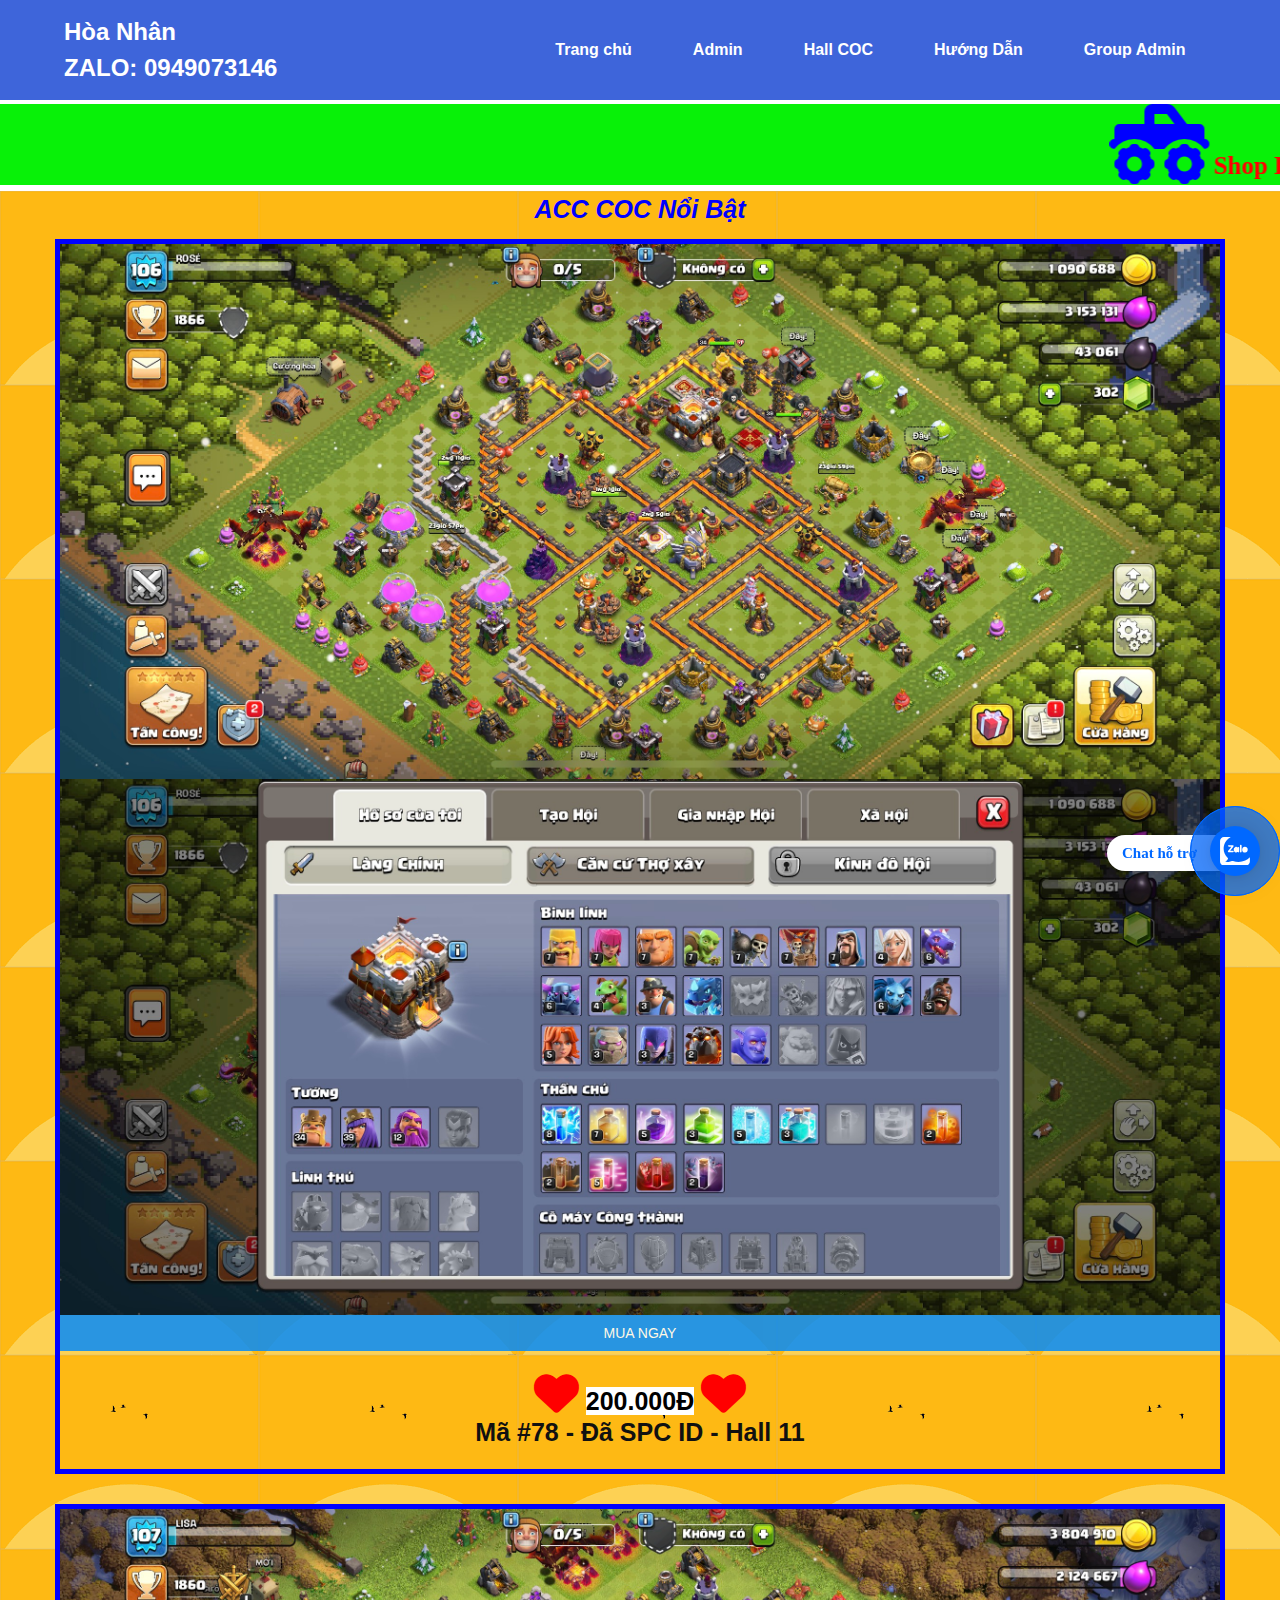
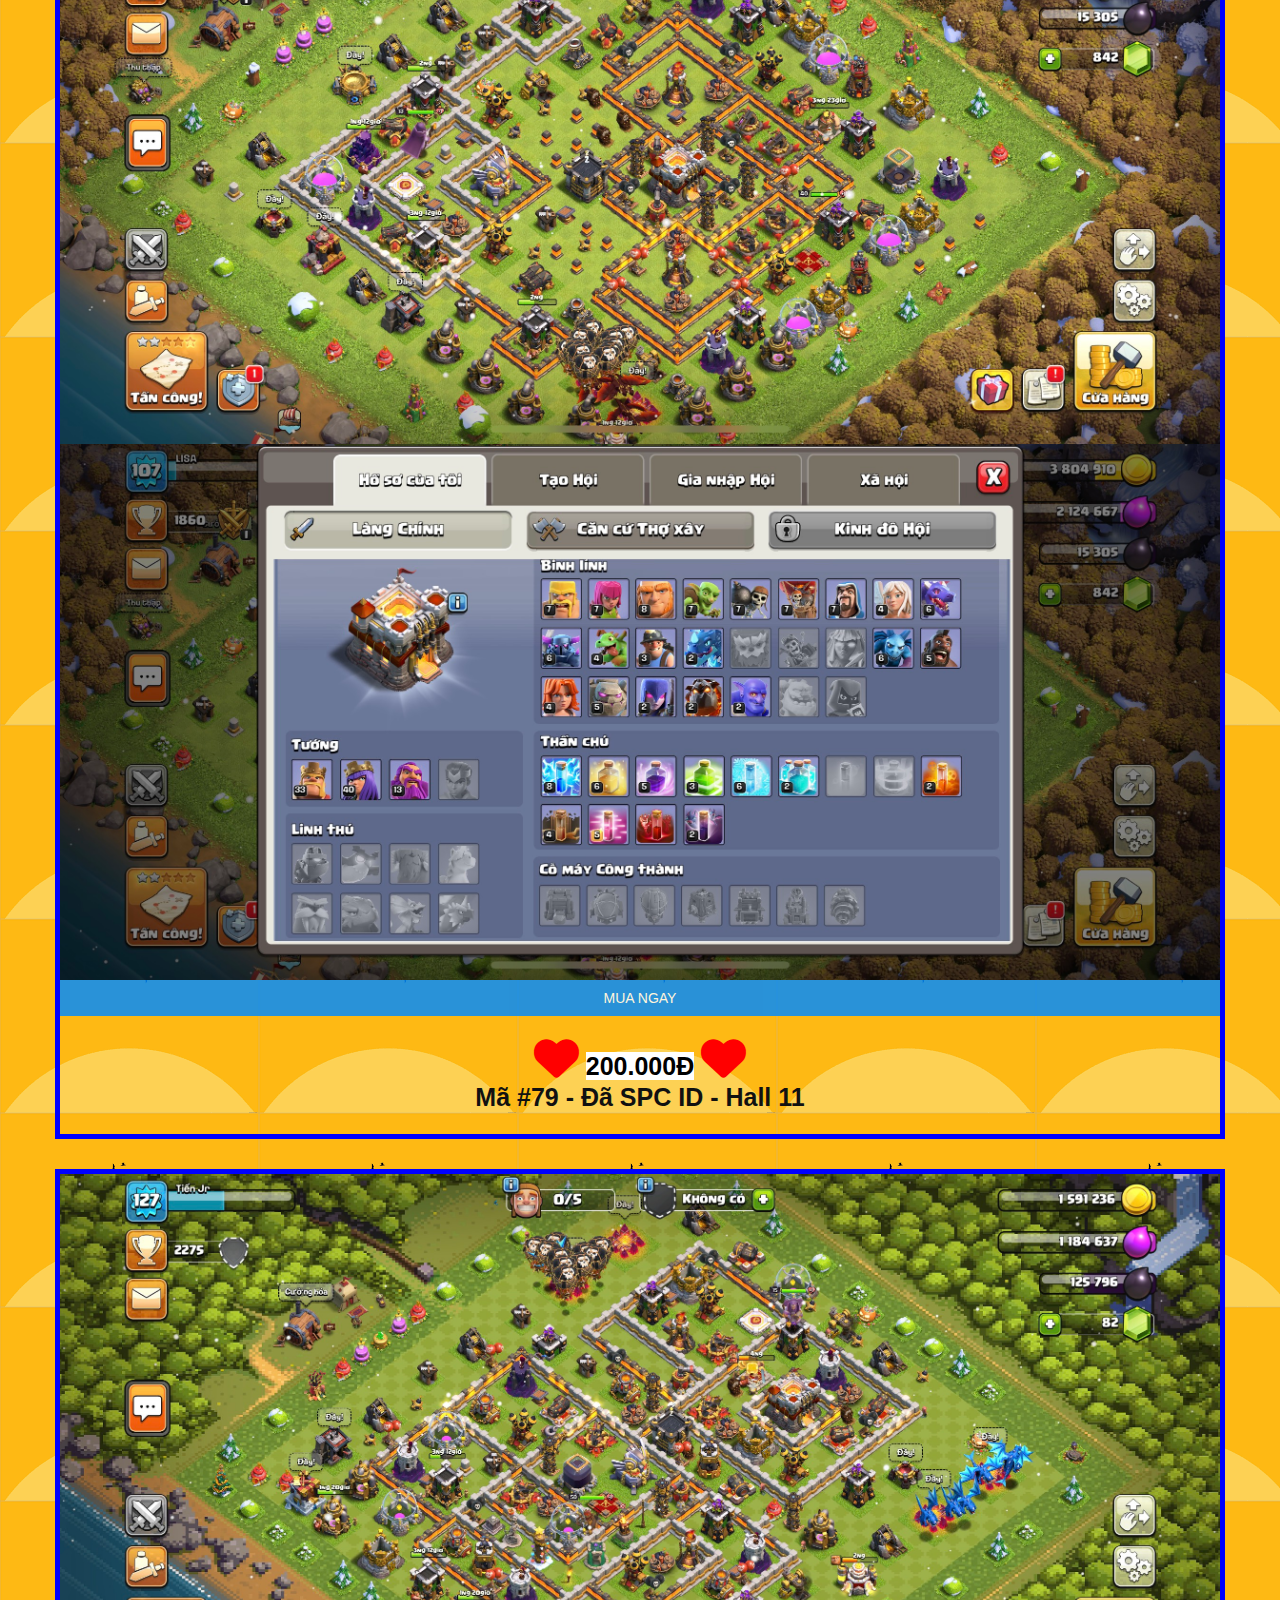
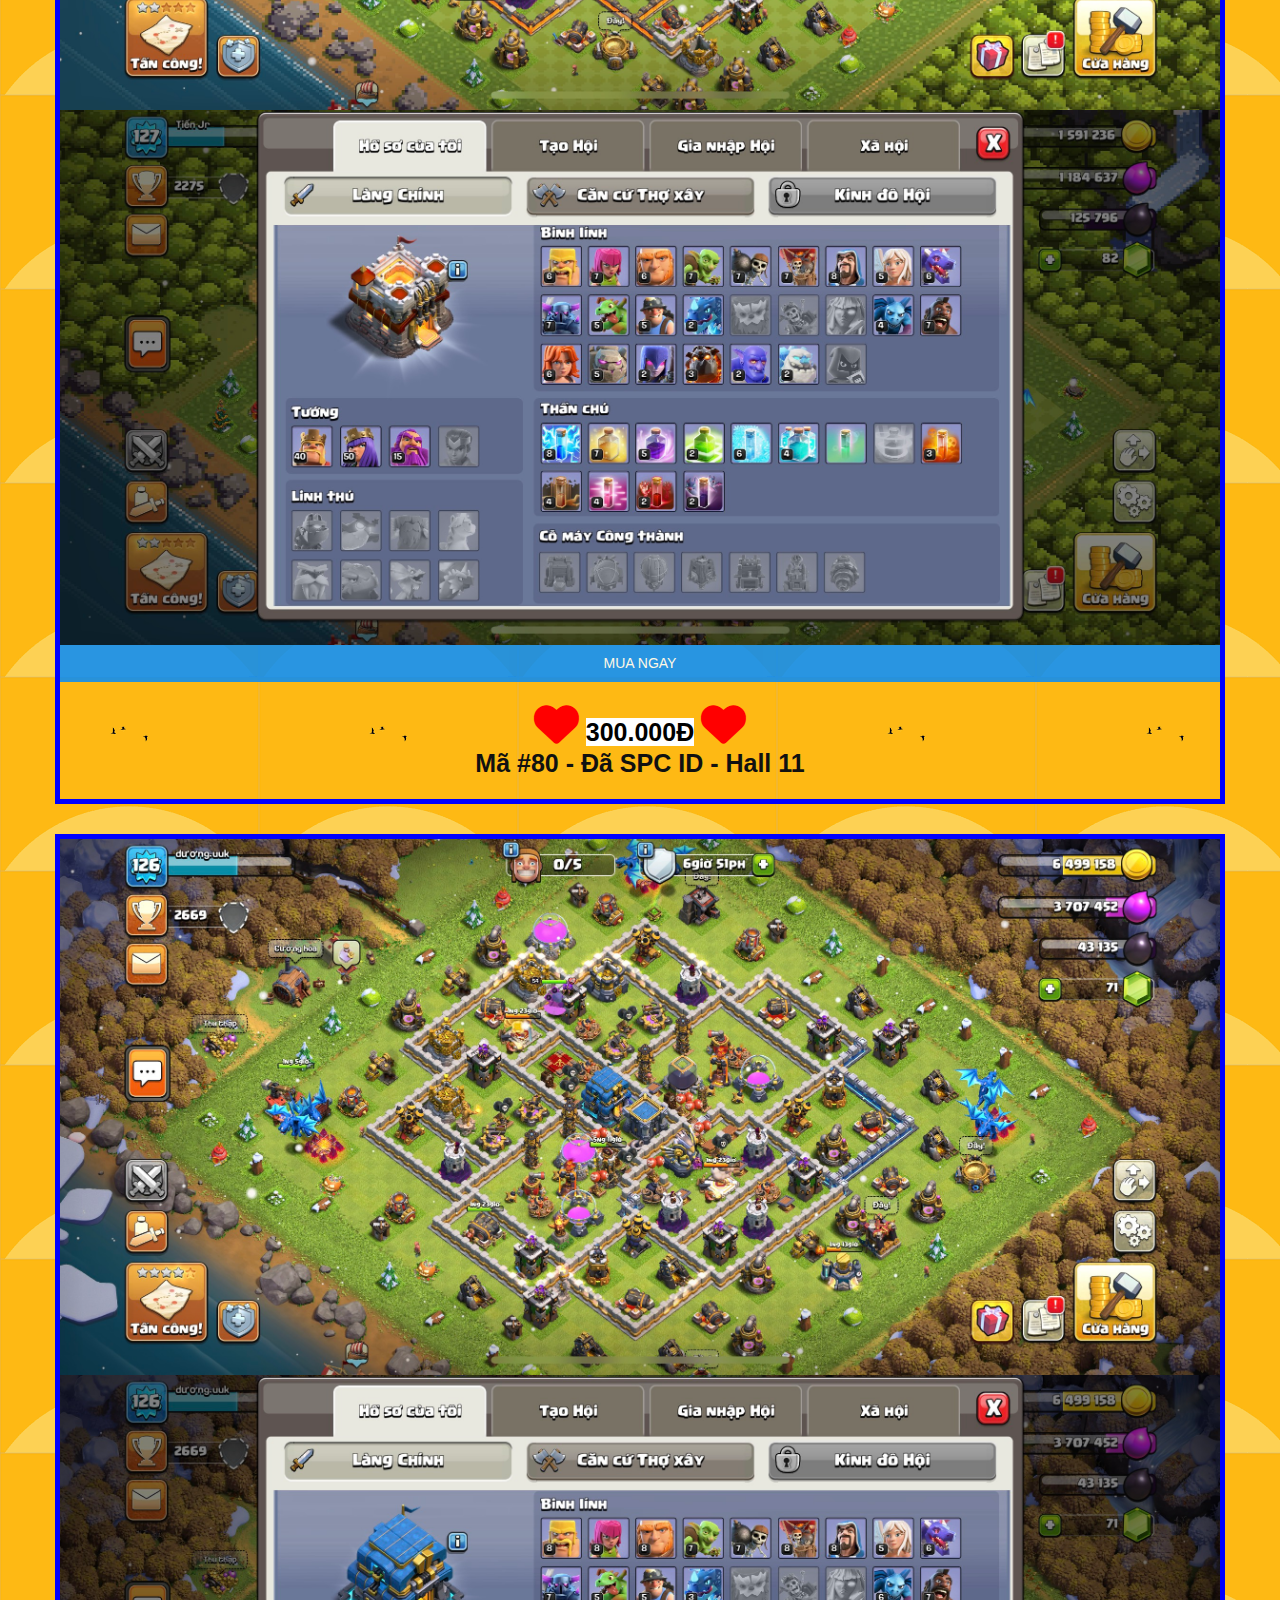
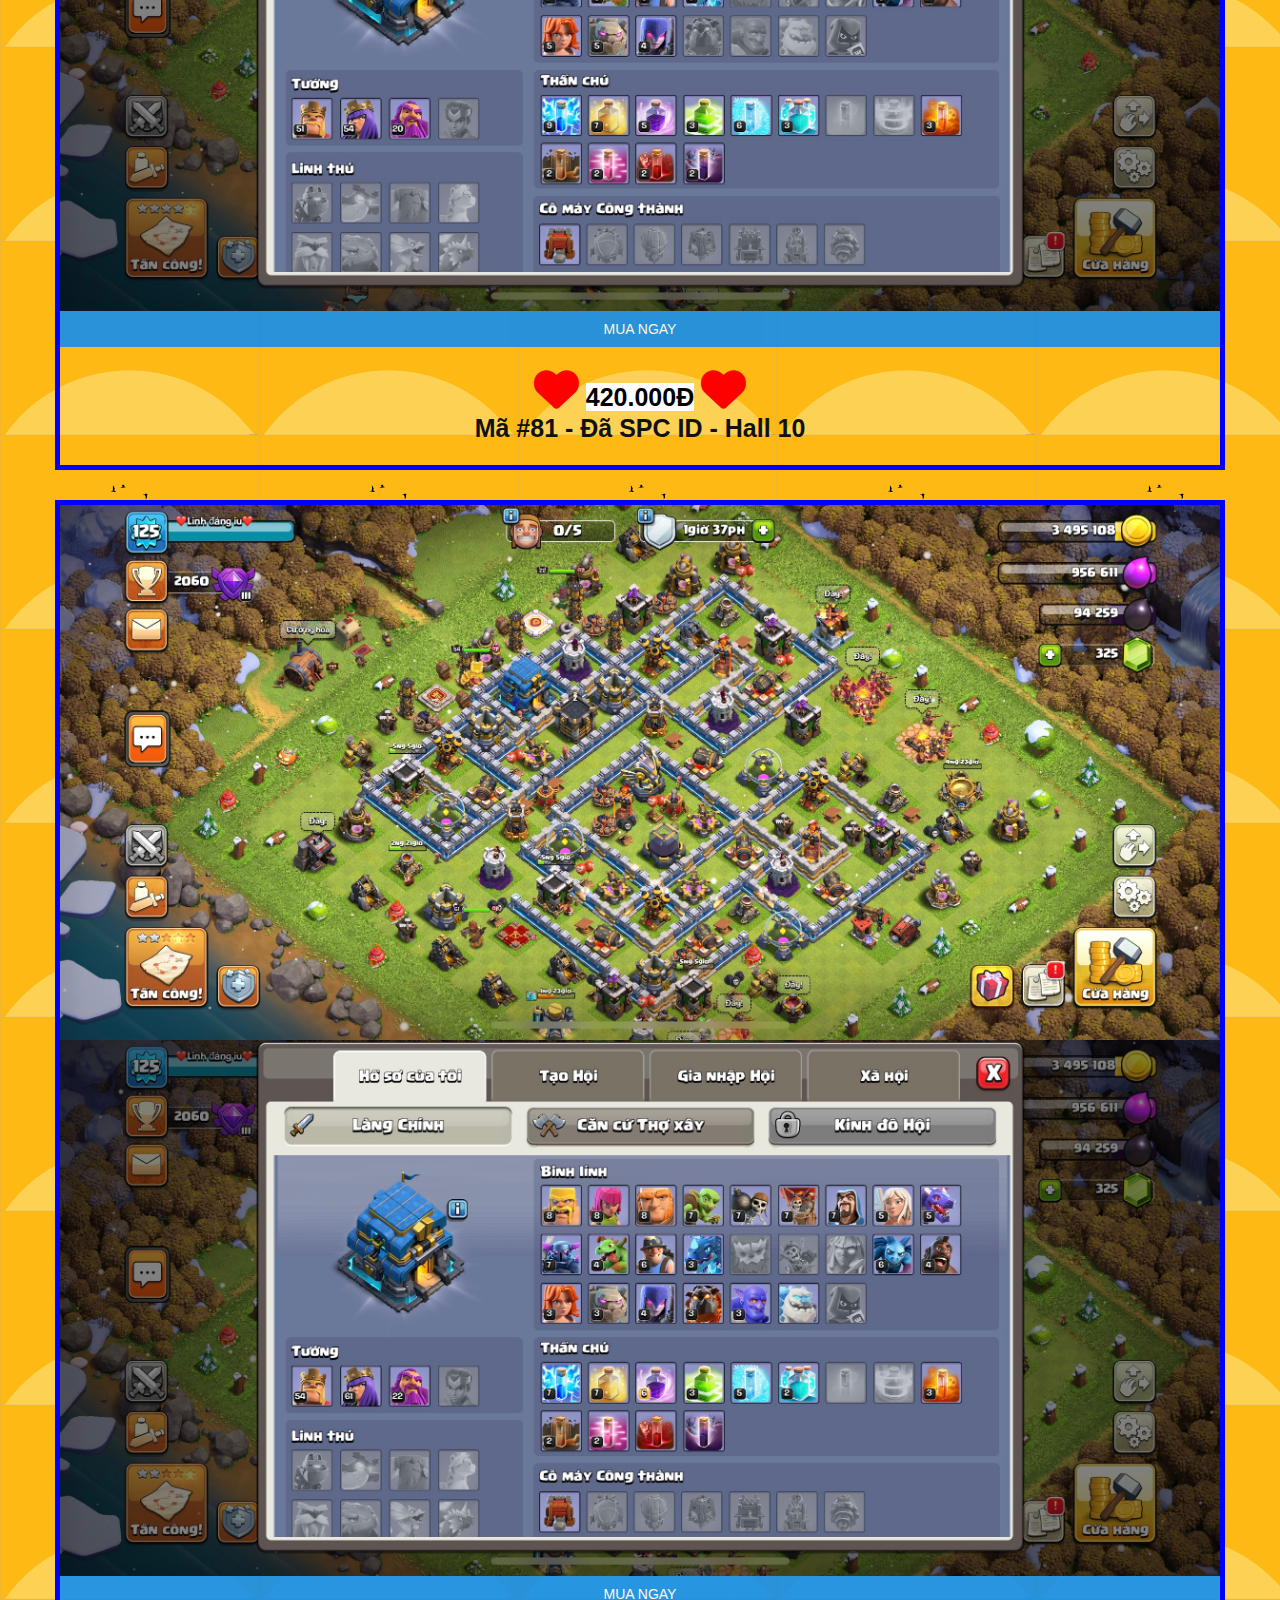
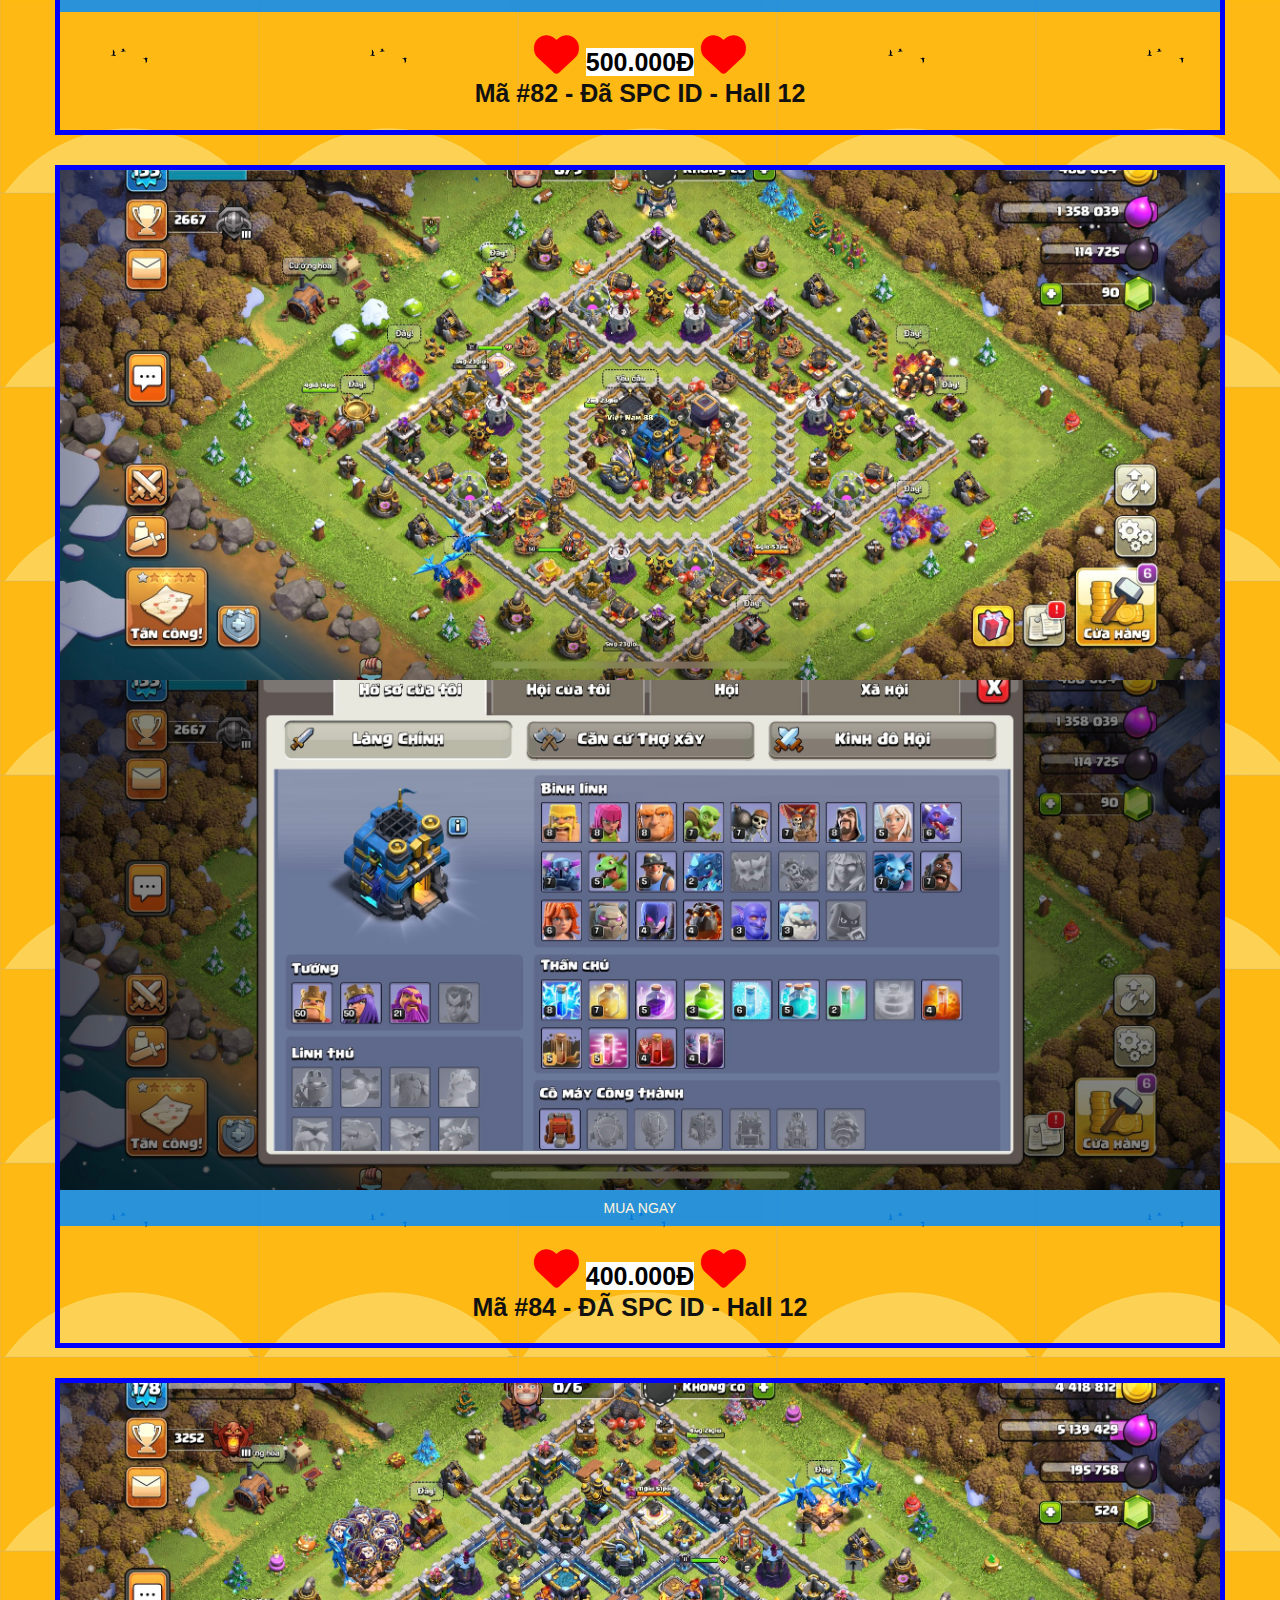
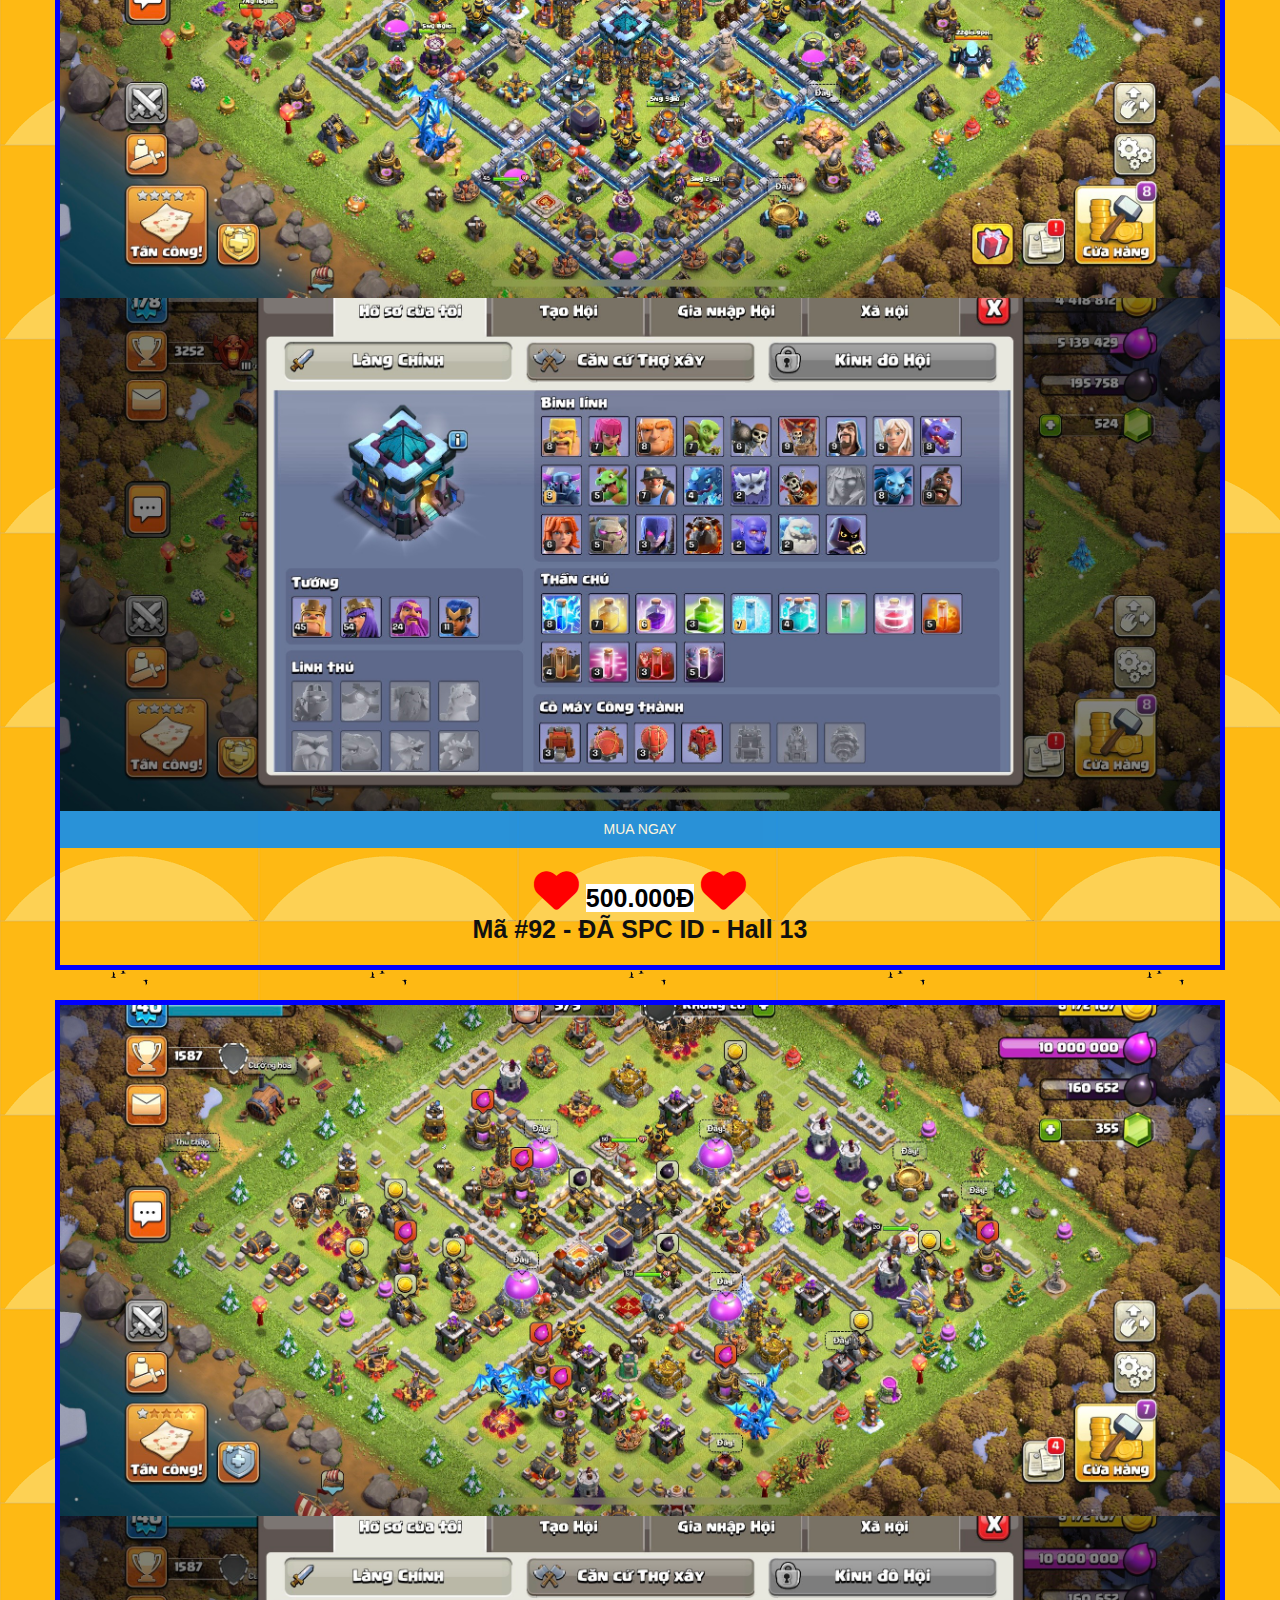
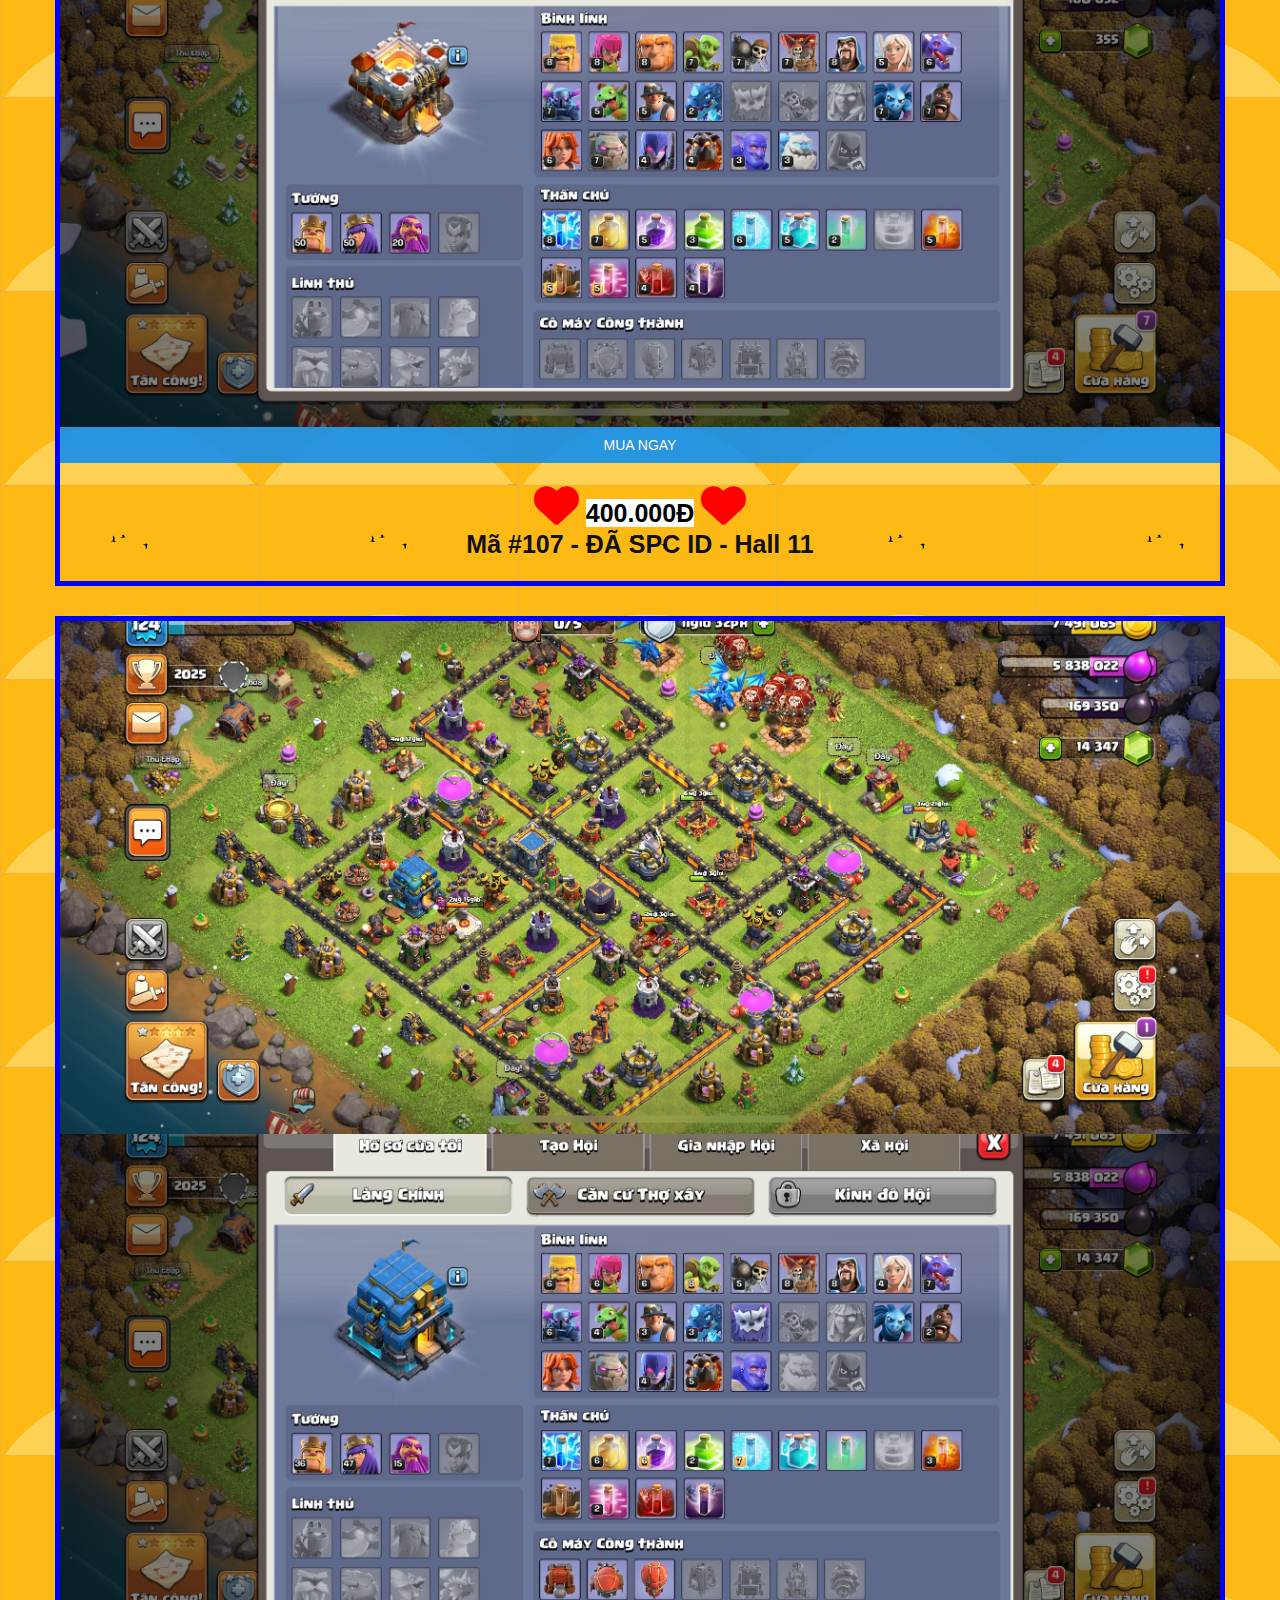
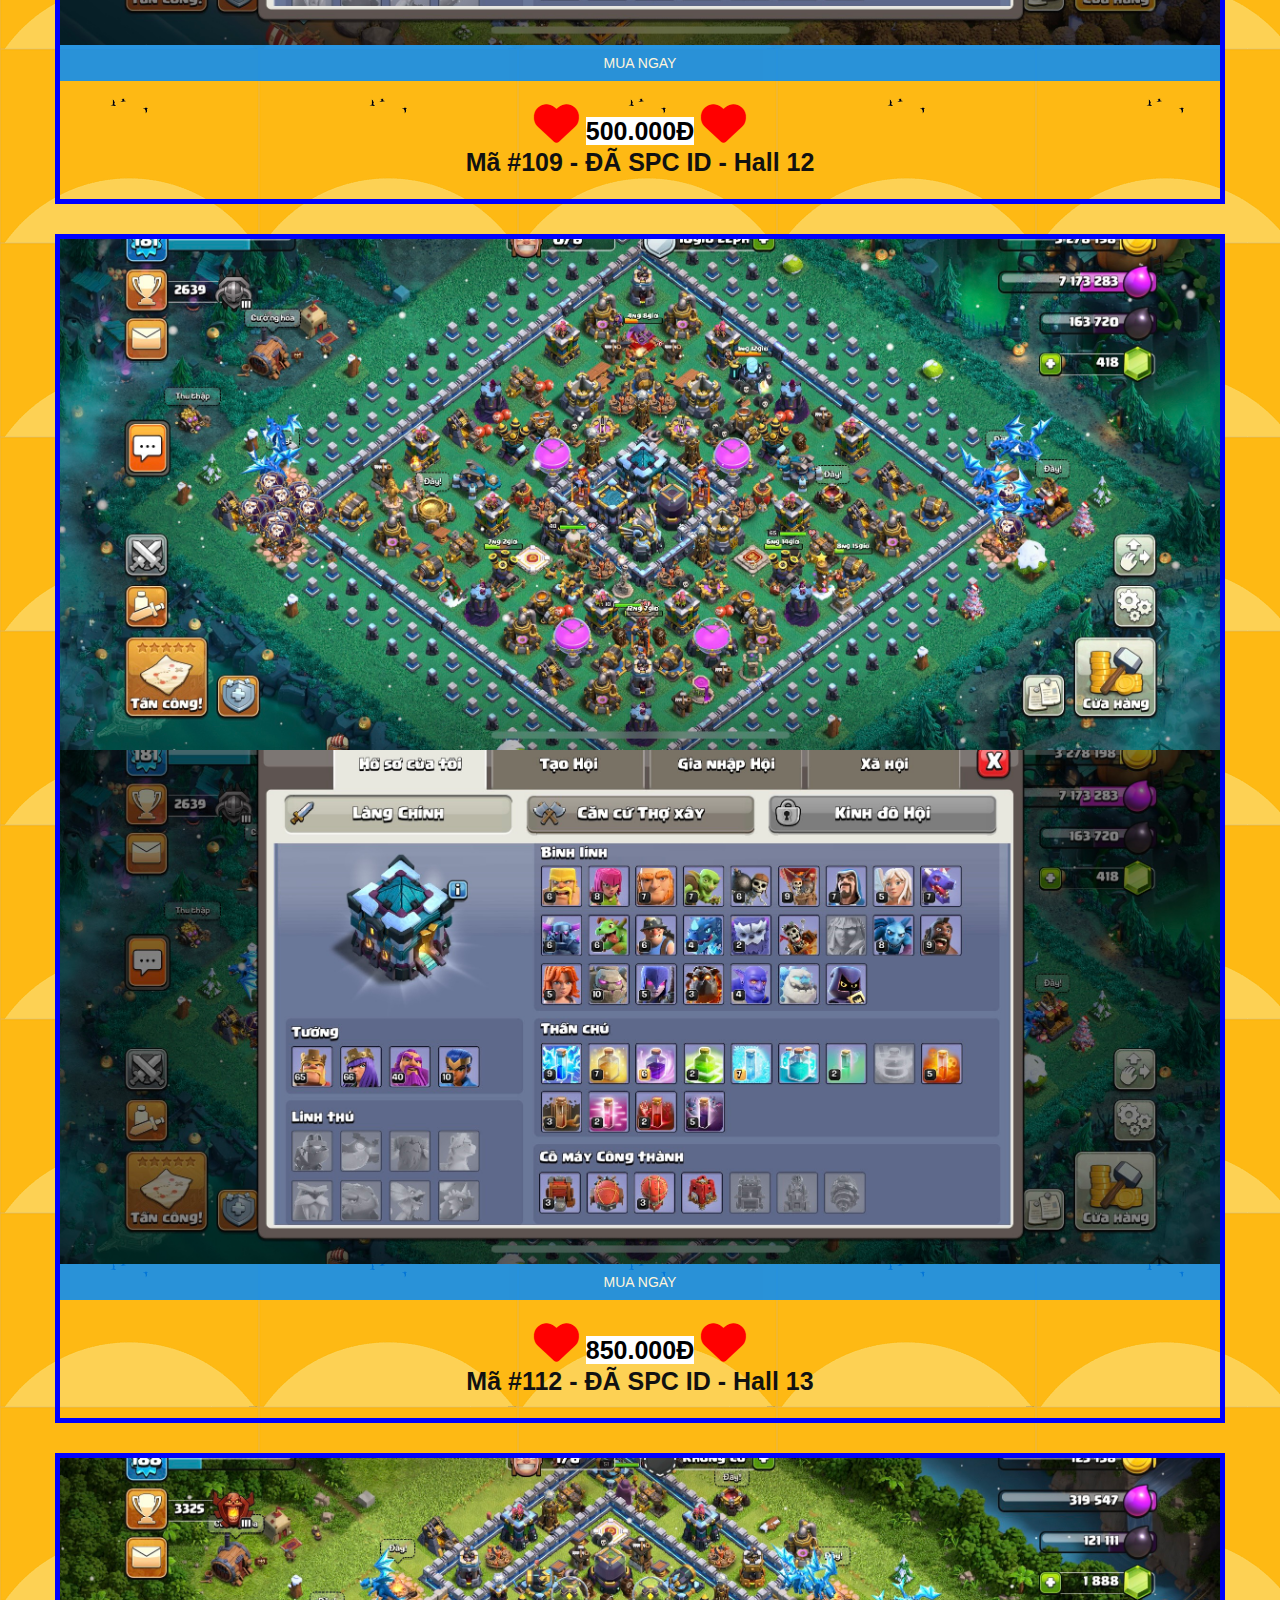
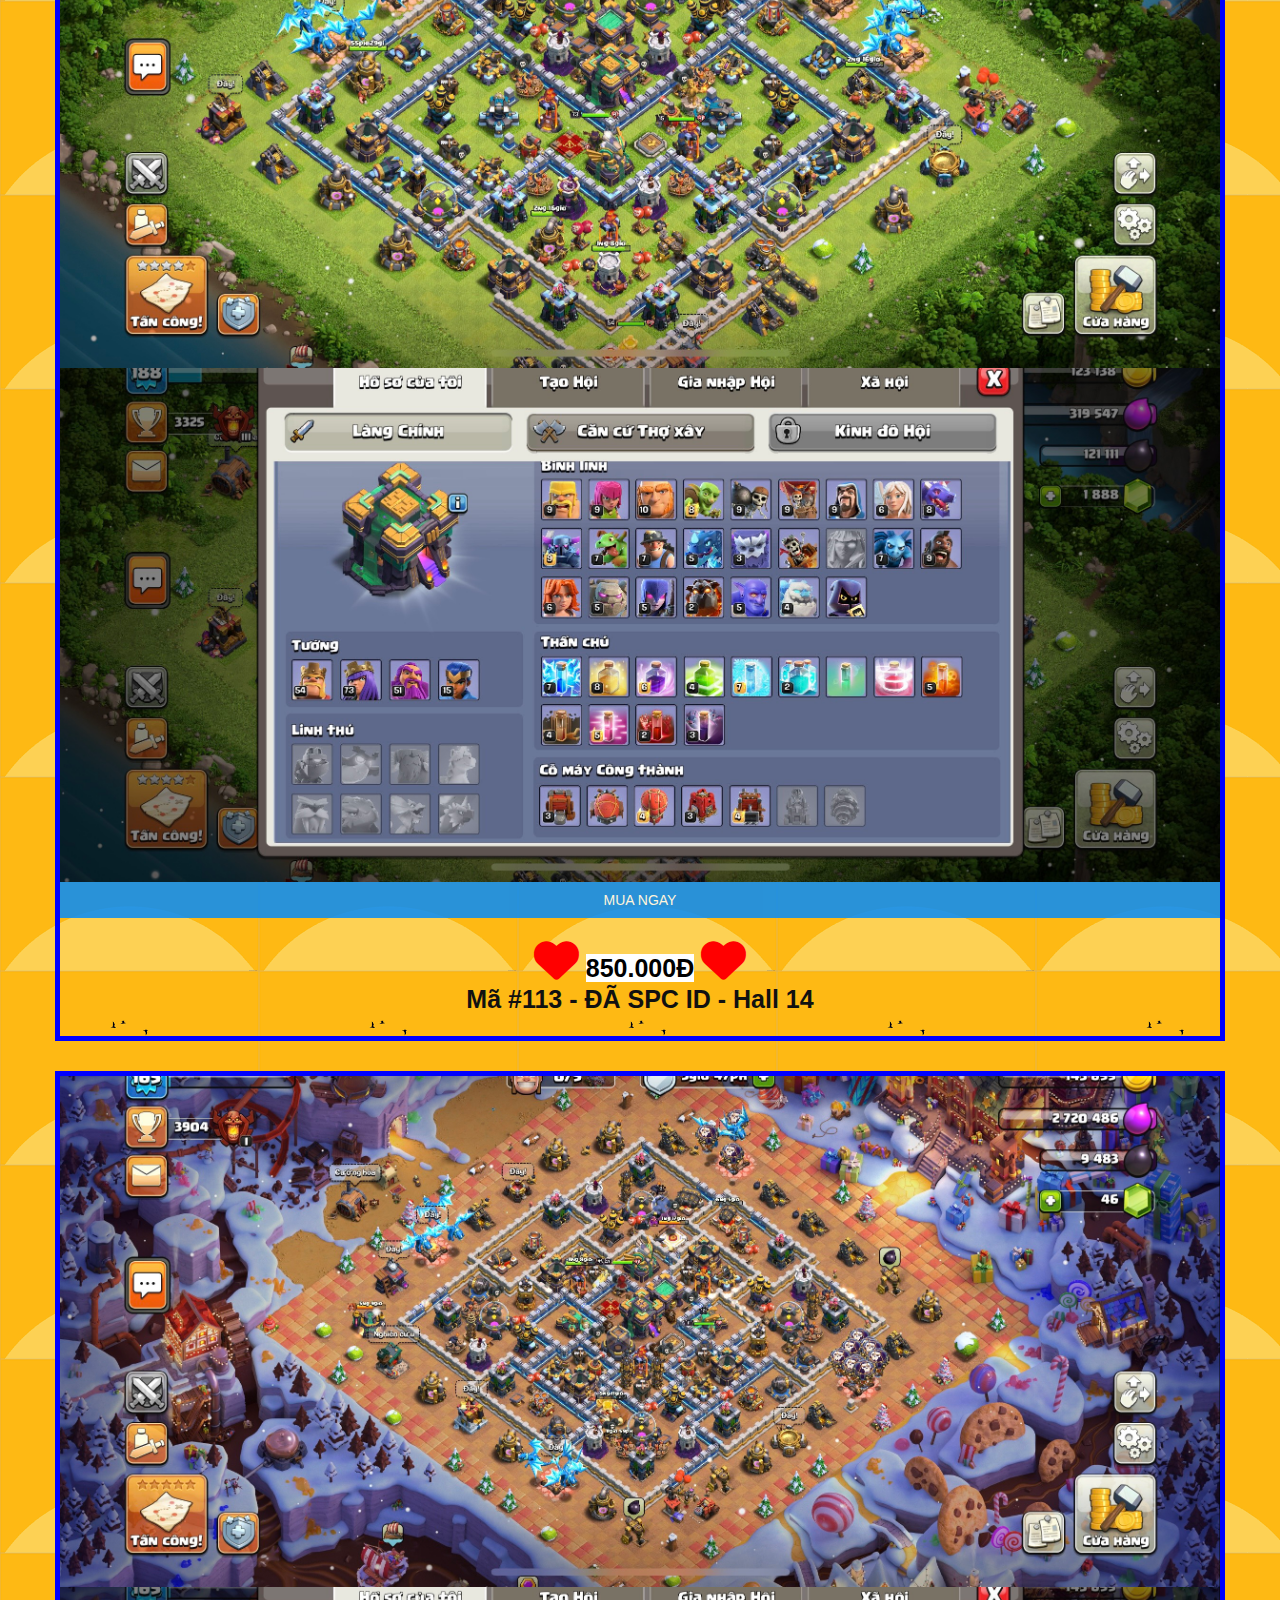
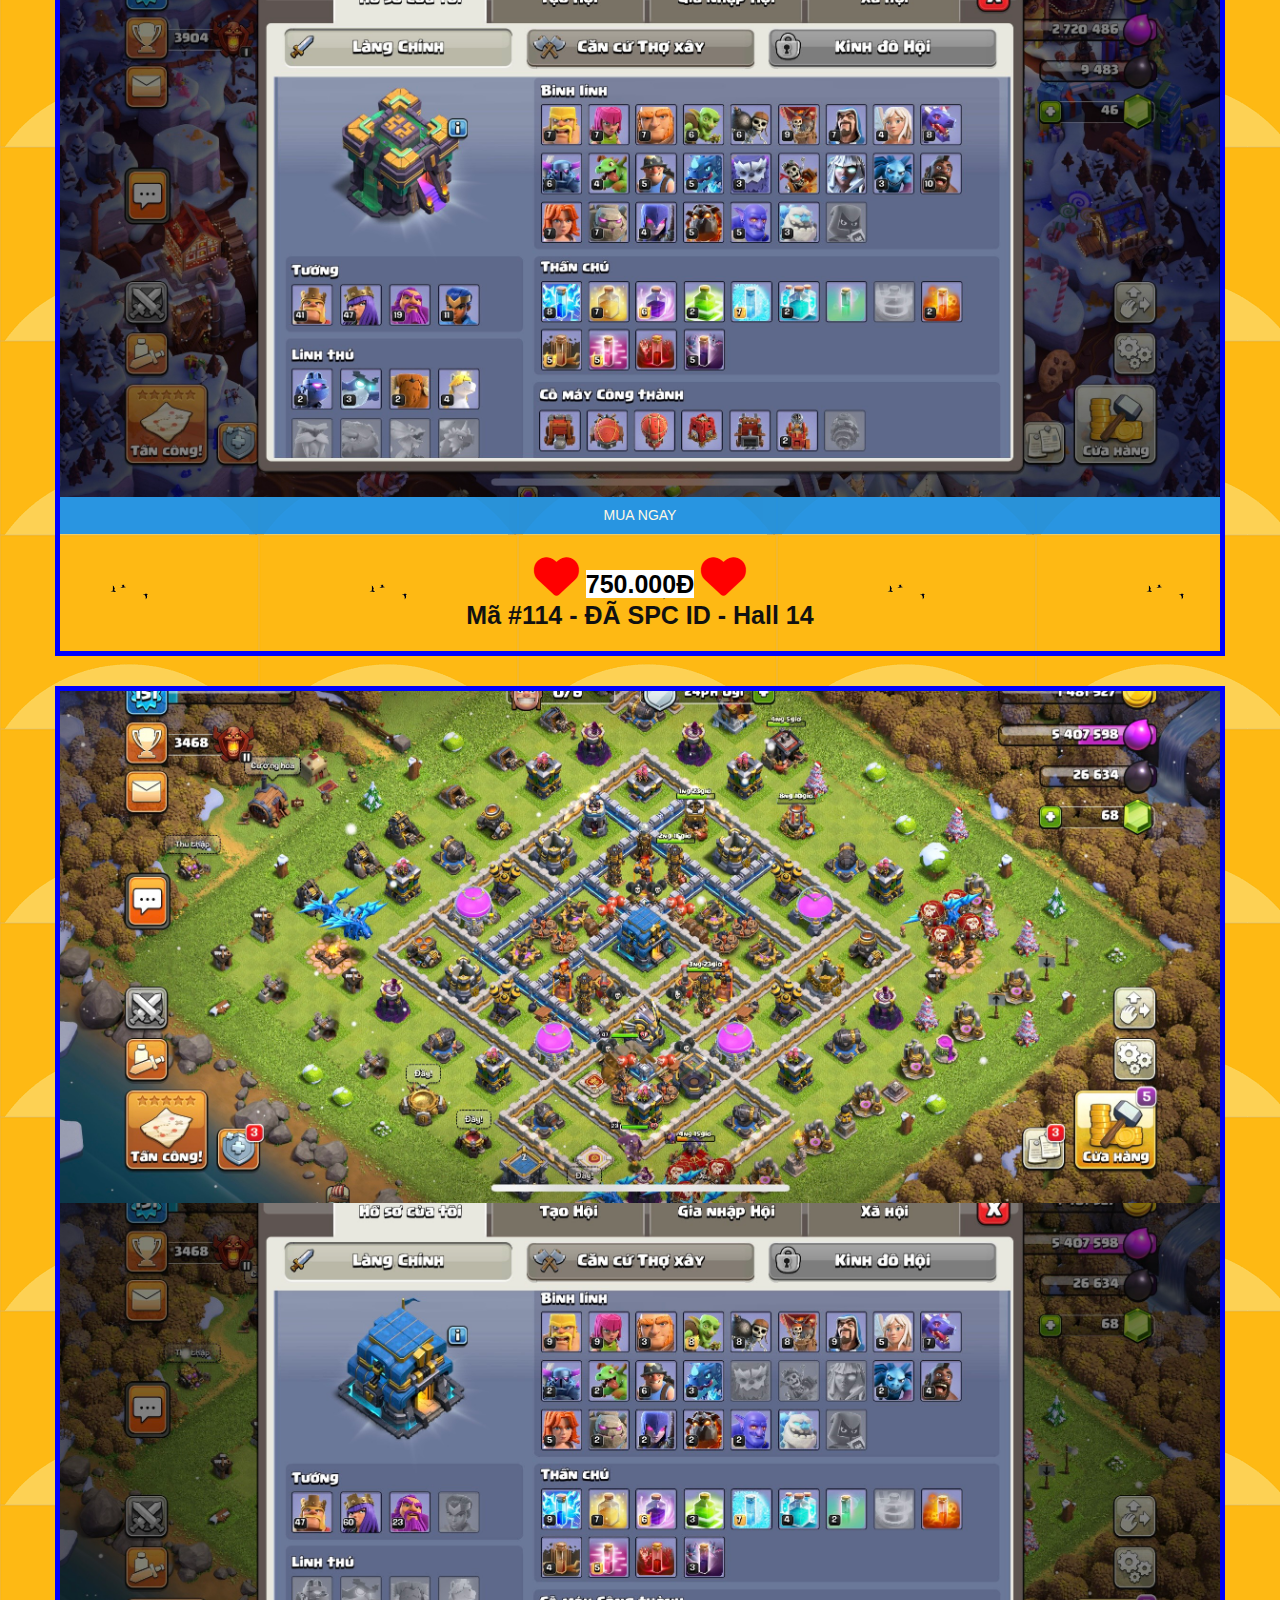
==== Shophoanhan0206COC/index.html @ 25cde614 "Add files via upload" ====
<!DOCTYPE html>
<html lang="en">
<head>
    <link rel="stylesheet" href="https://maxcdn.bootstrapcdn.com/bootstrap/3.4.1/css/bootstrap.min.css">
    <link rel="stylesheet" href="https://cdnjs.cloudflare.com/ajax/libs/font-awesome/6.1.1/css/all.min.css">
    <link rel="icon" href="./images/logo_icon.jpg">
  <script src="https://ajax.googleapis.com/ajax/libs/jquery/3.6.0/jquery.min.js"></script>
  <script src="https://maxcdn.bootstrapcdn.com/bootstrap/3.4.1/js/bootstrap.min.js"></script>
  <link rel="stylesheet" href="https://cdn.leanhduc.pro.vn/utilities/animation/shake-effect/style.css"/>
    <link rel="stylesheet" href="./style.css">
    <meta charset="UTF-8">
    <meta http-equiv="X-UA-Compatible" content="IE=edge">
    <meta name="viewport" content="width=device-width, initial-scale=1.0">
    <title>Hòa Nhân COC</title>
</head>
<body>
    <nav>
        <input id="nav-toggle" type="checkbox">
        <div class="logo"><strong>Hòa Nhân <br> ZALO: 0949073146</strong></div>
        <ul class="links">
            <li><a href="./index.html">Trang chủ</a></li>
            <li><a href="https://www.facebook.com/hoanhan0206">Admin</a></li>
            <li><a href="./index.html">Hall COC</a></li>
            <li><a href="./huongdan.html">Hướng Dẫn</a></li>
            <li><a href="https://www.facebook.com/groups/238845453344953/?ref=sharehttps%3A%2F%2Fwww.facebook.com%2Fgroups%2F238845453344953%2F%3Fref%3Dshare&exp=8ce3">Group Admin</a></li>
        </ul>
        <label for="nav-toggle" class="icon-burger">
            <div class="line"></div>
            <div class="line"></div>
            <div class="line"></div>
        </label>
    </nav>
    <!-- <div id="menu">
        <ul>
            <li><a href="./index.html">Trang chủ</a></li>
            <li><a href="https://www.facebook.com/hoanhan0206">Admin</a></li>
            <li><a href="./index.html">Hall COC</a>
            <li><a href="./huongdan.html">Hướng Dẫn</a></li>
            <li><a href="https://www.facebook.com/groups/238845453344953/?ref=sharehttps%3A%2F%2Fwww.facebook.com%2Fgroups%2F238845453344953%2F%3Fref%3Dshare&exp=8ce3">Group Admin</a></li>
        </ul>
    </div>   -->
    <br><br><br><br>
    <div class="hn-1">
        <table border="0">
            <tr class="hn-1-1">
                <td style="text-align: center;">
                    <marquee direction="left" ; ScrollAmount="10px" ; ScrollDelay=1; BgColor="#fff"
                        style="margin-top: 20px; background-color: rgb(8, 241, 8);">
                        <i style="font-size: 80px; color: blue;" class="fa-solid fa-truck-monster"></i>
                        <b>Shop Hòa Nhân: Mua Bán Acc Game Clash Of Clash Uy Tín</b>&nbsp;
                        <i style="font-size: 80px; color: blue;" class="fa-solid fa-explosion"></i>
                        &nbsp;&nbsp;&nbsp;&nbsp;&nbsp;&nbsp;&nbsp;&nbsp;&nbsp;&nbsp;
                        <a style="font-size: 25px; color: #000; font-family: 'Pacifico', cursive;">SĐT: 0905xxxxxx đã mua 1 tài khoản Giá: 3mxxx cách đây 5 phút</a>&nbsp;&nbsp;&nbsp;&nbsp;&nbsp;&nbsp;&nbsp;&nbsp;&nbsp;&nbsp;
                        <a style="font-size: 25px; color: #000; font-family: 'Pacifico', cursive;">SĐT: 0942xxxxxx đã mua 1 tài khoản Giá: 1mxxx cách đây 1 giờ</a>
                    </marquee>
                </td>
            </tr>
        </table>
    </div>

    <div class="main">
        <div class="main_1">
            <p class="main_p">ACC COC Nổi Bật</p>
        </div>

        <div id="devil">
            <ul class="products">
                <!-- Mã #78 -->
                <li>
                    <div class="product-item">
                        <div class="product-top">
                            <div class="slide-wrapper">
                                <div class="slide"><img src="./images/ma78.jpg"></div>
                                <div class="slide"><img src="./images/ma781.jpg"></div>
                            </div>
                            <a href="https://zalo.me/0949073146" class="buy-now">mua ngay</a>
                        </div>
                        <div class="product-info">
                            <a href="" class="product-cat"><i class="fa-solid fa-heart rung"></i> <b style="background-color: #fff;">200.000đ</b> <i class="fa-solid fa-heart rung"></i></a>
                            <div class="product-price">Mã #78 - Đã SPC ID - Hall 11</div>
                        </div>
                    </div>
                </li>
                <!-- Mã #79 -->
                <li>
                    <div class="product-item">
                        <div class="product-top">
                            <div class="slide-wrapper">
                                <div class="slide"><img src="./images/ma79.jpg"></div>
                                <div class="slide"><img src="./images/ma791.jpg"></div>
                            </div>
                            <a href="https://zalo.me/0949073146" class="buy-now">mua ngay</a>
                        </div>
                        <div class="product-info">
                            <a href="" class="product-cat"><i class="fa-solid fa-heart rung"></i> <b style="background-color: #fff;">200.000đ</b> <i class="fa-solid fa-heart rung"></i></a>
                            <div class="product-price">Mã #79 - Đã SPC ID - Hall 11</div>
                        </div>
                    </div>
                </li>
                <!-- Mã #80 -->
                <li>
                    <div class="product-item">
                        <div class="product-top">
                            <div class="slide-wrapper">
                                <div class="slide"><img src="./images/ma80.jpg"></div>
                                <div class="slide"><img src="./images/ma801.jpg"></div>
                            </div>
                            <a href="https://zalo.me/0949073146" class="buy-now">mua ngay</a>
                        </div>
                        <div class="product-info">
                            <a href="" class="product-cat"><i class="fa-solid fa-heart rung"></i> <b style="background-color: #fff;">300.000đ</b> <i class="fa-solid fa-heart rung"></i></a>
                            <div class="product-price">Mã #80 - Đã SPC ID - Hall 11</div>
                        </div>
                    </div>
                </li>
                <!-- Mã #81 -->
                <li>
                    <div class="product-item">
                        <div class="product-top">
                            <div class="slide-wrapper">
                                <div class="slide"><img src="./images/ma81.jpg"></div>
                                <div class="slide"><img src="./images/ma811.jpg"></div>
                            </div>
                            <a href="https://zalo.me/0949073146" class="buy-now">mua ngay</a>
                        </div>
                        <div class="product-info">
                            <a href="" class="product-cat"><i class="fa-solid fa-heart rung"></i> <b style="background-color: #fff;">420.000đ</b> <i class="fa-solid fa-heart rung"></i></a>
                            <div class="product-price">Mã #81 - Đã SPC ID - Hall 10</div>
                        </div>
                    </div>
                </li>
                <!-- Mã #82 -->
                <li>
                    <div class="product-item">
                        <div class="product-top">
                            <div class="slide-wrapper">
                                <div class="slide"><img src="./images/ma82.jpg"></div>
                                <div class="slide"><img src="./images/ma821.jpg"></div>
                            </div>
                            <a href="https://zalo.me/0949073146" class="buy-now">mua ngay</a>
                        </div>
                        <div class="product-info">
                            <a href="" class="product-cat"><i class="fa-solid fa-heart rung"></i> <b style="background-color: #fff;">500.000đ</b> <i class="fa-solid fa-heart rung"></i></a>
                            <div class="product-price">Mã #82 - Đã SPC ID - Hall 12</div>
                        </div>
                    </div>
                </li>
                <!-- Mã #84 -->
                <li>
                    <div class="product-item">
                        <div class="product-top">
                            <div class="slide-wrapper">
                                <div class="slide"><img src="./images/ma84.jpg"></div>
                                <div class="slide"><img src="./images/ma841.jpg"></div>
                            </div>
                            <a href="https://zalo.me/0949073146" class="buy-now">mua ngay</a>
                        </div>
                        <div class="product-info">
                            <a href="" class="product-cat"><i class="fa-solid fa-heart rung"></i> <b style="background-color: #fff;">400.000đ</b> <i class="fa-solid fa-heart rung"></i></a>
                            <div class="product-price">Mã #84 - ĐÃ SPC ID - Hall 12</div>
                        </div>
                    </div>
                </li>
                <!-- Mã #92 -->
                <li>
                    <div class="product-item">
                        <div class="product-top">
                            <div class="slide-wrapper">
                                <div class="slide"><img src="./images/ma92.jpg"></div>
                                <div class="slide"><img src="./images/ma921.jpg"></div>
                            </div>
                            <a href="https://zalo.me/0949073146" class="buy-now">mua ngay</a>
                        </div>
                        <div class="product-info">
                            <a href="" class="product-cat"><i class="fa-solid fa-heart rung"></i> <b style="background-color: #fff;">500.000đ</b> <i class="fa-solid fa-heart rung"></i></a>
                            <div class="product-price">Mã #92 - ĐÃ SPC ID - Hall 13</div>
                        </div>
                    </div>
                </li>  
                <!-- Mã #107 -->
                <li>
                    <div class="product-item">
                        <div class="product-top">
                            <div class="slide-wrapper">
                                <div class="slide"><img src="./images/ma107.jpg"></div>
                                <div class="slide"><img src="./images/ma1071.jpg"></div>
                            </div>
                            <a href="https://zalo.me/0949073146" class="buy-now">mua ngay</a>
                        </div>
                        <div class="product-info">
                            <a href="" class="product-cat"><i class="fa-solid fa-heart rung"></i> <b style="background-color: #fff;">400.000đ</b> <i class="fa-solid fa-heart rung"></i></a>
                            <div class="product-price">Mã #107 - ĐÃ SPC ID - Hall 11</div>
                        </div>
                    </div>
                </li> 
                <!-- Mã #109 -->
                <li>
                    <div class="product-item">
                        <div class="product-top">
                            <div class="slide-wrapper">
                                <div class="slide"><img src="./images/ma109.jpg"></div>
                                <div class="slide"><img src="./images/ma1091.jpg"></div>
                            </div>
                            <a href="https://zalo.me/0949073146" class="buy-now">mua ngay</a>
                        </div>
                        <div class="product-info">
                            <a href="" class="product-cat"><i class="fa-solid fa-heart rung"></i> <b style="background-color: #fff;">500.000đ</b> <i class="fa-solid fa-heart rung"></i></a>
                            <div class="product-price">Mã #109 - ĐÃ SPC ID - Hall 12</div>
                        </div>
                    </div>
                </li> 
                <!-- Mã #112 -->
                <li>
                    <div class="product-item">
                        <div class="product-top">
                            <div class="slide-wrapper">
                                <div class="slide"><img src="./images/ma112.jpg"></div>
                                <div class="slide"><img src="./images/ma1121.jpg"></div>
                            </div>
                            <a href="https://zalo.me/0949073146" class="buy-now">mua ngay</a>
                        </div>
                        <div class="product-info">
                            <a href="" class="product-cat"><i class="fa-solid fa-heart rung"></i> <b style="background-color: #fff;">850.000đ</b> <i class="fa-solid fa-heart rung"></i></a>
                            <div class="product-price">Mã #112 - ĐÃ SPC ID - Hall 13</div>
                        </div>
                    </div>
                </li> 
                <!-- Mã #113 -->
                <li>
                    <div class="product-item">
                        <div class="product-top">
                            <div class="slide-wrapper">
                                <div class="slide"><img src="./images/ma113.jpg"></div>
                                <div class="slide"><img src="./images/ma1131.jpg"></div>
                            </div>
                            <a href="https://zalo.me/0949073146" class="buy-now">mua ngay</a>
                        </div>
                        <div class="product-info">
                            <a href="" class="product-cat"><i class="fa-solid fa-heart rung"></i> <b style="background-color: #fff;">850.000đ</b> <i class="fa-solid fa-heart rung"></i></a>
                            <div class="product-price">Mã #113 - ĐÃ SPC ID - Hall 14</div>
                        </div>
                    </div>
                </li> 
                <!-- Mã #114 -->
                <li>
                    <div class="product-item">
                        <div class="product-top">
                            <div class="slide-wrapper">
                                <div class="slide"><img src="./images/ma114.jpg"></div>
                                <div class="slide"><img src="./images/ma1141.jpg"></div>
                            </div>
                            <a href="https://zalo.me/0949073146" class="buy-now">mua ngay</a>
                        </div>
                        <div class="product-info">
                            <a href="" class="product-cat"><i class="fa-solid fa-heart rung"></i> <b style="background-color: #fff;">750.000đ</b> <i class="fa-solid fa-heart rung"></i></a>
                            <div class="product-price">Mã #114 - ĐÃ SPC ID - Hall 14</div>
                        </div>
                    </div>
                </li> 
                <!-- Mã #115 -->
                <li>
                    <div class="product-item">
                        <div class="product-top">
                            <div class="slide-wrapper">
                                <div class="slide"><img src="./images/ma115.jpg"></div>
                                <div class="slide"><img src="./images/ma1151.jpg"></div>
                            </div>
                            <a href="https://zalo.me/0949073146" class="buy-now">mua ngay</a>
                        </div>
                        <div class="product-info">
                            <a href="" class="product-cat"><i class="fa-solid fa-heart rung"></i> <b style="background-color: #fff;">450.000đ</b> <i class="fa-solid fa-heart rung"></i></a>
                            <div class="product-price">Mã #115 - ĐÃ SPC ID - Hall 12</div>
                        </div>
                    </div>
                </li> 
                <!-- Mã #116 -->
                <li>
                    <div class="product-item">
                        <div class="product-top">
                            <div class="slide-wrapper">
                                <div class="slide"><img src="./images/ma116.jpg"></div>
                                <div class="slide"><img src="./images/ma1161.jpg"></div>
                            </div>
                            <a href="https://zalo.me/0949073146" class="buy-now">mua ngay</a>
                        </div>
                        <div class="product-info">
                            <a href="" class="product-cat"><i class="fa-solid fa-heart rung"></i> <b style="background-color: #fff;">2.200.000đ</b> <i class="fa-solid fa-heart rung"></i></a>
                            <div class="product-price">Mã #116 - ĐÃ SPC ID - Hall 15</div>
                        </div>
                    </div>
                </li> 
                <!-- Mã #117 -->
                <li>
                    <div class="product-item">
                        <div class="product-top">
                            <div class="slide-wrapper">
                                <div class="slide"><img src="./images/ma117.jpg"></div>
                                <div class="slide"><img src="./images/ma1171.jpg"></div>
                            </div>
                            <a href="https://zalo.me/0949073146" class="buy-now">mua ngay</a>
                        </div>
                        <div class="product-info">
                            <a href="" class="product-cat"><i class="fa-solid fa-heart rung"></i> <b style="background-color: #fff;">550.000đ</b> <i class="fa-solid fa-heart rung"></i></a>
                            <div class="product-price">Mã #117 - ĐÃ SPC ID - Hall 14</div>
                        </div>
                    </div>
                </li> 
                <!-- Mã #119 -->
                <li>
                    <div class="product-item">
                        <div class="product-top">
                            <div class="slide-wrapper">
                                <div class="slide"><img src="./images/ma119.jpg"></div>
                                <div class="slide"><img src="./images/ma1191.jpg"></div>
                            </div>
                            <a href="https://zalo.me/0949073146" class="buy-now">mua ngay</a>
                        </div>
                        <div class="product-info">
                            <a href="" class="product-cat"><i class="fa-solid fa-heart rung"></i> <b style="background-color: #fff;">650.000đ</b> <i class="fa-solid fa-heart rung"></i></a>
                            <div class="product-price">Mã #119 - ĐÃ SPC ID - Hall 14</div>
                        </div>
                    </div>
                </li> 
                <!-- Mã #121 -->
                <li>
                    <div class="product-item">
                        <div class="product-top">
                            <div class="slide-wrapper">
                                <div class="slide"><img src="./images/ma121.jpg"></div>
                                <div class="slide"><img src="./images/ma1211.jpg"></div>
                            </div>
                            <a href="https://zalo.me/0949073146" class="buy-now">mua ngay</a>
                        </div>
                        <div class="product-info">
                            <a href="" class="product-cat"><i class="fa-solid fa-heart rung"></i> <b style="background-color: #fff;">3.500.000đ</b> <i class="fa-solid fa-heart rung"></i></a>
                            <div class="product-price">Mã #121 - ĐÃ SPC ID - Hall 15</div>
                        </div>
                    </div>
                </li> 

            </ul>
        </div>
    </div>

    <div class="rung"></div>
    <div class="clear"></div>
<br>
<div class="footer">
    <footer class="new_footer_area bg_color">
        <div class="new_footer_top">
            <div class="container">
                <div class="row">
                    <div class="col-lg-3 col-md-6">
                        <div class="f_widget company_widget wow fadeInLeft" data-wow-delay="0.2s" style="visibility: visible; animation-delay: 0.2s; animation-name: fadeInLeft;">
                            <h3 class="f-title f_600 t_color f_size_18">Liên lạc</h3>
                            <p>Đừng bỏ lỡ bất kỳ cập nhật nào về các thông tin Acc Clash Of Clans mới của chúng tôi.!</p>
                            <form action="#" class="f_subscribe_two mailchimp" method="post" novalidate="true" _lpchecked="1">
                            <input type="text" name="EMAIL" class="form-control memail" placeholder="Email">
                            <button class="btn btn_get btn_get_two" type="submit">Gửi</button>
                                <p class="mchimp-errmessage" style="display: none;"></p>
                                <p class="mchimp-sucmessage" style="display: none;"></p>
                            </form>
                        </div>
                    </div>
                    <div class="col-lg-3 col-md-6">
                        <div class="f_widget about-widget pl_70 wow fadeInLeft" data-wow-delay="0.4s" style="visibility: visible; animation-delay: 0.4s; animation-name: fadeInLeft;">
                            <h3 class="f-title f_600 t_color f_size_18">Hỗ trợ nạp vé vàng + các gói ưu đãi của SPC</h3>
                            <ul class="list-unstyled f_list">
                                <li><a href="#">Vé Vàng</a></li>
                                <li><a href="#">Gem</a></li>
                                <li><a href="#">Skin</a></li>
                                <li><a href="#">Phong cảnh</a></li>
                                <li><a href="#">Các gói ưu đãi khác</a></li>
                            </ul>
                        </div>
                    </div>
                    <div class="col-lg-3 col-md-6">
                            <div class="f_widget about-widget pl_70 wow fadeInLeft" data-wow-delay="0.6s" style="visibility: visible; animation-delay: 0.6s; animation-name: fadeInLeft;">
                                <h3 class="f-title f_600 t_color f_size_18">Trợ giúp</h3>
                                <ul class="list-unstyled f_list">
                                    <li><a href="#">FAQ</a></li>
                                    <li><a href="#">Điều khoản và điều kiện</a></li>
                                    <li><a href="#">Báo cáo</a></li>
                                    <li><a href="#">Tài liệu</a></li>
                                    <li><a href="#">Chính sách hỗ trợ</a></li>
                                    <li><a href="#">Sự riêng tư</a></li>
                                </ul>
                            </div>
                        </div>
                        <div class="col-lg-3 col-md-6">
                            <div class="f_widget social-widget pl_70 wow fadeInLeft" data-wow-delay="0.8s" style="visibility: visible; animation-delay: 0.8s; animation-name: fadeInLeft;">
                                <h3 class="f-title f_600 t_color f_size_18">Team Hòa Nhân</h3>
                                <div class="f_social_icon">
                                    <a href="#" class="fab fa-facebook"></a>
                                    <a href="#" class="fab fa-twitter"></a>
                                    <a href="#" class="fab fa-linkedin"></a>
                                    <a href="#" class="fab fa-pinterest"></a>
                                </div>
                            </div>
                        </div>
                    </div>
                </div>
                <div class="footer_bg">
                    <div class="footer_bg_one"></div>
                    <div class="footer_bg_two"></div>
                </div>
            </div>
</footer>
</div>

    <a href="https://zalo.me/0949073146" id="linkzalo" target="_blank" rel="noopener noreferrer"><div id="fcta-zalo-tracking" class="fcta-zalo-mess">
        <span id="fcta-zalo-tracking">Chat hỗ trợ</span></div><div class="fcta-zalo-vi-tri-nut"><div id="fcta-zalo-tracking" class="fcta-zalo-nen-nut"><div id="fcta-zalo-tracking" class="fcta-zalo-ben-trong-nut"> <svg xmlns="http://www.w3.org/2000/svg" viewBox="0 0 460.1 436.6"><path fill="currentColor" class="st0" d="M82.6 380.9c-1.8-.8-3.1-1.7-1-3.5 1.3-1 2.7-1.9 4.1-2.8 13.1-8.5 25.4-17.8 33.5-31.5 6.8-11.4 5.7-18.1-2.8-26.5C69 269.2 48.2 212.5 58.6 145.5 64.5 107.7 81.8 75 107 46.6c15.2-17.2 33.3-31.1 53.1-42.7 1.2-.7 2.9-.9 3.1-2.7-.4-1-1.1-.7-1.7-.7-33.7 0-67.4-.7-101 .2C28.3 1.7.5 26.6.6 62.3c.2 104.3 0 208.6 0 313 0 32.4 24.7 59.5 57 60.7 27.3 1.1 54.6.2 82 .1 2 .1 4 .2 6 .2H290c36 0 72 .2 108 0 33.4 0 60.5-27 60.5-60.3v-.6-58.5c0-1.4.5-2.9-.4-4.4-1.8.1-2.5 1.6-3.5 2.6-19.4 19.5-42.3 35.2-67.4 46.3-61.5 27.1-124.1 29-187.6 7.2-5.5-2-11.5-2.2-17.2-.8-8.4 2.1-16.7 4.6-25 7.1-24.4 7.6-49.3 11-74.8 6zm72.5-168.5c1.7-2.2 2.6-3.5 3.6-4.8 13.1-16.6 26.2-33.2 39.3-49.9 3.8-4.8 7.6-9.7 10-15.5 2.8-6.6-.2-12.8-7-15.2-3-.9-6.2-1.3-9.4-1.1-17.8-.1-35.7-.1-53.5 0-2.5 0-5 .3-7.4.9-5.6 1.4-9 7.1-7.6 12.8 1 3.8 4 6.8 7.8 7.7 2.4.6 4.9.9 7.4.8 10.8.1 21.7 0 32.5.1 1.2 0 2.7-.8 3.6 1-.9 1.2-1.8 2.4-2.7 3.5-15.5 19.6-30.9 39.3-46.4 58.9-3.8 4.9-5.8 10.3-3 16.3s8.5 7.1 14.3 7.5c4.6.3 9.3.1 14 .1 16.2 0 32.3.1 48.5-.1 8.6-.1 13.2-5.3 12.3-13.3-.7-6.3-5-9.6-13-9.7-14.1-.1-28.2 0-43.3 0zm116-52.6c-12.5-10.9-26.3-11.6-39.8-3.6-16.4 9.6-22.4 25.3-20.4 43.5 1.9 17 9.3 30.9 27.1 36.6 11.1 3.6 21.4 2.3 30.5-5.1 2.4-1.9 3.1-1.5 4.8.6 3.3 4.2 9 5.8 14 3.9 5-1.5 8.3-6.1 8.3-11.3.1-20 .2-40 0-60-.1-8-7.6-13.1-15.4-11.5-4.3.9-6.7 3.8-9.1 6.9zm69.3 37.1c-.4 25 20.3 43.9 46.3 41.3 23.9-2.4 39.4-20.3 38.6-45.6-.8-25-19.4-42.1-44.9-41.3-23.9.7-40.8 19.9-40 45.6zm-8.8-19.9c0-15.7.1-31.3 0-47 0-8-5.1-13-12.7-12.9-7.4.1-12.3 5.1-12.4 12.8-.1 4.7 0 9.3 0 14v79.5c0 6.2 3.8 11.6 8.8 12.9 6.9 1.9 14-2.2 15.8-9.1.3-1.2.5-2.4.4-3.7.2-15.5.1-31 .1-46.5z"></path></svg></div><div id="fcta-zalo-tracking" class="fcta-zalo-text">Chat ngay</div></div></div></a>
        
        <script>
        if( /Android|webOS|iPhone|iPad|iPod|BlackBerry|IEMobile|Opera Mini/i.test(navigator.userAgent) )
        {document.getElementById("linkzalo").href="https://zalo.me/0949073146";}
        </script>
</body>
</html>
---- Shophoanhan0206COC/style.css ----
.hn-1 table{
    width: 100%; 
    height: 20px; 
    font-size: 15px; 
    font-family: Open Sans, sans-serif; 
}

.hn-1-1 b{
    text-align: center; 
    color: red; 
    font-size: 25px; 
    font-family: 'Pacifico', cursive;
}

body {
	padding: 0;
	margin: 0;
}
nav {
	position: fixed;
	z-index: 10;
	left: 0;
	right: 0;
	top: 0;
	font-family: 'Montserrat', sans-serif;
	padding: 0 5%;
	height: 100px;
	background-color: #3e65da;
}
nav .logo {
	float: left;
	width: 40%;
	height: 100%;
	display: flex;
	align-items: center;
	font-size: 24px;
	color: #fff;
}
nav .links {
	float: right;
	padding: 0;
	margin: 0;
	width: 60%;
	height: 100%;
	display: flex;
	justify-content: space-around;
	align-items: center;
}
nav .links li {
	list-style: none;
}
nav .links a {
	display: block;
	padding: 1em;
	font-size: 16px;
	font-weight: bold;
	color: #fff;
	text-decoration: none;
}
nav .links a:hover{
    background-color: #fff;
    color: #000;
    border-radius: 5px;
}
#nav-toggle {
	position: absolute;
	top: -100px;
}
nav .icon-burger {
	display: none;
	position: absolute;
	right: 5%;
	top: 50%;
	transform: translateY(-50%);
}
nav .icon-burger .line {
	width: 30px;
	height: 5px;
	background-color: #fff;
	margin: 5px;
	border-radius: 3px;
	transition: all .3s ease-in-out;
}
@media screen and (max-width: 768px) {
	nav .logo {
		float: none;
		width: auto;
		justify-content: center;
	}
	nav .links {
		float: none;
		position: fixed;
		z-index: 9;
		left: 0;
		right: 0;
		top: 100px;
		bottom: 100%;
		width: auto;
		height: auto;
		flex-direction: column;
		justify-content: space-evenly;
		background-color: rgba(0,0,0,.8);
		overflow: hidden;
		box-sizing: border-box;
		transition: all .5s ease-in-out;
	}
	nav .links a {
		font-size: 20px;
	}
	nav :checked ~ .links {
		bottom: 0;
	}
	nav .icon-burger {
		display: block;
	}
	nav :checked ~ .icon-burger .line:nth-child(1) {
		transform: translateY(10px) rotate(225deg);
	}
	nav :checked ~ .icon-burger .line:nth-child(3) {
		transform: translateY(-10px) rotate(-225deg);
	}
	nav :checked ~ .icon-burger .line:nth-child(2) {
		opacity: 0;
	}
	
}
/* Phần main */
.product-item {
    border: 5px solid blue;
}
.main {
    background: url(./images/main.png);
}
.main_1 {
    border: 1px;
    width: 100% auto;
}

.main_p {
    font-weight: bold;
    text-align: center;
    font-style: italic;
    font-size: 25px;
    color: blue;
}

#devil{
    font-family: 'Open Sans', sans-serif;
    font-size: 14px;
    color: #111;
    line-height: 1.15;
    max-width: 1170px;
    margin: 0px auto;
}
ul.products{
    list-style: none;
    display: flex;
    flex-wrap: wrap;
    justify-content: space-between;
}
ul.products li{
    flex-basis: 100%;
    box-sizing: border-box;
    margin-bottom: 30px;
}
ul.products li img{
    max-width: 100%;
    height: auto;
}
.product-info{
    padding: 20px 0px;
}
ul.products li .product-top{
    position: relative;
    overflow: hidden;
}

ul.products li .product-top a.buy-now{
    text-transform: uppercase;
    text-decoration: none;
    text-align: center;
    display: block;
    background-color: rgb(4, 139, 250);
    color: #fff;
    padding: 10px 0px;
    bottom: -36px;
    width: 100%;
    transition: 0.25s ease-in-out;
    opacity: 0.85;
}
ul.products li:hover a.buy-now{
    bottom: 0px;
}
.product-info a{
    display: block;
    text-decoration: none;
}
ul.products li .product-info a.product-cat{
    font-size: 25px;
    text-align: center;
    text-transform: uppercase;
    color: #000;
    padding: 0px 0px;
}
ul.products li .product-info .product-price{
    color: #111;
    text-align: center;
    font-size: 25px;
    padding: 2px 0px;
    font-weight: bold;
}
.rung {
    color: red;
    font-size: 45px;
}

@import url('https://fonts.googleapis.com/css2?family=Poppins:wght@300;400;500;600;700&display=swap');
body{
  line-height: 1.5;
  font-family: 'Poppins', sans-serif;
}
.footer{
    text-align: center;
    width: 100%;
}
*{
  margin:0;
  padding:0;
  box-sizing: border-box;
}
.container{
  max-width: 1170px;
  margin:auto;
}
.row{
  display: flex;
  flex-wrap: wrap;
}
ul{
  list-style: none;
}

.new_footer_area {
    background: #f5f2f2;
}


.new_footer_top {
    padding: 120px 0px 270px;
    position: relative;
      overflow-x: hidden;
}
.new_footer_area .footer_bottom {
    padding-top: 5px;
    padding-bottom: 50px;
}
.footer_bottom {
    font-size: 14px;
    font-weight: 300;
    line-height: 20px;
    color: #7f88a6;
    padding: 27px 0px;
}
.new_footer_top .company_widget p {
    font-size: 16px;
    font-weight: 300;
    line-height: 28px;
    color: #6a7695;
    margin-bottom: 20px;
}
.new_footer_top .company_widget .f_subscribe_two .btn_get {
    border-width: 1px;
    margin-top: 20px;
}
.btn_get_two:hover {
    background: transparent;
    color: #5e2ced;
}
.btn_get:hover {
    color: #fff;
    background: #6754e2;
    border-color: #6754e2;
    -webkit-box-shadow: none;
    box-shadow: none;
}
a:hover, a:focus, .btn:hover, .btn:focus, button:hover, button:focus {
    text-decoration: none;
    outline: none;
}



.new_footer_top .f_widget.about-widget .f_list li a:hover {
    color: #5e2ced;
}
.new_footer_top .f_widget.about-widget .f_list li {
    margin-bottom: 11px;
}
.f_widget.about-widget .f_list li:last-child {
    margin-bottom: 0px;
}
.f_widget.about-widget .f_list li {
    margin-bottom: 15px;
}
.f_widget.about-widget .f_list {
    margin-bottom: 0px;
}
.new_footer_top .f_social_icon a {
    width: 44px;
    height: 44px;
    line-height: 43px;
    background: transparent;
    border: 1px solid #e2e2eb;
    font-size: 24px;
}
.f_social_icon a {
    width: 46px;
    height: 46px;
    border-radius: 50%;
    font-size: 14px;
    line-height: 45px;
    color: #858da8;
    display: inline-block;
    background: #ebeef5;
    text-align: center;
    -webkit-transition: all 0.2s linear;
    -o-transition: all 0.2s linear;
    transition: all 0.2s linear;
}
.ti-facebook:before {
    content: "\e741";
}
.ti-twitter-alt:before {
    content: "\e74b";
}
.ti-vimeo-alt:before {
    content: "\e74a";
}
.ti-pinterest:before {
    content: "\e731";
}

.btn_get_two {
    -webkit-box-shadow: none;
    box-shadow: none;
    background: #5e2ced;
    border-color: #5e2ced;
    color: #fff;
}

.btn_get_two:hover {
    background: transparent;
    color: #5e2ced;
}

.new_footer_top .f_social_icon a:hover {
    background: #5e2ced;
    border-color: #5e2ced;
  color:white;
}
.new_footer_top .f_social_icon a + a {
    margin-left: 4px;
}
.new_footer_top .f-title {
    margin-bottom: 30px;
    color: #263b5e;
}
.f_600 {
    font-weight: 600;
}
.f_size_18 {
    font-size: 18px;
}
h1, h2, h3, h4, h5, h6 {
    color: #4b505e;
}
.new_footer_top .f_widget.about-widget .f_list li a {
    color: #6a7695;
}


.new_footer_top .footer_bg {
    position: absolute;
    bottom: 0;
    background: url("https://blogger.googleusercontent.com/img/b/R29vZ2xl/AVvXsEigB8iI5tb8WSVBuVUGc9UjjB8O0708X7Fdic_4O1LT4CmLHoiwhanLXiRhe82yw0R7LgACQ2IhZaTY0hhmGi0gYp_Ynb49CVzfmXtYHUVKgXXpWvJ_oYT8cB4vzsnJLe3iCwuzj-w6PeYq_JaHmy_CoGoa6nw0FBo-2xLdOPvsLTh_fmYH2xhkaZ-OGQ/s16000/footer_bg.png") no-repeat scroll center 0;
    width: 100%;
    height: 266px;
}

.new_footer_top .footer_bg .footer_bg_one {
    background: url("https://blogger.googleusercontent.com/img/b/R29vZ2xl/AVvXsEia0PYPxwT5ifToyP3SNZeQWfJEWrUENYA5IXM6sN5vLwAKvaJS1pQVu8mOFFUa_ET4JuHNTFAxKURFerJYHDUWXLXl1vDofYXuij45JZelYOjEFoCOn7E6Vxu0fwV7ACPzArcno1rYuVxGB7JY6G7__e4_KZW4lTYIaHSLVaVLzklZBLZnQw047oq5-Q/s16000/volks.gif") no-repeat center center;
    width: 330px;
    height: 105px;
  background-size:100%;
    position: absolute;
    bottom: 0;
    left: 30%;
    -webkit-animation: myfirst 22s linear infinite;
    animation: myfirst 22s linear infinite;
}

.new_footer_top .footer_bg .footer_bg_two {
    background: url("https://blogger.googleusercontent.com/img/b/R29vZ2xl/AVvXsEhyLGwEUVwPK6Vi8xXMymsc-ZXVwLWyXhogZxbcXQYSY55REw_0D4VTQnsVzCrL7nsyjd0P7RVOI5NKJbQ75koZIalD8mqbMquP20fL3DxsWngKkOLOzoOf9sMuxlbyfkIBTsDw5WFUj-YJiI50yzgVjF8cZPHhEjkOP_PRTQXDHEq8AyWpBiJdN9SfQA/s16000/cyclist.gif") no-repeat center center;
    width: 88px;
    height: 100px;
  background-size:100%;
    bottom: 0;
    left: 38%;
    position: absolute;
    -webkit-animation: myfirst 30s linear infinite;
    animation: myfirst 30s linear infinite;
}



@-moz-keyframes myfirst {
  0% {
    left: -25%;
  }
  100% {
    left: 100%;
  }
}

@-webkit-keyframes myfirst {
  0% {
    left: -25%;
  }
  100% {
    left: 100%;
  }
}

@keyframes myfirst {
  0% {
    left: -25%;
  }
  100% {
    left: 100%;
  }
}

.footer-col ul li a{
    text-align: center;
  font-size: 16px;
  text-transform: capitalize;
  color: #ffffff;
  text-decoration: none;
  font-weight: 300;
  color: #bbbbbb;
  display: block;
  transition: all 0.3s ease;
}
.footer-col ul li a:hover{
  color: #ffffff;
  padding-left: 8px;
}
.footer-col .social-links a{
  display: inline-block;
  height: 40px;
  width: 40px;
  background-color: rgba(250, 250, 250, 0.2);
  margin:0 10px 10px 0;
  text-align: center;
  line-height: 40px;
  border-radius: 50%;
  color: #ffffff;
  transition: all 0.5s ease;
}
.footer-col .social-links a:hover{
  color: #24262b;
  background-color: #ffffff;
}

/*responsive*/
@media(max-width: 767px){
  .footer-col{
    width: 50%;
    margin-bottom: 30px;
}
}
@media(max-width: 574px){
  .footer-col{
    width: 100%;
}
}
.clear {
    clear: both;
}

/* Tabs */
.tabs {
    width: 100%;
    background-color: #00e6ac;
    border-radius: 5px 5px 5px 5px;
  }
ul#tabs-nav {
    list-style: none;
    margin: 0;
    padding: 5px;
    overflow: auto;
}
ul#tabs-nav li {
    float: left;
    font-weight: bold;
    margin-right: 2px;
    padding: 8px 10px;
    border-radius: 5px 5px 5px 5px;
    /*border: 1px solid #d5d5de;
    border-bottom: none;*/
    cursor: pointer;
}
ul#tabs-nav li:hover,
ul#tabs-nav li.active {
    background-color: #08E;
}
#tabs-nav li a {
    text-decoration: none;
    color: #FFF;
}
.tab-content {
    padding: 10px;
    border: 5px solid #00e6ac;
    background-color: #FFF;
}

/* jQuery Demo */

.clearfix:after {
    clear: both;
    content: "";
    display: block;
    height: 0;
  }
  
  .arrow-steps .step {
    font-size: 14px;
    text-align: center;
    color: #777;
    cursor: default;
    margin: 0 1px 0 0;
    padding: 10px 0px 10px 0px;
    width: 15%;
    float: left;
    position: relative;
    background-color: #ddd;
    -webkit-user-select: none;
    -moz-user-select: none;
    -ms-user-select: none;
    user-select: none;
  }
  
  .arrow-steps .step a {
    color: #777;
    text-decoration: none;
  }
  
  .arrow-steps .step:after,
  .arrow-steps .step:before {
    content: "";
    position: absolute;
    top: 0;
    right: -17px;
    width: 0;
    height: 0;
    border-top: 19px solid transparent;
    border-bottom: 17px solid transparent;
    border-left: 17px solid #ddd;
    z-index: 2;
  }
  
  .arrow-steps .step:before {
    right: auto;
    left: 0;
    border-left: 17px solid #fff;
    z-index: 0;
  }
  
  .arrow-steps .step:first-child:before {
    border: none;
  }
  
  .arrow-steps .step:last-child:after {
    border: none;
  }
  
  .arrow-steps .step:first-child {
    border-top-left-radius: 4px;
    border-bottom-left-radius: 4px;
  }
  
  .arrow-steps .step:last-child {
    border-top-right-radius: 4px;
    border-bottom-right-radius: 4px;
  }
  
  .arrow-steps .step span {
    position: relative;
  }
  
  *.arrow-steps .step.done span:before {
    opacity: 1;
    content: "";
    position: absolute;
    top: -2px;
    left: -10px;
    font-size: 11px;
    line-height: 21px;
  }
  
  .arrow-steps .step.current {
    color: #fff;
    background-color: #5599e5;
  }
  
  .arrow-steps .step.current a {
    color: #fff;
    text-decoration: none;
  }
  
  .arrow-steps .step.current:after {
    border-left: 17px solid #5599e5;
  }
  
  .arrow-steps .step.done {
    color: #173352;
    background-color: #2f69aa;
  }
  
  .arrow-steps .step.done a {
    color: #173352;
    text-decoration: none;
  }
  
  .arrow-steps .step.done:after {
    border-left: 17px solid #2f69aa;
  }


@keyframes zoom{0%{
    transform:scale(.5);opacity:0
}50%{
    opacity:1
}to{opacity:0;transform:scale(1)}}
@keyframes lucidgenzalo{0%{
    transform:rotate(-25deg)
}50%{
    transform:rotate(25deg)}}
.jscroll-to-top{
    bottom:100px
}
.fcta-zalo-ben-trong-nut svg path{fill:#fff}
.fcta-zalo-vi-tri-nut{
    position:fixed;
    bottom:24px;
    right:20px;
    z-index:999
}
.fcta-zalo-nen-nut,div.fcta-zalo-mess{
    box-shadow:0 1px 6px rgba(0,0,0,.06),0 2px 32px rgba(0,0,0,.16)
}
.fcta-zalo-nen-nut{
    width:50px;
    height:50px;
    text-align:center;
    color:#fff;
    background:#0068ff;
    border-radius:50%;
    position:relative
}
.fcta-zalo-nen-nut::after,.fcta-zalo-nen-nut::before{
    content:"";
    position:absolute;
    border:1px solid #0068ff;
    background:#0068ff80;
    z-index:-1;
    left:-20px;
    right:-20px;
    top:-20px;
    bottom:-20px;
    border-radius:50%;
    animation:zoom 1.9s linear infinite
}
.fcta-zalo-nen-nut::after{
    animation-delay:.4s
}
.fcta-zalo-ben-trong-nut,.fcta-zalo-ben-trong-nut i{
    transition:all 1s
}
.fcta-zalo-ben-trong-nut{
    position:absolute;
    text-align:center;
    width:60%;
    height:60%;
    left:10px;
    bottom:25px;
    line-height:70px;
    font-size:25px;
    opacity:1
}
.fcta-zalo-ben-trong-nut i{
    animation:lucidgenzalo 1s linear infinite
}
.fcta-zalo-nen-nut:hover .fcta-zalo-ben-trong-nut,.fcta-zalo-text{
    opacity:0
}
.fcta-zalo-nen-nut:hover i{
    transform:scale(.5);
    transition:all .5s ease-in
}
.fcta-zalo-text a{
    text-decoration:none;color:#fff
}
.fcta-zalo-text{
    position:absolute;
    top:6px;
    text-transform:uppercase;
    font-size:12px;
    font-weight:700;
    transform:scaleX(-1);
    transition:all .5s;
    line-height:1.5
}
.fcta-zalo-nen-nut:hover .fcta-zalo-text{
    transform:scaleX(1);
    opacity:1
}
div.fcta-zalo-mess{
    position:fixed;
    bottom:29px;
    right:58px;
    z-index:99;
    background:#fff;
    padding:7px 25px 7px 15px;
    color:#0068ff;
    border-radius:50px 0 0 50px;
    font-weight:700;font-size:15px
}
.fcta-zalo-mess span{
    color:#0068ff!important
}
span#fcta-zalo-tracking{
    font-family:Roboto;
    line-height:1.5
}.fcta-zalo-text{
    font-family:Roboto
}
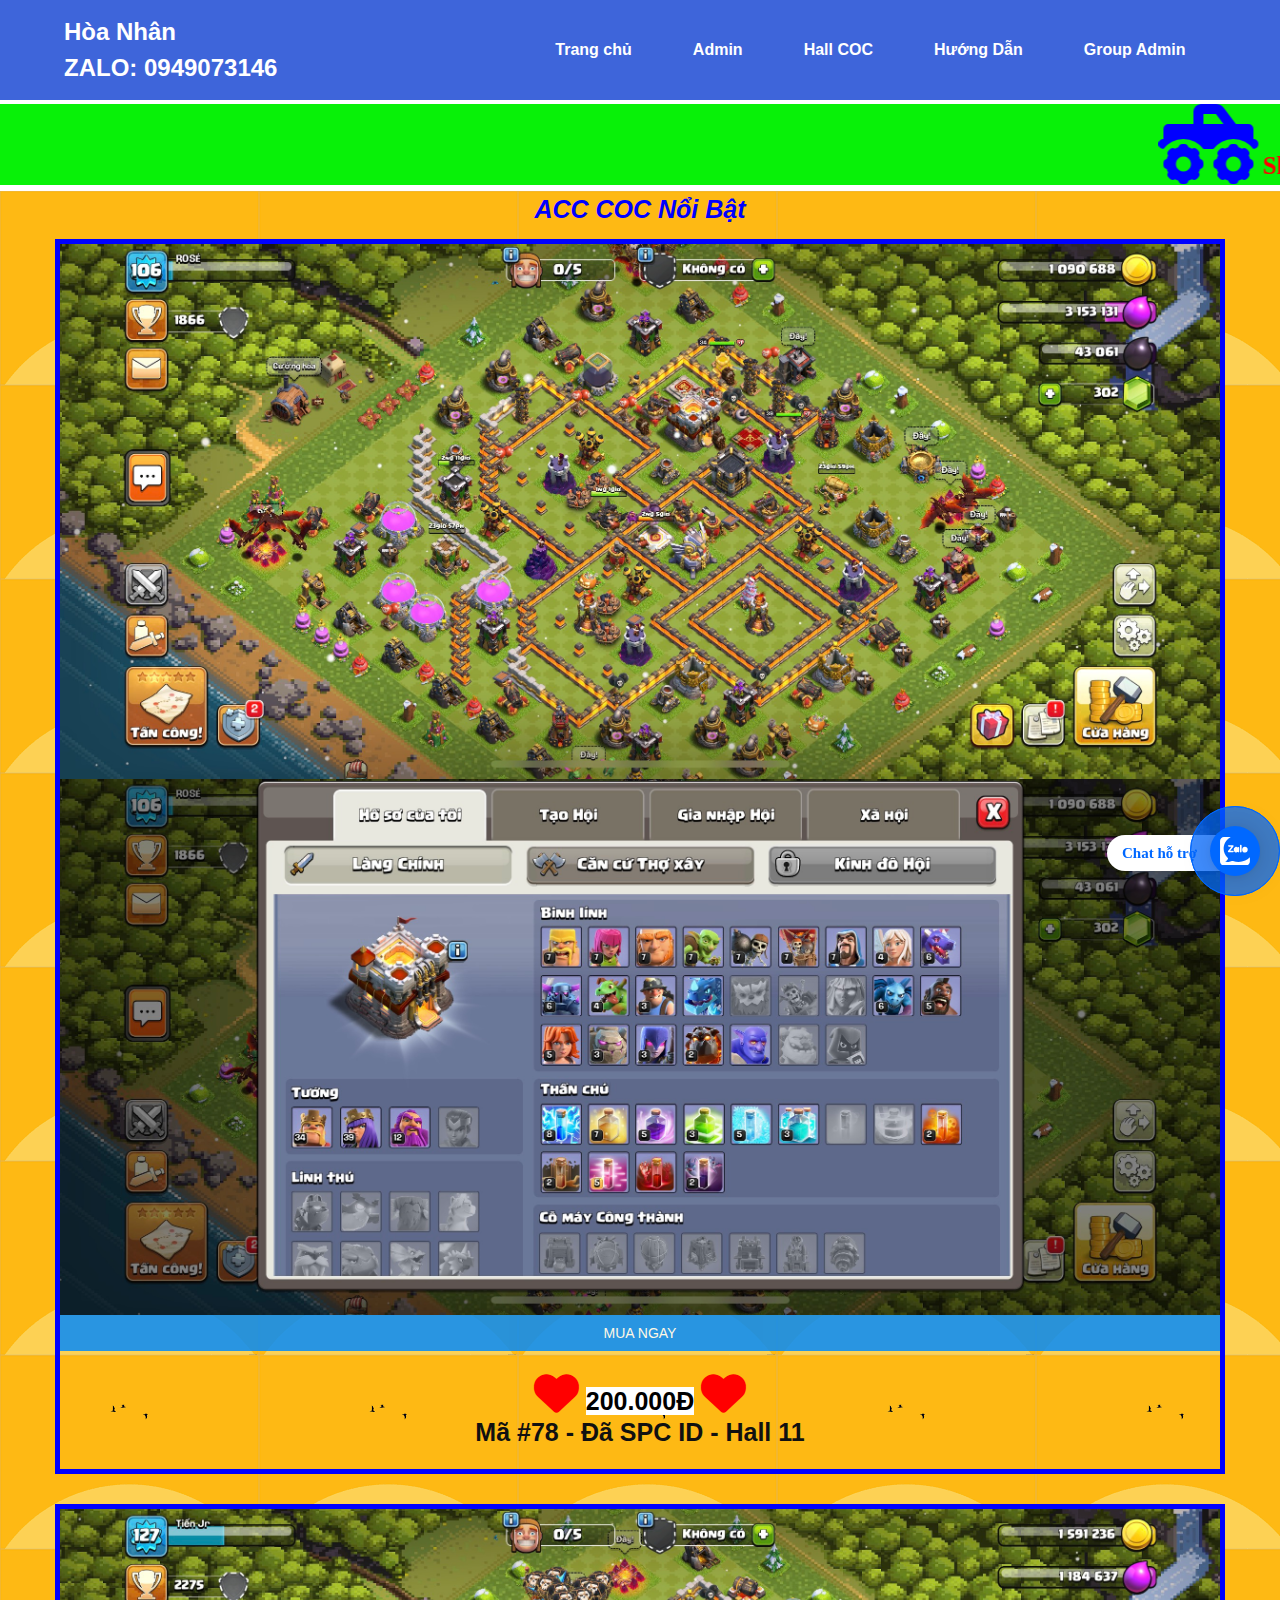
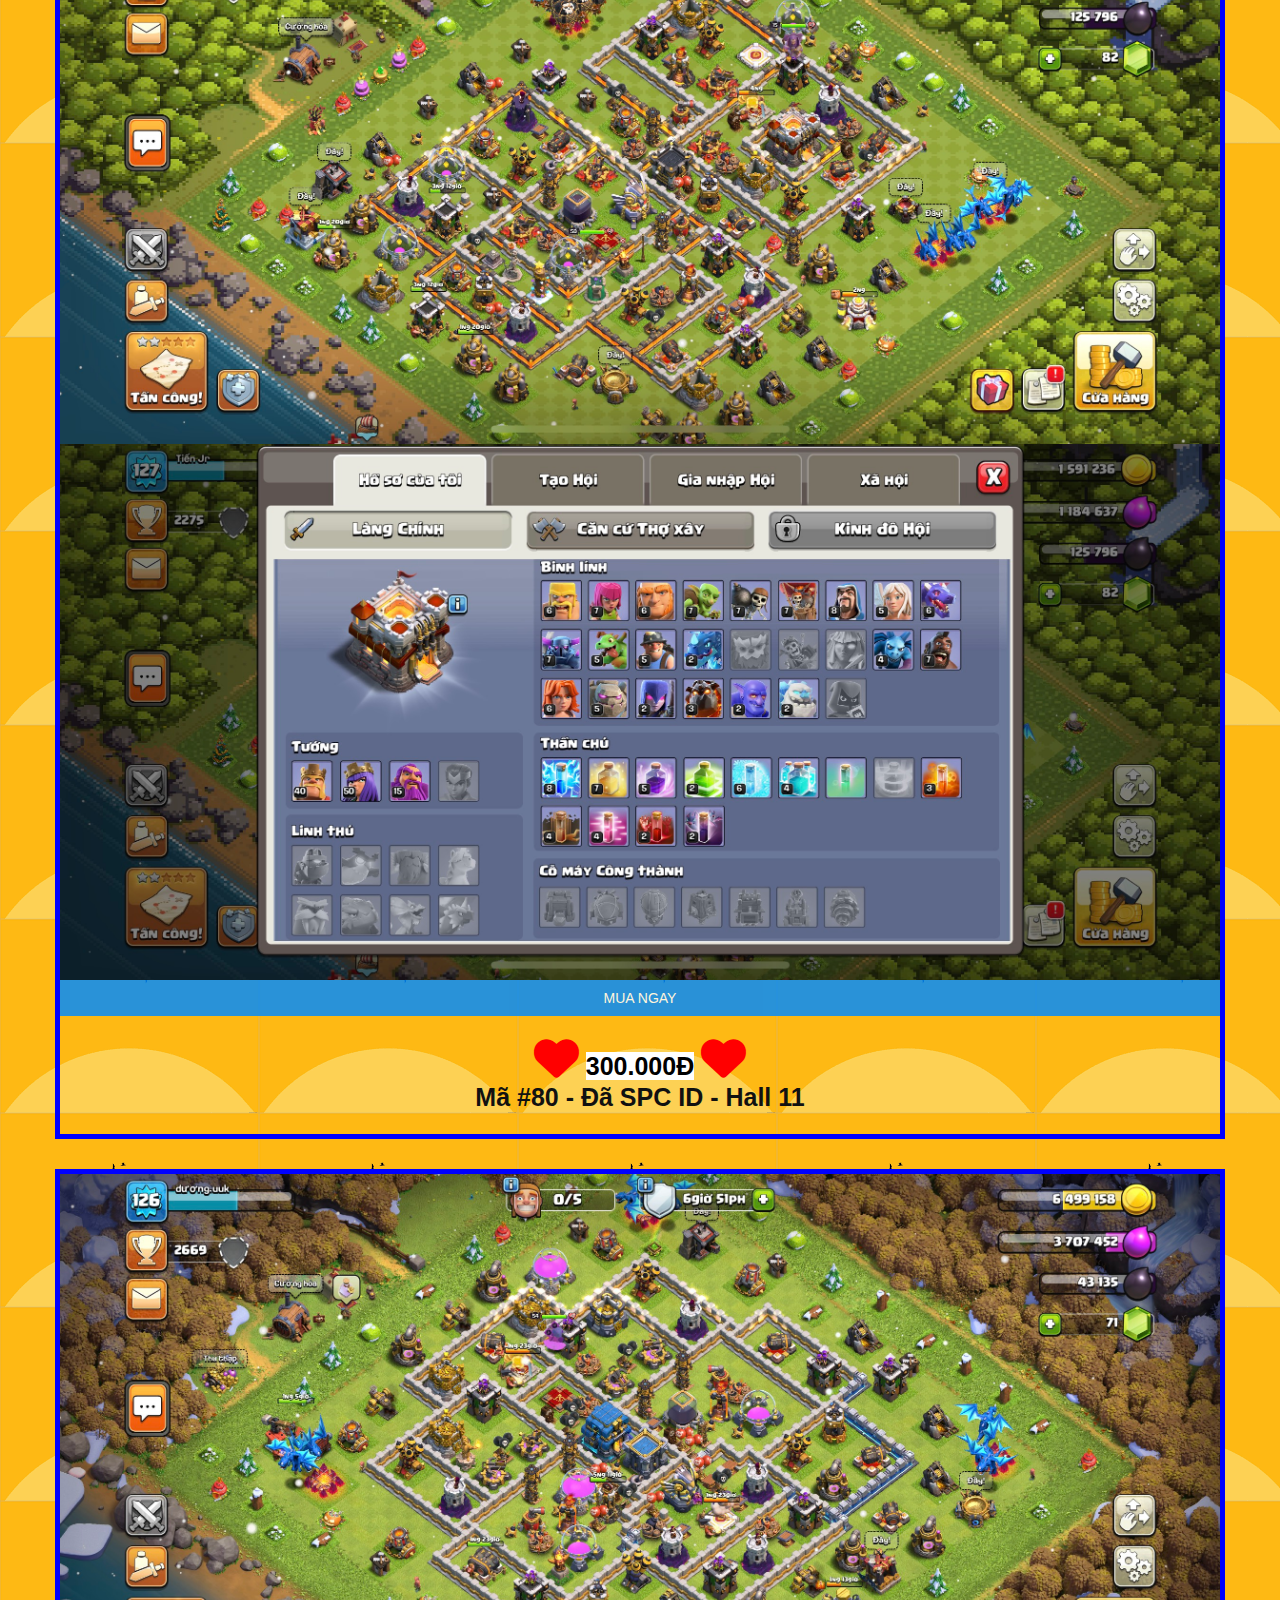
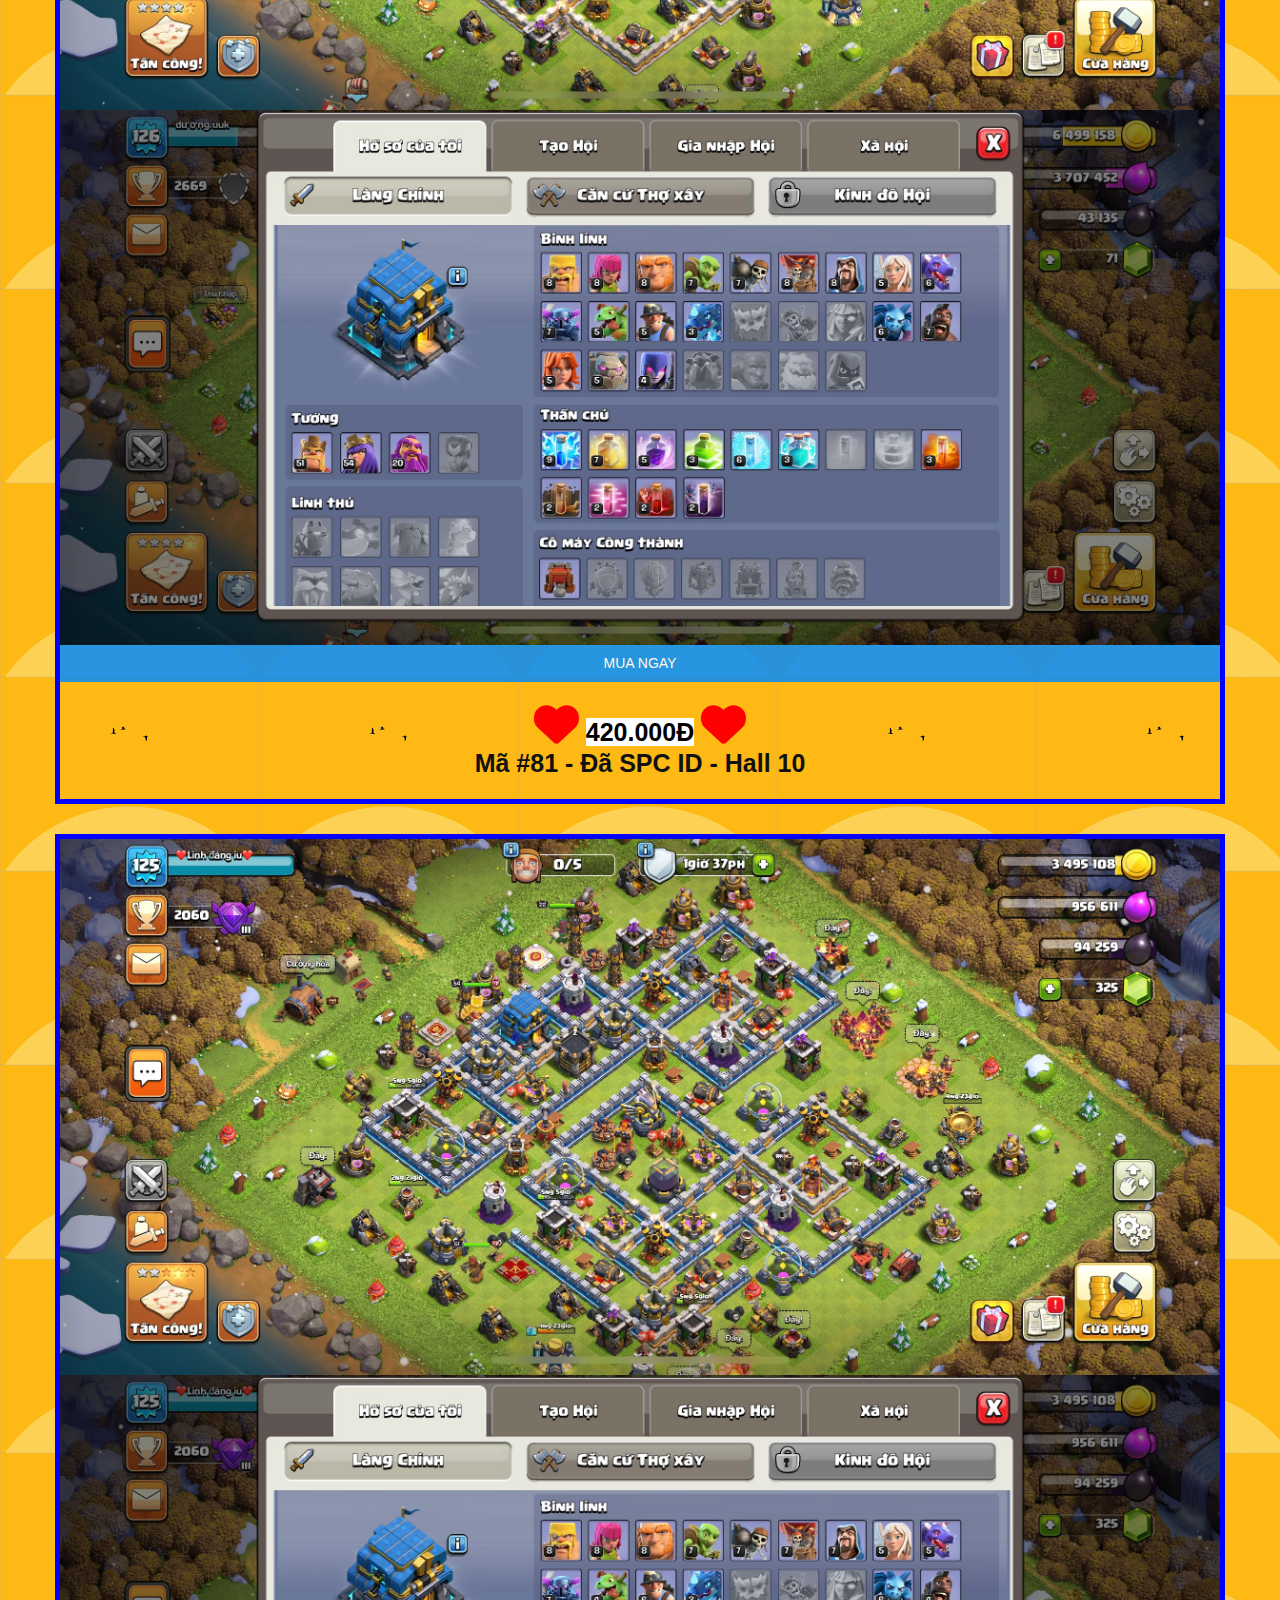
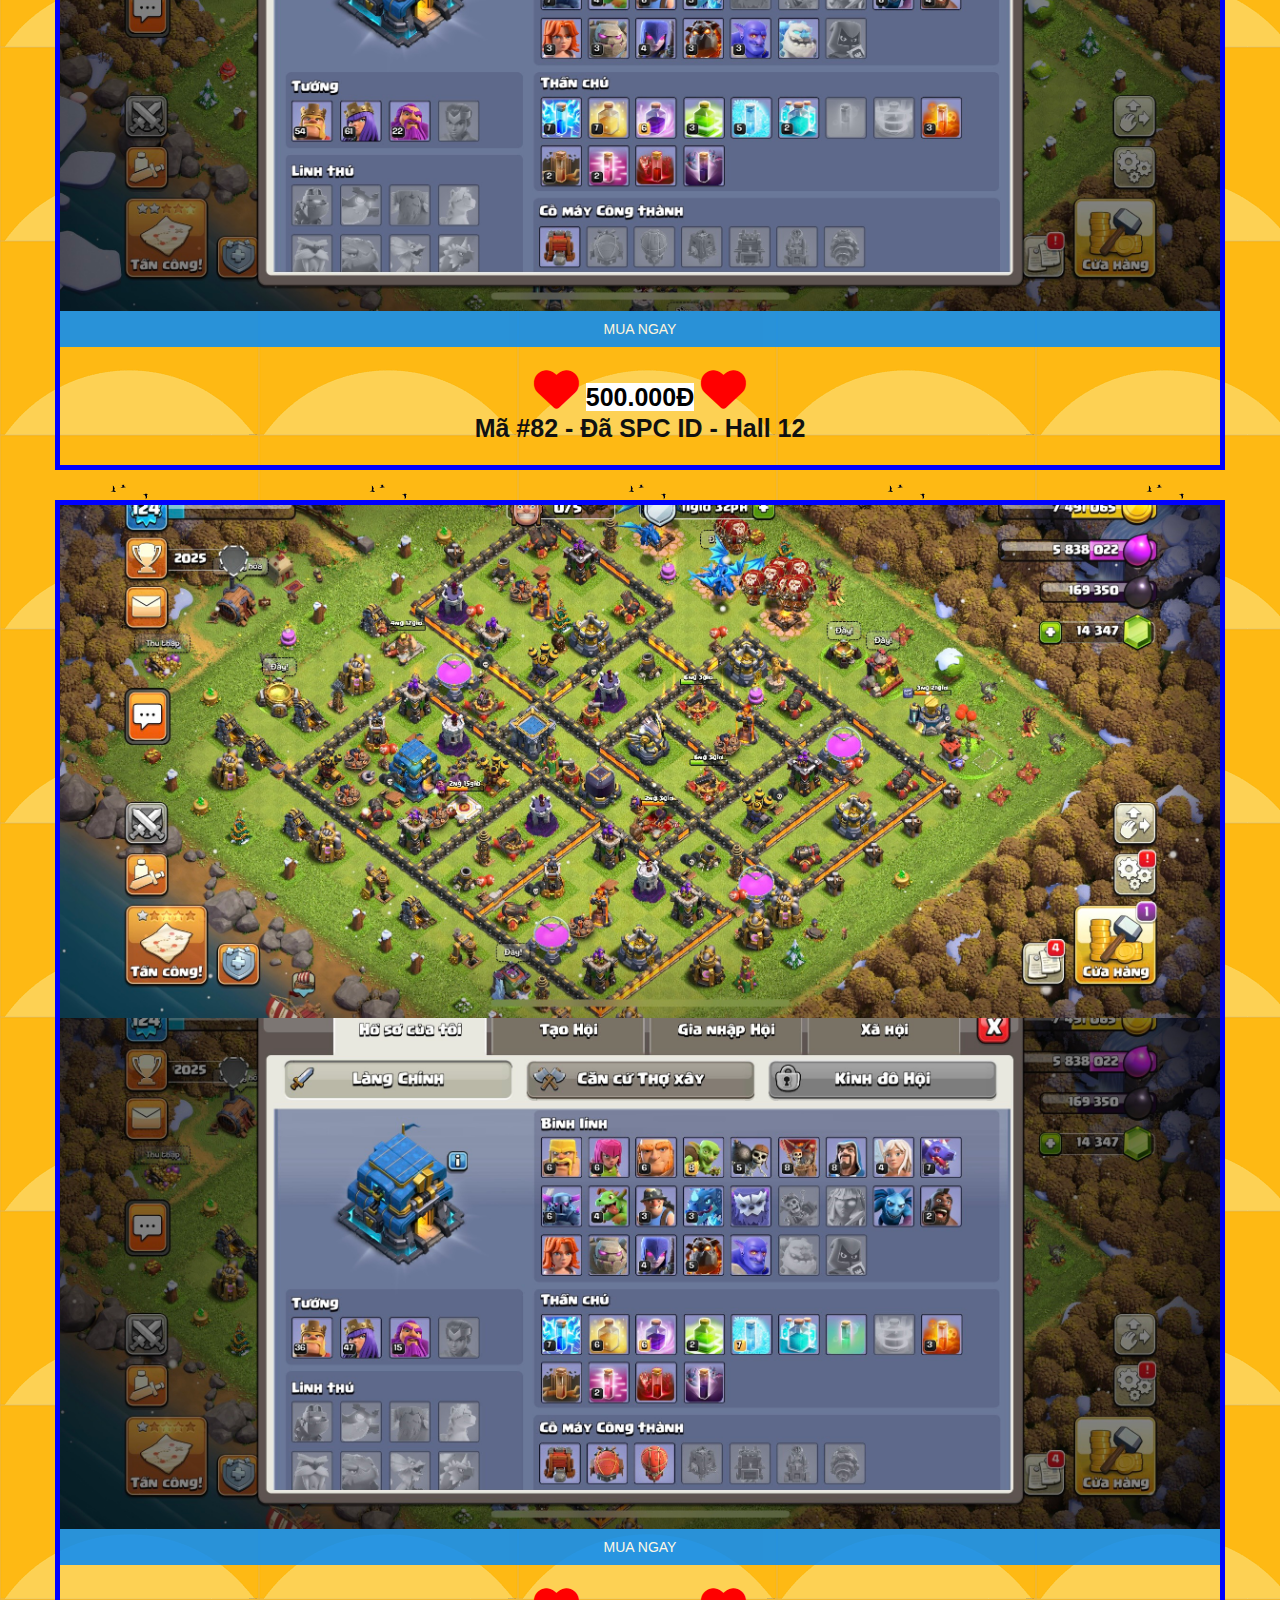
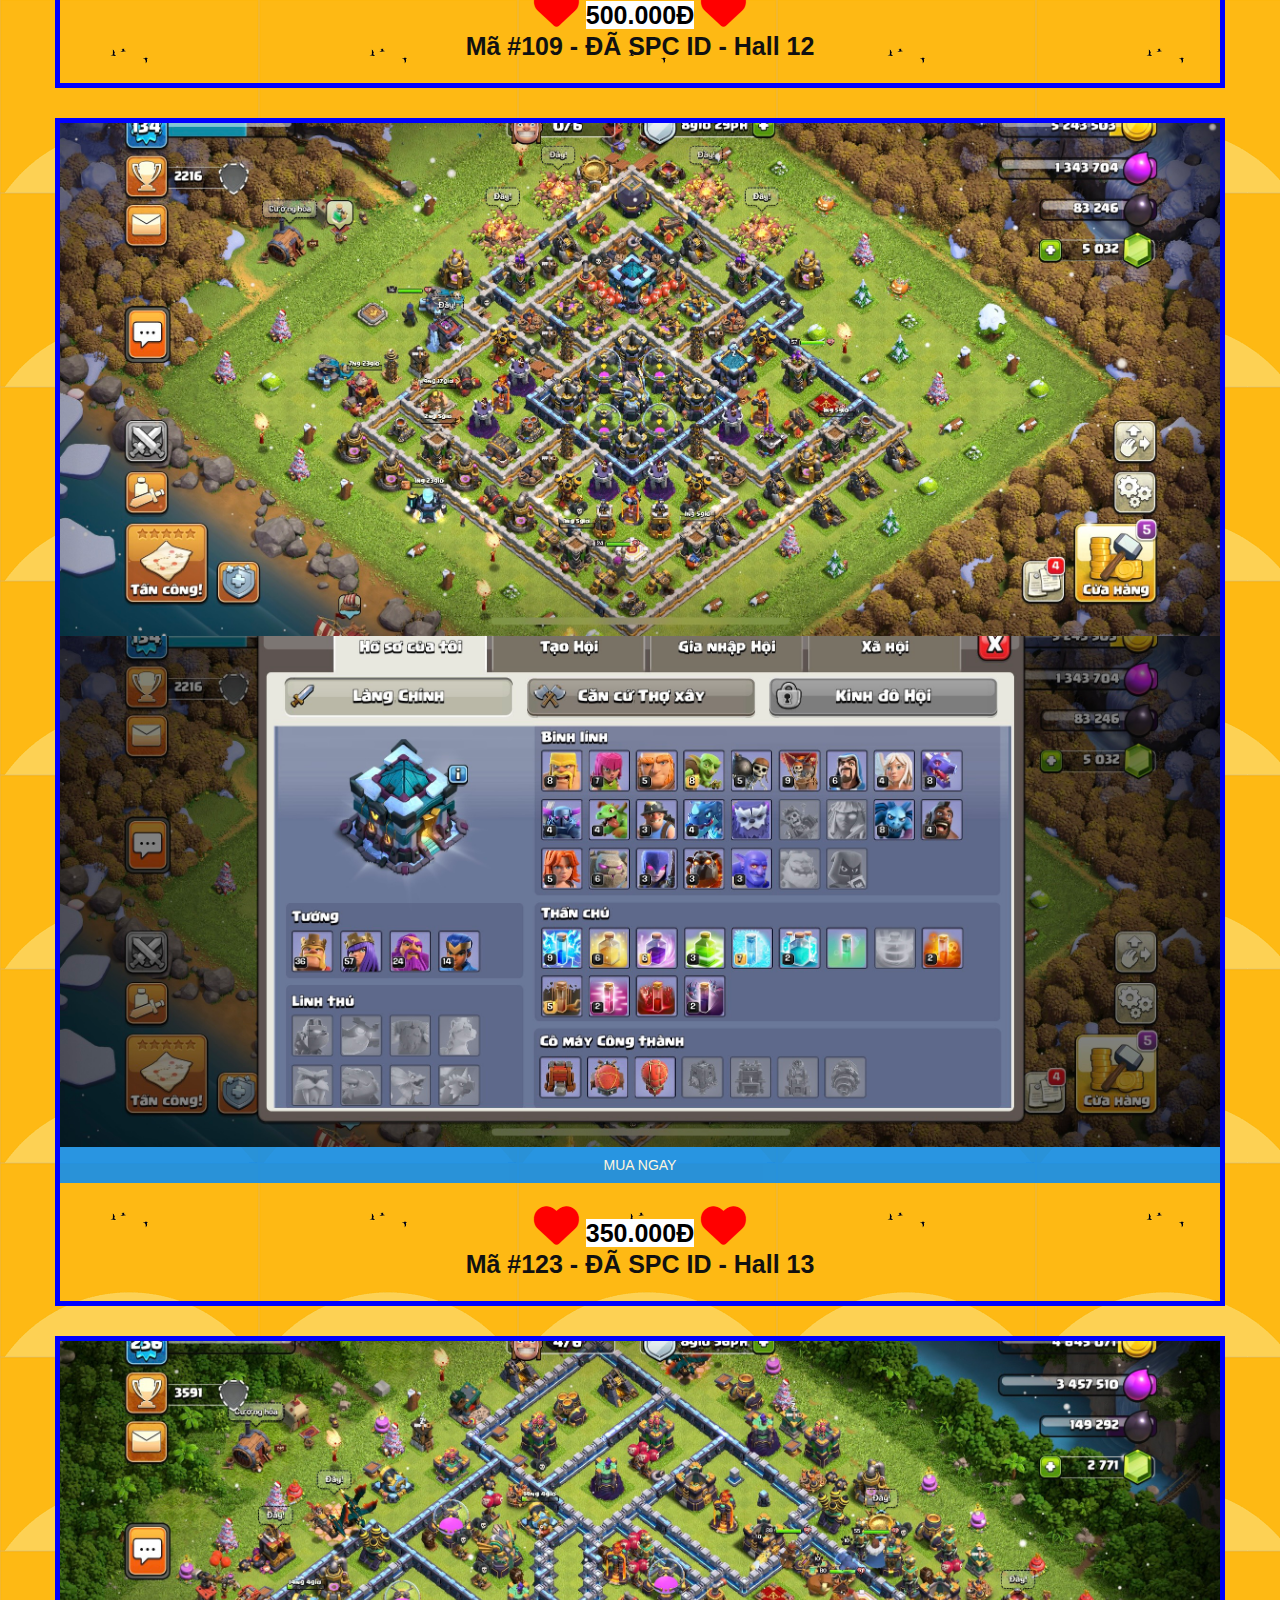
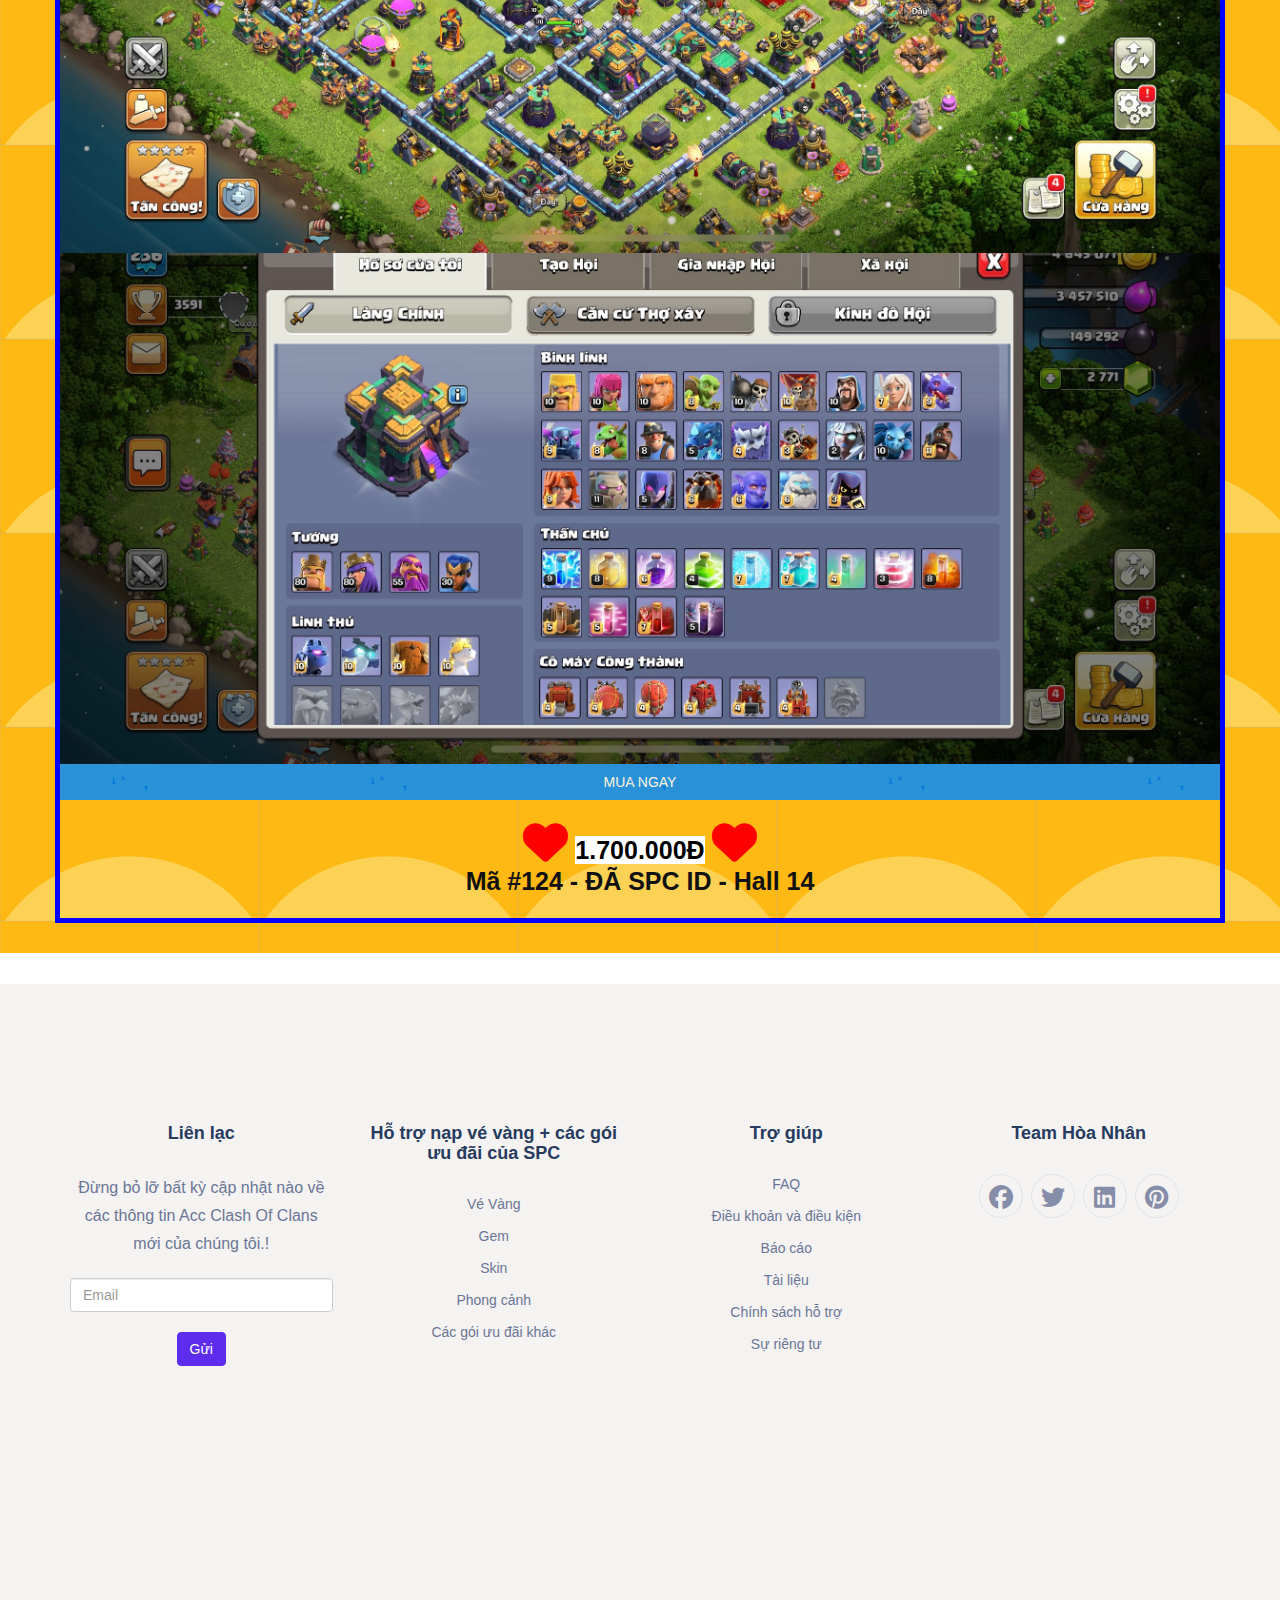
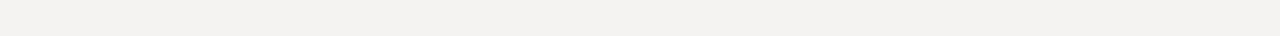
==== commit 23c4bc86: "Add files via upload" ====
--- a/Shophoanhan0206COC/index.html
+++ b/Shophoanhan0206COC/index.html
@@ -81,22 +81,6 @@
                         </div>
                     </div>
                 </li>
-                <!-- Mã #79 -->
-                <li>
-                    <div class="product-item">
-                        <div class="product-top">
-                            <div class="slide-wrapper">
-                                <div class="slide"><img src="./images/ma79.jpg"></div>
-                                <div class="slide"><img src="./images/ma791.jpg"></div>
-                            </div>
-                            <a href="https://zalo.me/0949073146" class="buy-now">mua ngay</a>
-                        </div>
-                        <div class="product-info">
-                            <a href="" class="product-cat"><i class="fa-solid fa-heart rung"></i> <b style="background-color: #fff;">200.000đ</b> <i class="fa-solid fa-heart rung"></i></a>
-                            <div class="product-price">Mã #79 - Đã SPC ID - Hall 11</div>
-                        </div>
-                    </div>
-                </li>
                 <!-- Mã #80 -->
                 <li>
                     <div class="product-item">
@@ -145,54 +129,6 @@
                         </div>
                     </div>
                 </li>
-                <!-- Mã #84 -->
-                <li>
-                    <div class="product-item">
-                        <div class="product-top">
-                            <div class="slide-wrapper">
-                                <div class="slide"><img src="./images/ma84.jpg"></div>
-                                <div class="slide"><img src="./images/ma841.jpg"></div>
-                            </div>
-                            <a href="https://zalo.me/0949073146" class="buy-now">mua ngay</a>
-                        </div>
-                        <div class="product-info">
-                            <a href="" class="product-cat"><i class="fa-solid fa-heart rung"></i> <b style="background-color: #fff;">400.000đ</b> <i class="fa-solid fa-heart rung"></i></a>
-                            <div class="product-price">Mã #84 - ĐÃ SPC ID - Hall 12</div>
-                        </div>
-                    </div>
-                </li>
-                <!-- Mã #92 -->
-                <li>
-                    <div class="product-item">
-                        <div class="product-top">
-                            <div class="slide-wrapper">
-                                <div class="slide"><img src="./images/ma92.jpg"></div>
-                                <div class="slide"><img src="./images/ma921.jpg"></div>
-                            </div>
-                            <a href="https://zalo.me/0949073146" class="buy-now">mua ngay</a>
-                        </div>
-                        <div class="product-info">
-                            <a href="" class="product-cat"><i class="fa-solid fa-heart rung"></i> <b style="background-color: #fff;">500.000đ</b> <i class="fa-solid fa-heart rung"></i></a>
-                            <div class="product-price">Mã #92 - ĐÃ SPC ID - Hall 13</div>
-                        </div>
-                    </div>
-                </li>  
-                <!-- Mã #107 -->
-                <li>
-                    <div class="product-item">
-                        <div class="product-top">
-                            <div class="slide-wrapper">
-                                <div class="slide"><img src="./images/ma107.jpg"></div>
-                                <div class="slide"><img src="./images/ma1071.jpg"></div>
-                            </div>
-                            <a href="https://zalo.me/0949073146" class="buy-now">mua ngay</a>
-                        </div>
-                        <div class="product-info">
-                            <a href="" class="product-cat"><i class="fa-solid fa-heart rung"></i> <b style="background-color: #fff;">400.000đ</b> <i class="fa-solid fa-heart rung"></i></a>
-                            <div class="product-price">Mã #107 - ĐÃ SPC ID - Hall 11</div>
-                        </div>
-                    </div>
-                </li> 
                 <!-- Mã #109 -->
                 <li>
                     <div class="product-item">
@@ -209,131 +145,35 @@
                         </div>
                     </div>
                 </li> 
-                <!-- Mã #112 -->
-                <li>
-                    <div class="product-item">
-                        <div class="product-top">
-                            <div class="slide-wrapper">
-                                <div class="slide"><img src="./images/ma112.jpg"></div>
-                                <div class="slide"><img src="./images/ma1121.jpg"></div>
-                            </div>
-                            <a href="https://zalo.me/0949073146" class="buy-now">mua ngay</a>
-                        </div>
-                        <div class="product-info">
-                            <a href="" class="product-cat"><i class="fa-solid fa-heart rung"></i> <b style="background-color: #fff;">850.000đ</b> <i class="fa-solid fa-heart rung"></i></a>
-                            <div class="product-price">Mã #112 - ĐÃ SPC ID - Hall 13</div>
+                <!-- Mã #123 -->
+                <li>
+                    <div class="product-item">
+                        <div class="product-top">
+                            <div class="slide-wrapper">
+                                <div class="slide"><img src="./images/ma123.jpg"></div>
+                                <div class="slide"><img src="./images/ma1231.jpg"></div>
+                            </div>
+                            <a href="https://zalo.me/0949073146" class="buy-now">mua ngay</a>
+                        </div>
+                        <div class="product-info">
+                            <a href="" class="product-cat"><i class="fa-solid fa-heart rung"></i> <b style="background-color: #fff;">350.000đ</b> <i class="fa-solid fa-heart rung"></i></a>
+                            <div class="product-price">Mã #123 - ĐÃ SPC ID - Hall 13</div>
                         </div>
                     </div>
                 </li> 
-                <!-- Mã #113 -->
-                <li>
-                    <div class="product-item">
-                        <div class="product-top">
-                            <div class="slide-wrapper">
-                                <div class="slide"><img src="./images/ma113.jpg"></div>
-                                <div class="slide"><img src="./images/ma1131.jpg"></div>
-                            </div>
-                            <a href="https://zalo.me/0949073146" class="buy-now">mua ngay</a>
-                        </div>
-                        <div class="product-info">
-                            <a href="" class="product-cat"><i class="fa-solid fa-heart rung"></i> <b style="background-color: #fff;">850.000đ</b> <i class="fa-solid fa-heart rung"></i></a>
-                            <div class="product-price">Mã #113 - ĐÃ SPC ID - Hall 14</div>
-                        </div>
-                    </div>
-                </li> 
-                <!-- Mã #114 -->
-                <li>
-                    <div class="product-item">
-                        <div class="product-top">
-                            <div class="slide-wrapper">
-                                <div class="slide"><img src="./images/ma114.jpg"></div>
-                                <div class="slide"><img src="./images/ma1141.jpg"></div>
-                            </div>
-                            <a href="https://zalo.me/0949073146" class="buy-now">mua ngay</a>
-                        </div>
-                        <div class="product-info">
-                            <a href="" class="product-cat"><i class="fa-solid fa-heart rung"></i> <b style="background-color: #fff;">750.000đ</b> <i class="fa-solid fa-heart rung"></i></a>
-                            <div class="product-price">Mã #114 - ĐÃ SPC ID - Hall 14</div>
-                        </div>
-                    </div>
-                </li> 
-                <!-- Mã #115 -->
-                <li>
-                    <div class="product-item">
-                        <div class="product-top">
-                            <div class="slide-wrapper">
-                                <div class="slide"><img src="./images/ma115.jpg"></div>
-                                <div class="slide"><img src="./images/ma1151.jpg"></div>
-                            </div>
-                            <a href="https://zalo.me/0949073146" class="buy-now">mua ngay</a>
-                        </div>
-                        <div class="product-info">
-                            <a href="" class="product-cat"><i class="fa-solid fa-heart rung"></i> <b style="background-color: #fff;">450.000đ</b> <i class="fa-solid fa-heart rung"></i></a>
-                            <div class="product-price">Mã #115 - ĐÃ SPC ID - Hall 12</div>
-                        </div>
-                    </div>
-                </li> 
-                <!-- Mã #116 -->
-                <li>
-                    <div class="product-item">
-                        <div class="product-top">
-                            <div class="slide-wrapper">
-                                <div class="slide"><img src="./images/ma116.jpg"></div>
-                                <div class="slide"><img src="./images/ma1161.jpg"></div>
-                            </div>
-                            <a href="https://zalo.me/0949073146" class="buy-now">mua ngay</a>
-                        </div>
-                        <div class="product-info">
-                            <a href="" class="product-cat"><i class="fa-solid fa-heart rung"></i> <b style="background-color: #fff;">2.200.000đ</b> <i class="fa-solid fa-heart rung"></i></a>
-                            <div class="product-price">Mã #116 - ĐÃ SPC ID - Hall 15</div>
-                        </div>
-                    </div>
-                </li> 
-                <!-- Mã #117 -->
-                <li>
-                    <div class="product-item">
-                        <div class="product-top">
-                            <div class="slide-wrapper">
-                                <div class="slide"><img src="./images/ma117.jpg"></div>
-                                <div class="slide"><img src="./images/ma1171.jpg"></div>
-                            </div>
-                            <a href="https://zalo.me/0949073146" class="buy-now">mua ngay</a>
-                        </div>
-                        <div class="product-info">
-                            <a href="" class="product-cat"><i class="fa-solid fa-heart rung"></i> <b style="background-color: #fff;">550.000đ</b> <i class="fa-solid fa-heart rung"></i></a>
-                            <div class="product-price">Mã #117 - ĐÃ SPC ID - Hall 14</div>
-                        </div>
-                    </div>
-                </li> 
-                <!-- Mã #119 -->
-                <li>
-                    <div class="product-item">
-                        <div class="product-top">
-                            <div class="slide-wrapper">
-                                <div class="slide"><img src="./images/ma119.jpg"></div>
-                                <div class="slide"><img src="./images/ma1191.jpg"></div>
-                            </div>
-                            <a href="https://zalo.me/0949073146" class="buy-now">mua ngay</a>
-                        </div>
-                        <div class="product-info">
-                            <a href="" class="product-cat"><i class="fa-solid fa-heart rung"></i> <b style="background-color: #fff;">650.000đ</b> <i class="fa-solid fa-heart rung"></i></a>
-                            <div class="product-price">Mã #119 - ĐÃ SPC ID - Hall 14</div>
-                        </div>
-                    </div>
-                </li> 
-                <!-- Mã #121 -->
-                <li>
-                    <div class="product-item">
-                        <div class="product-top">
-                            <div class="slide-wrapper">
-                                <div class="slide"><img src="./images/ma121.jpg"></div>
-                                <div class="slide"><img src="./images/ma1211.jpg"></div>
-                            </div>
-                            <a href="https://zalo.me/0949073146" class="buy-now">mua ngay</a>
-                        </div>
-                        <div class="product-info">
-                            <a href="" class="product-cat"><i class="fa-solid fa-heart rung"></i> <b style="background-color: #fff;">3.500.000đ</b> <i class="fa-solid fa-heart rung"></i></a>
-                            <div class="product-price">Mã #121 - ĐÃ SPC ID - Hall 15</div>
+                <!-- Mã #124 -->
+                <li>
+                    <div class="product-item">
+                        <div class="product-top">
+                            <div class="slide-wrapper">
+                                <div class="slide"><img src="./images/ma124.jpg"></div>
+                                <div class="slide"><img src="./images/ma1241.jpg"></div>
+                            </div>
+                            <a href="https://zalo.me/0949073146" class="buy-now">mua ngay</a>
+                        </div>
+                        <div class="product-info">
+                            <a href="" class="product-cat"><i class="fa-solid fa-heart rung"></i> <b style="background-color: #fff;">1.700.000đ</b> <i class="fa-solid fa-heart rung"></i></a>
+                            <div class="product-price">Mã #124 - ĐÃ SPC ID - Hall 14</div>
                         </div>
                     </div>
                 </li> 
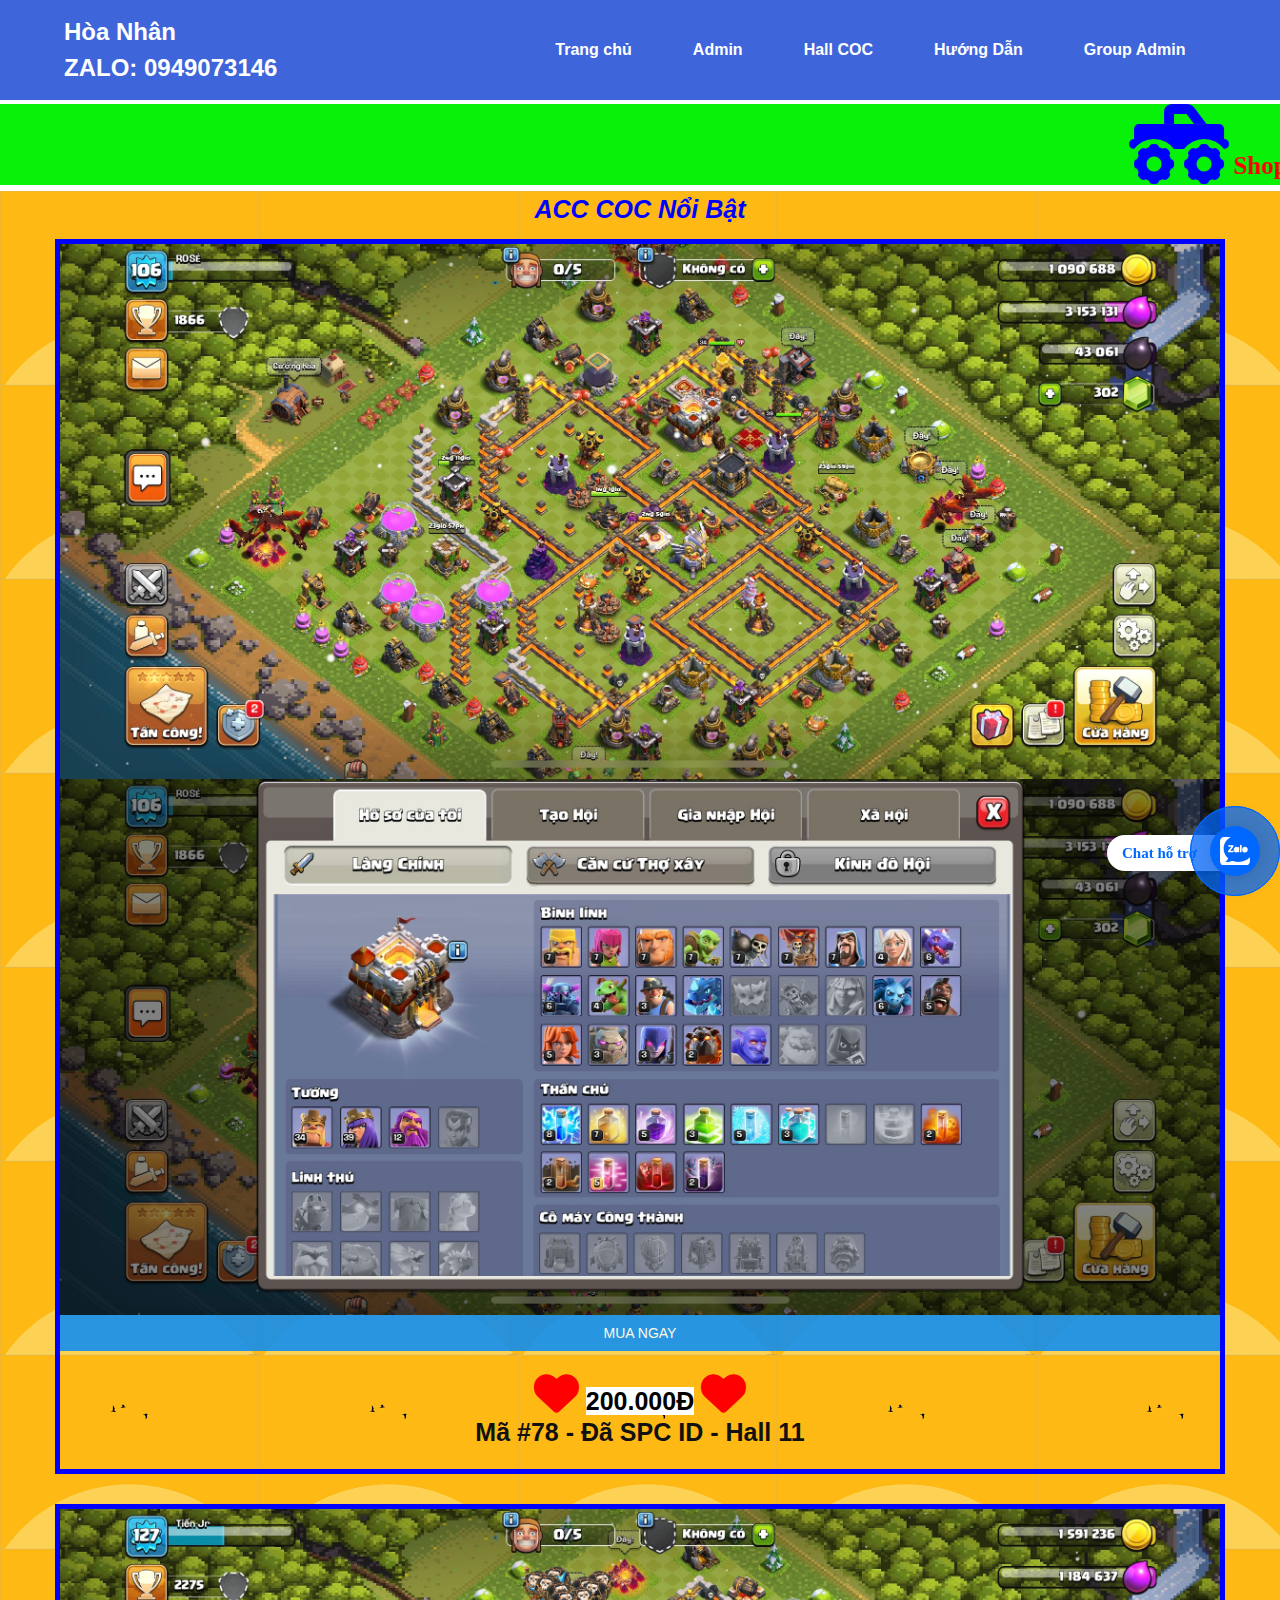
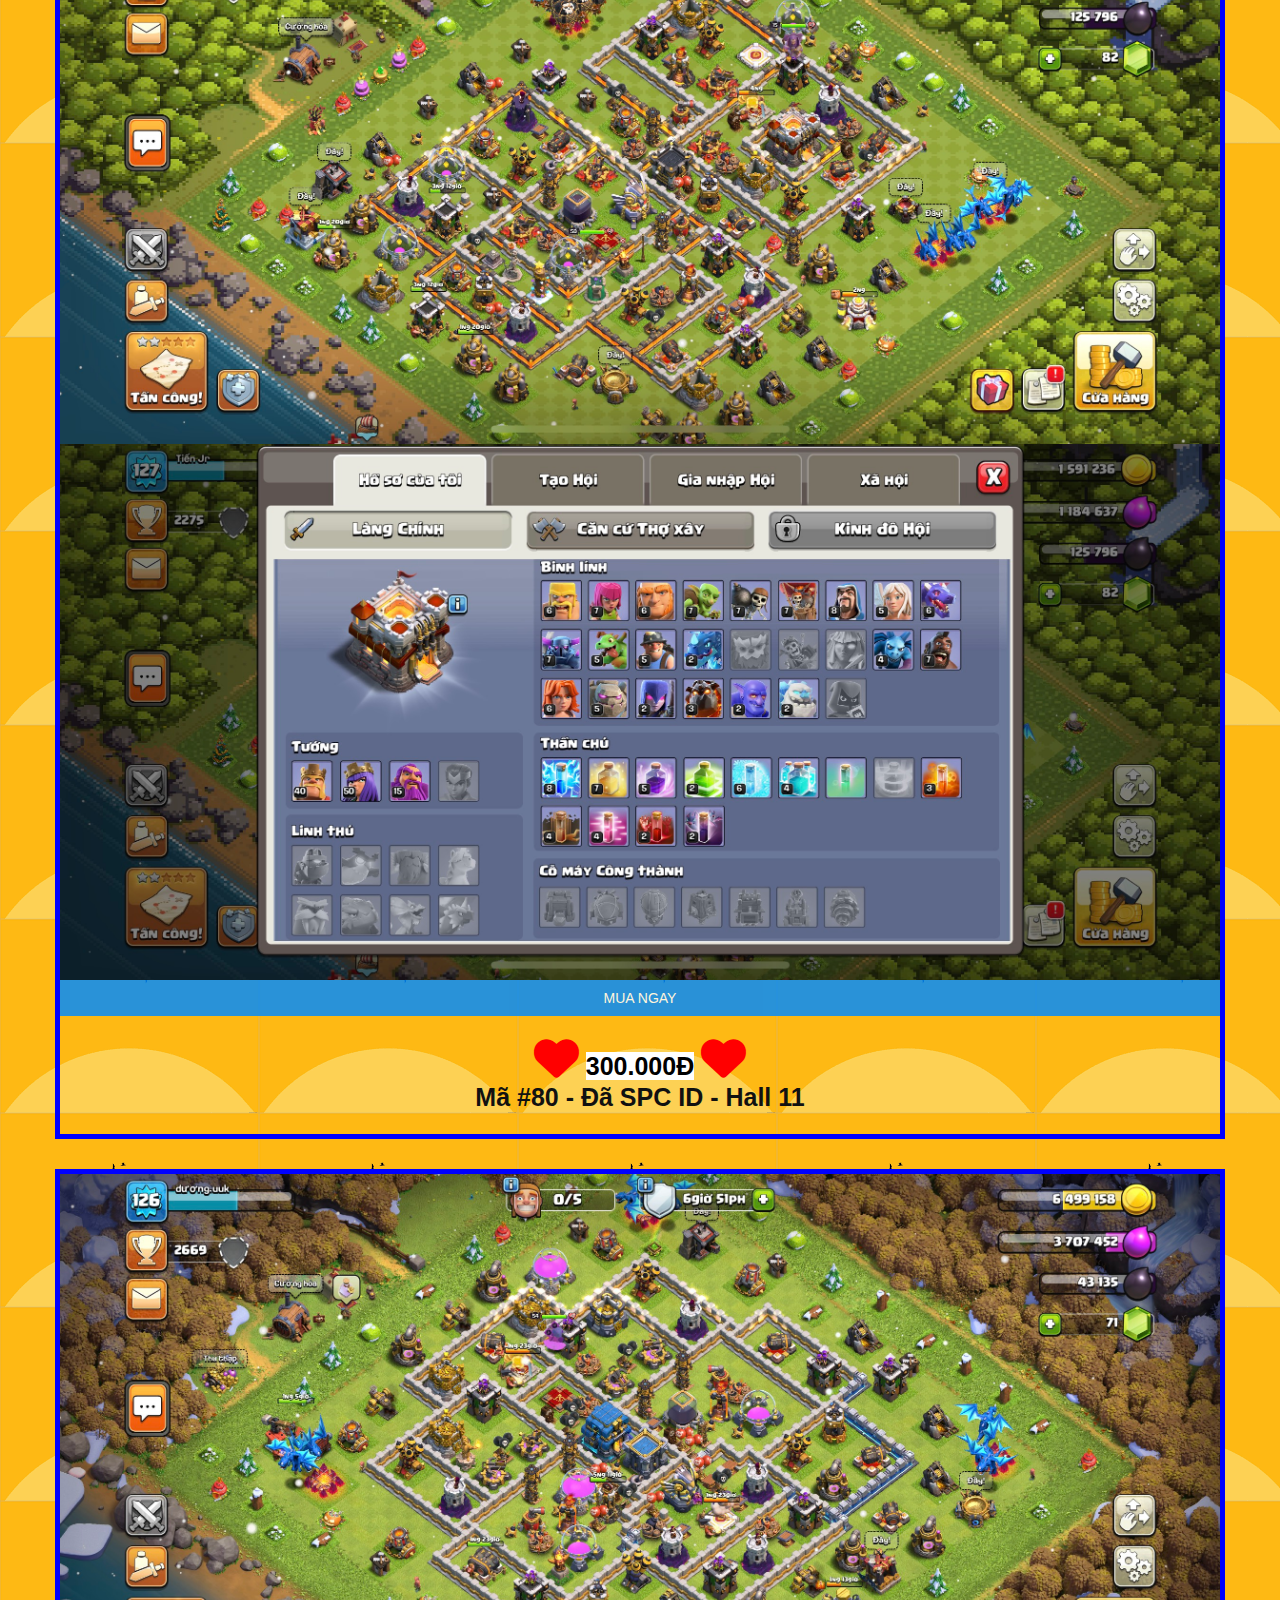
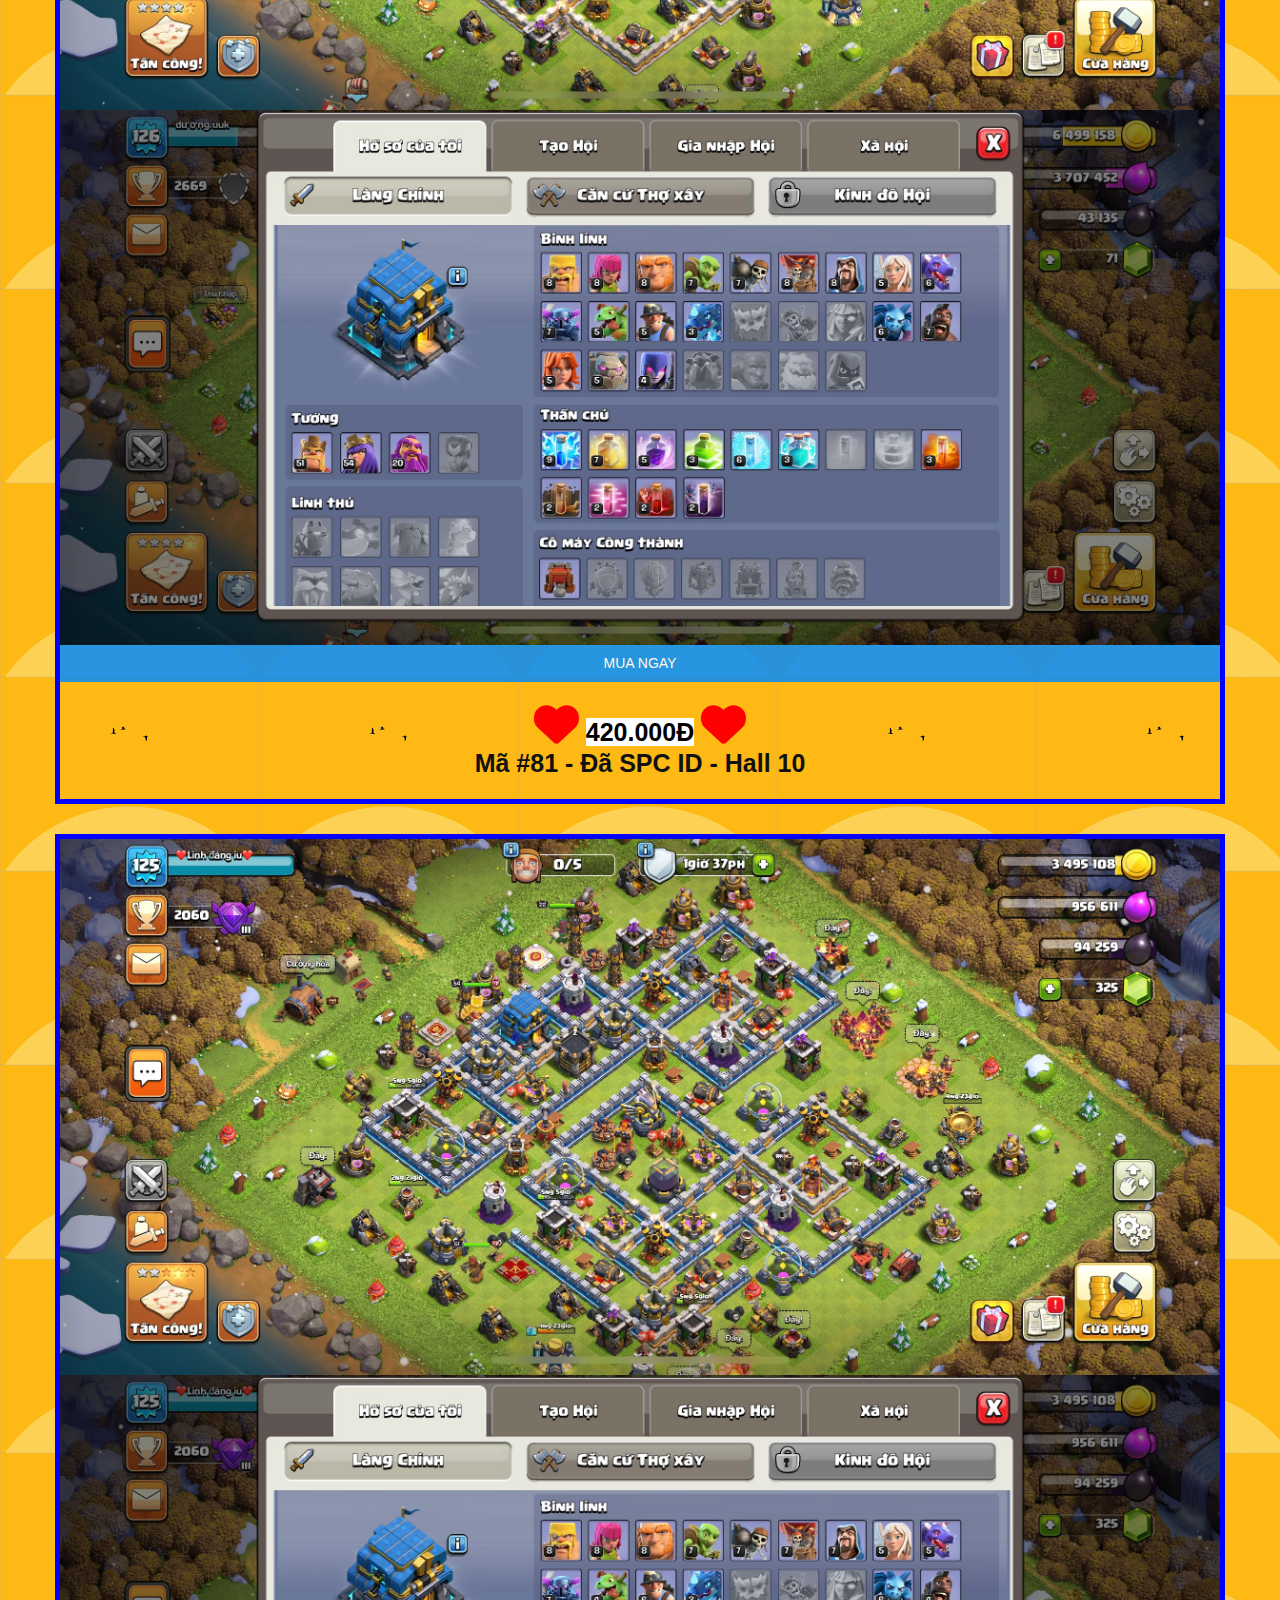
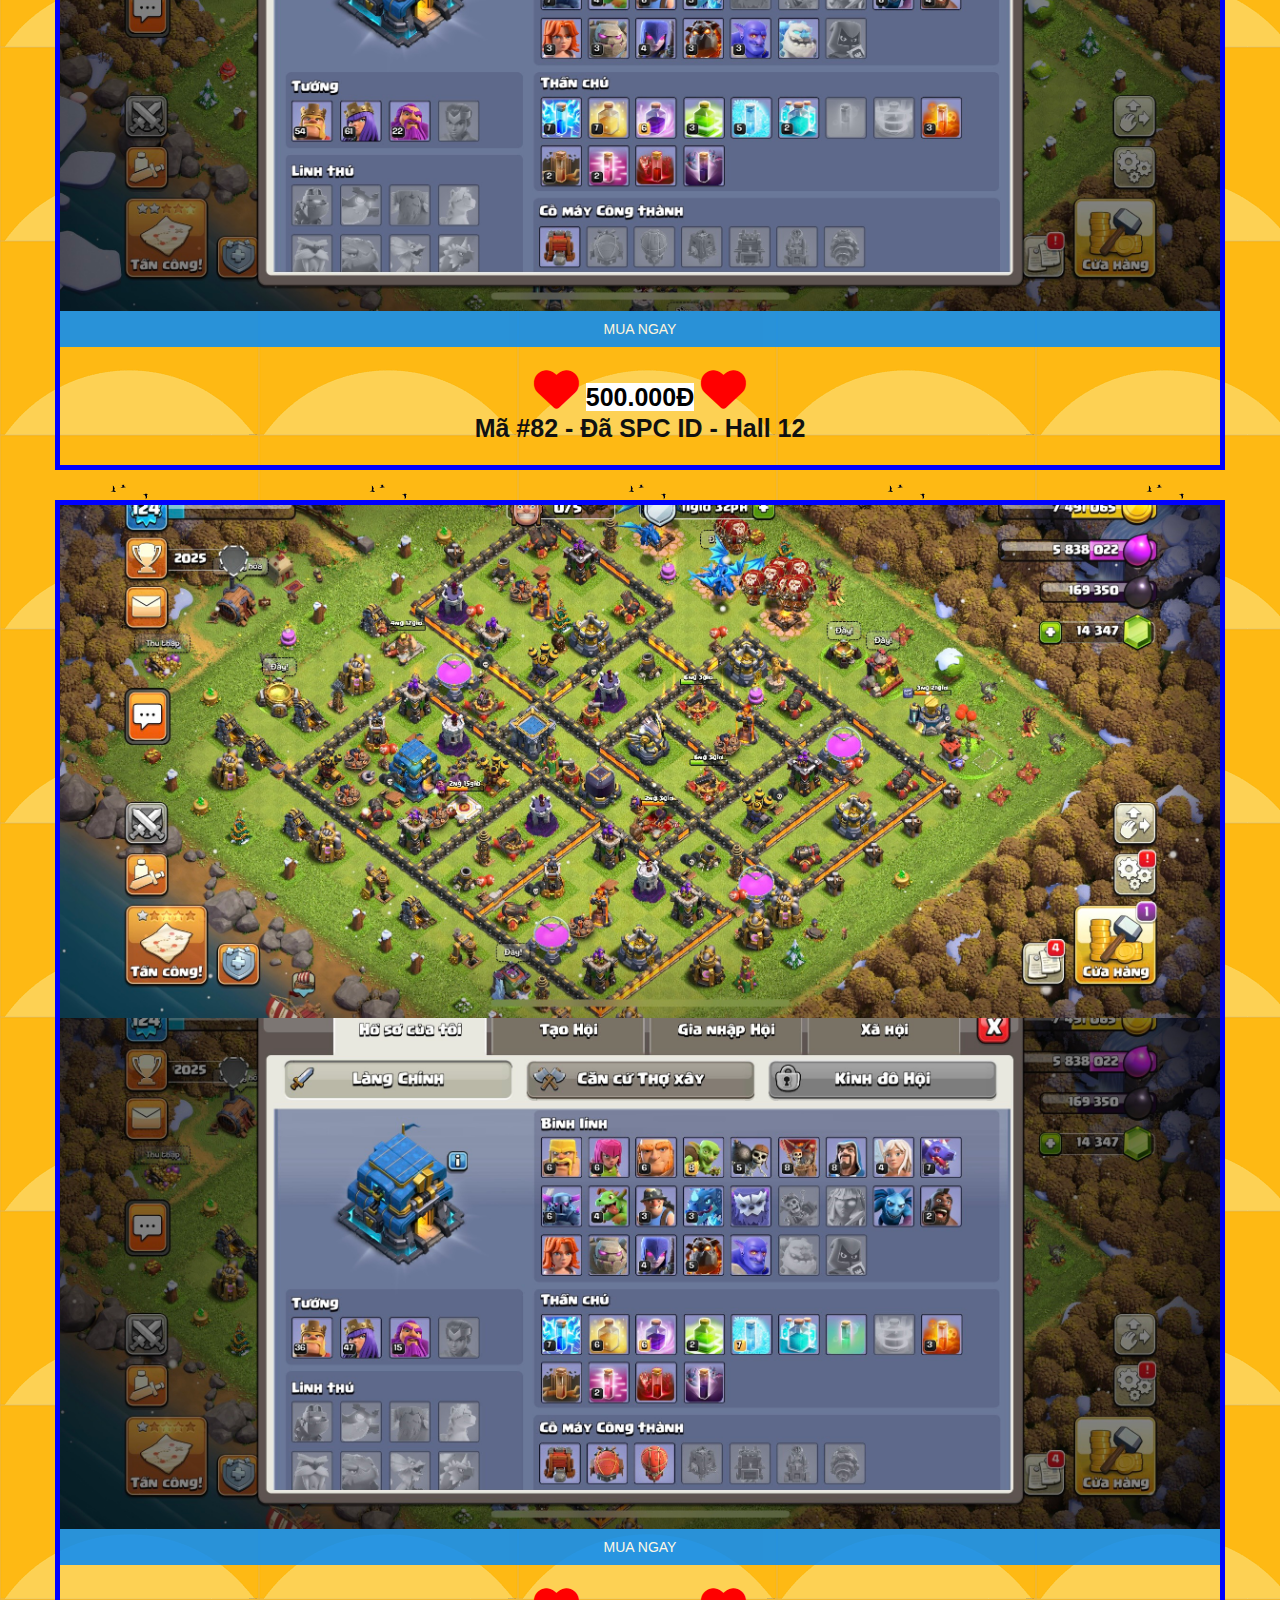
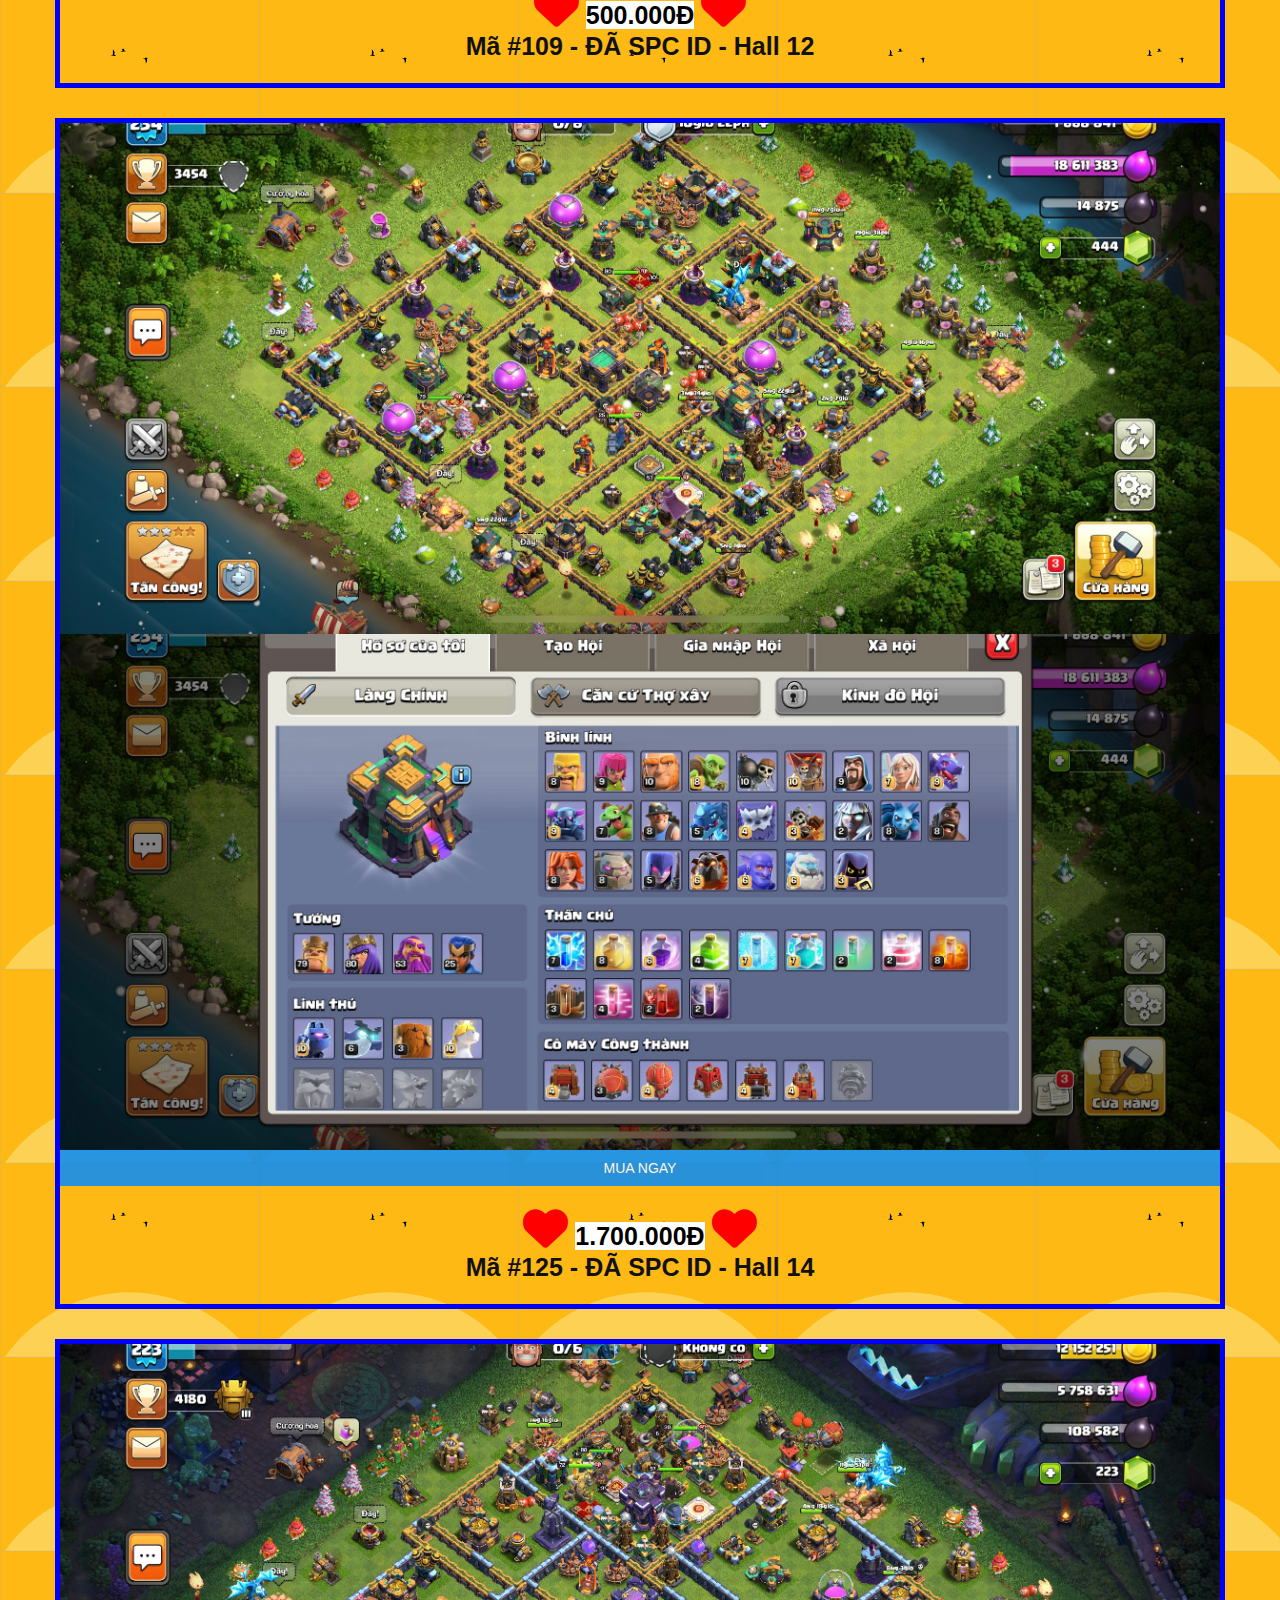
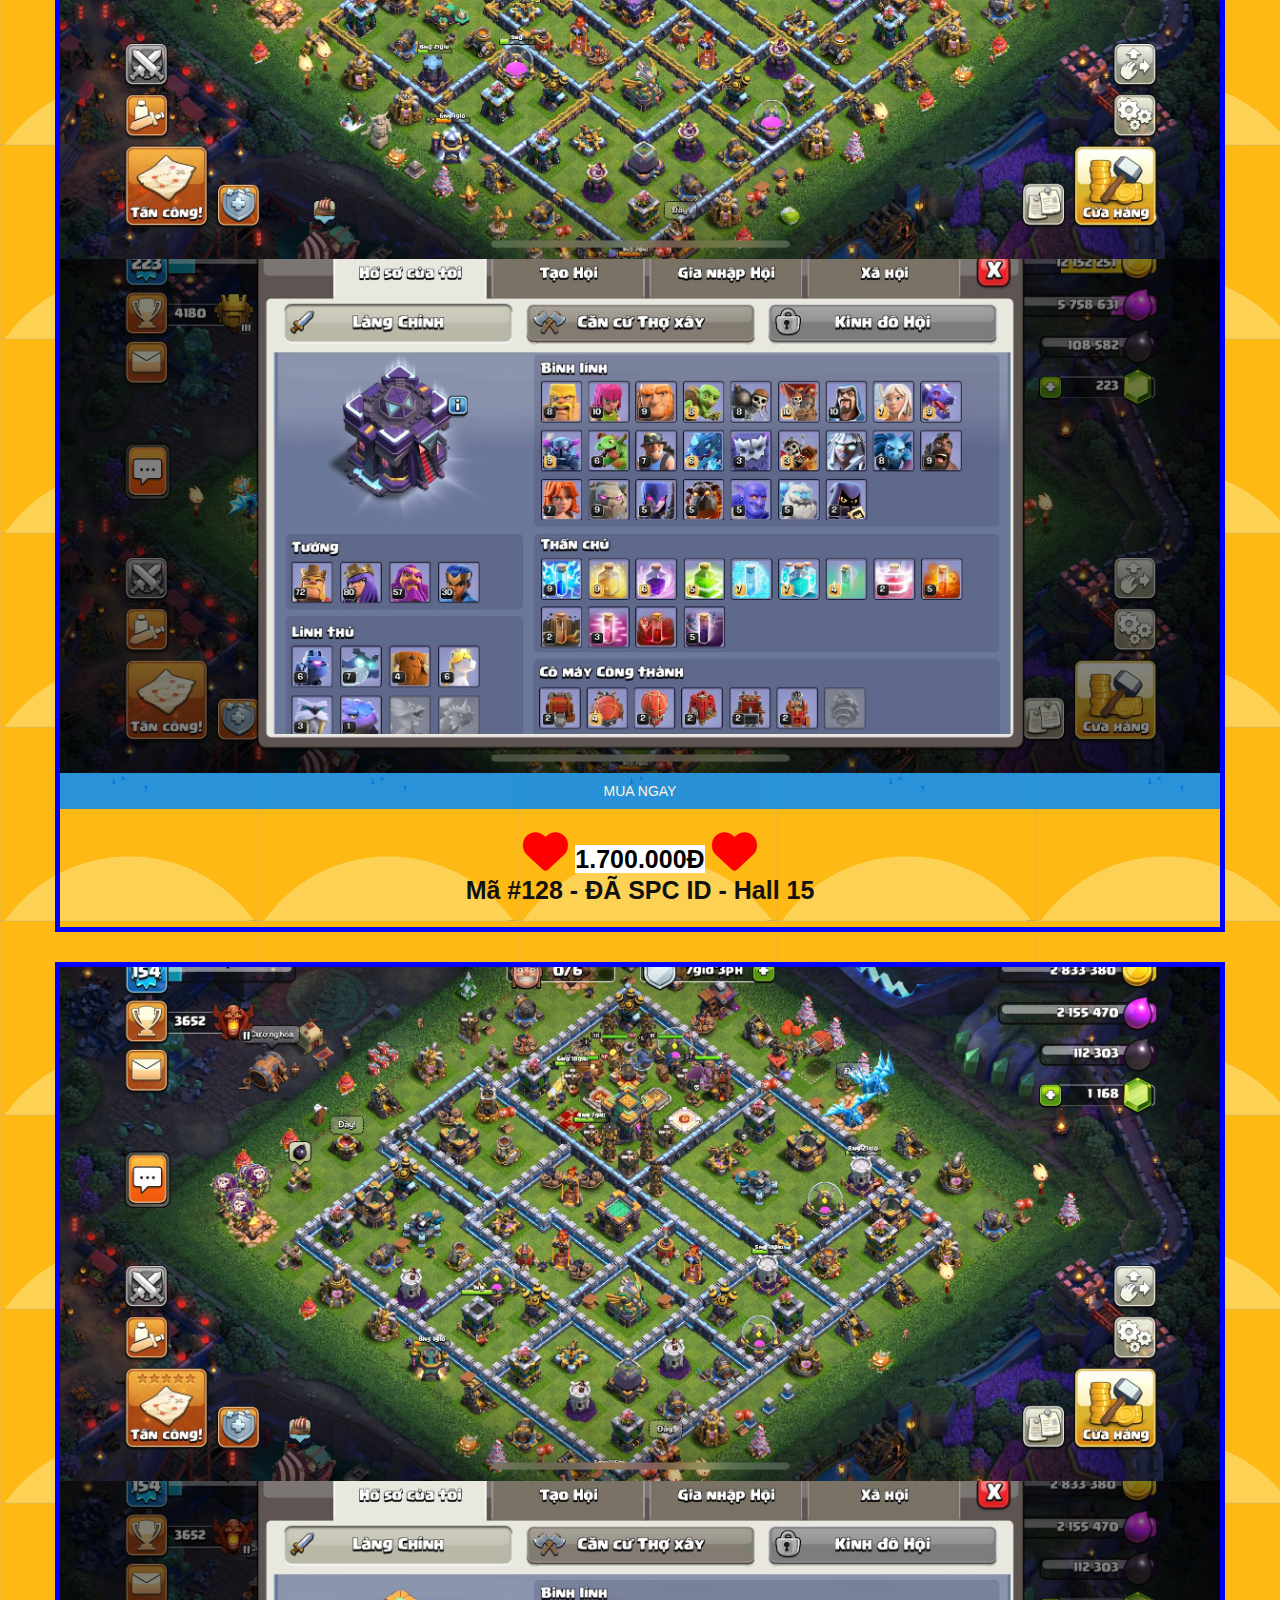
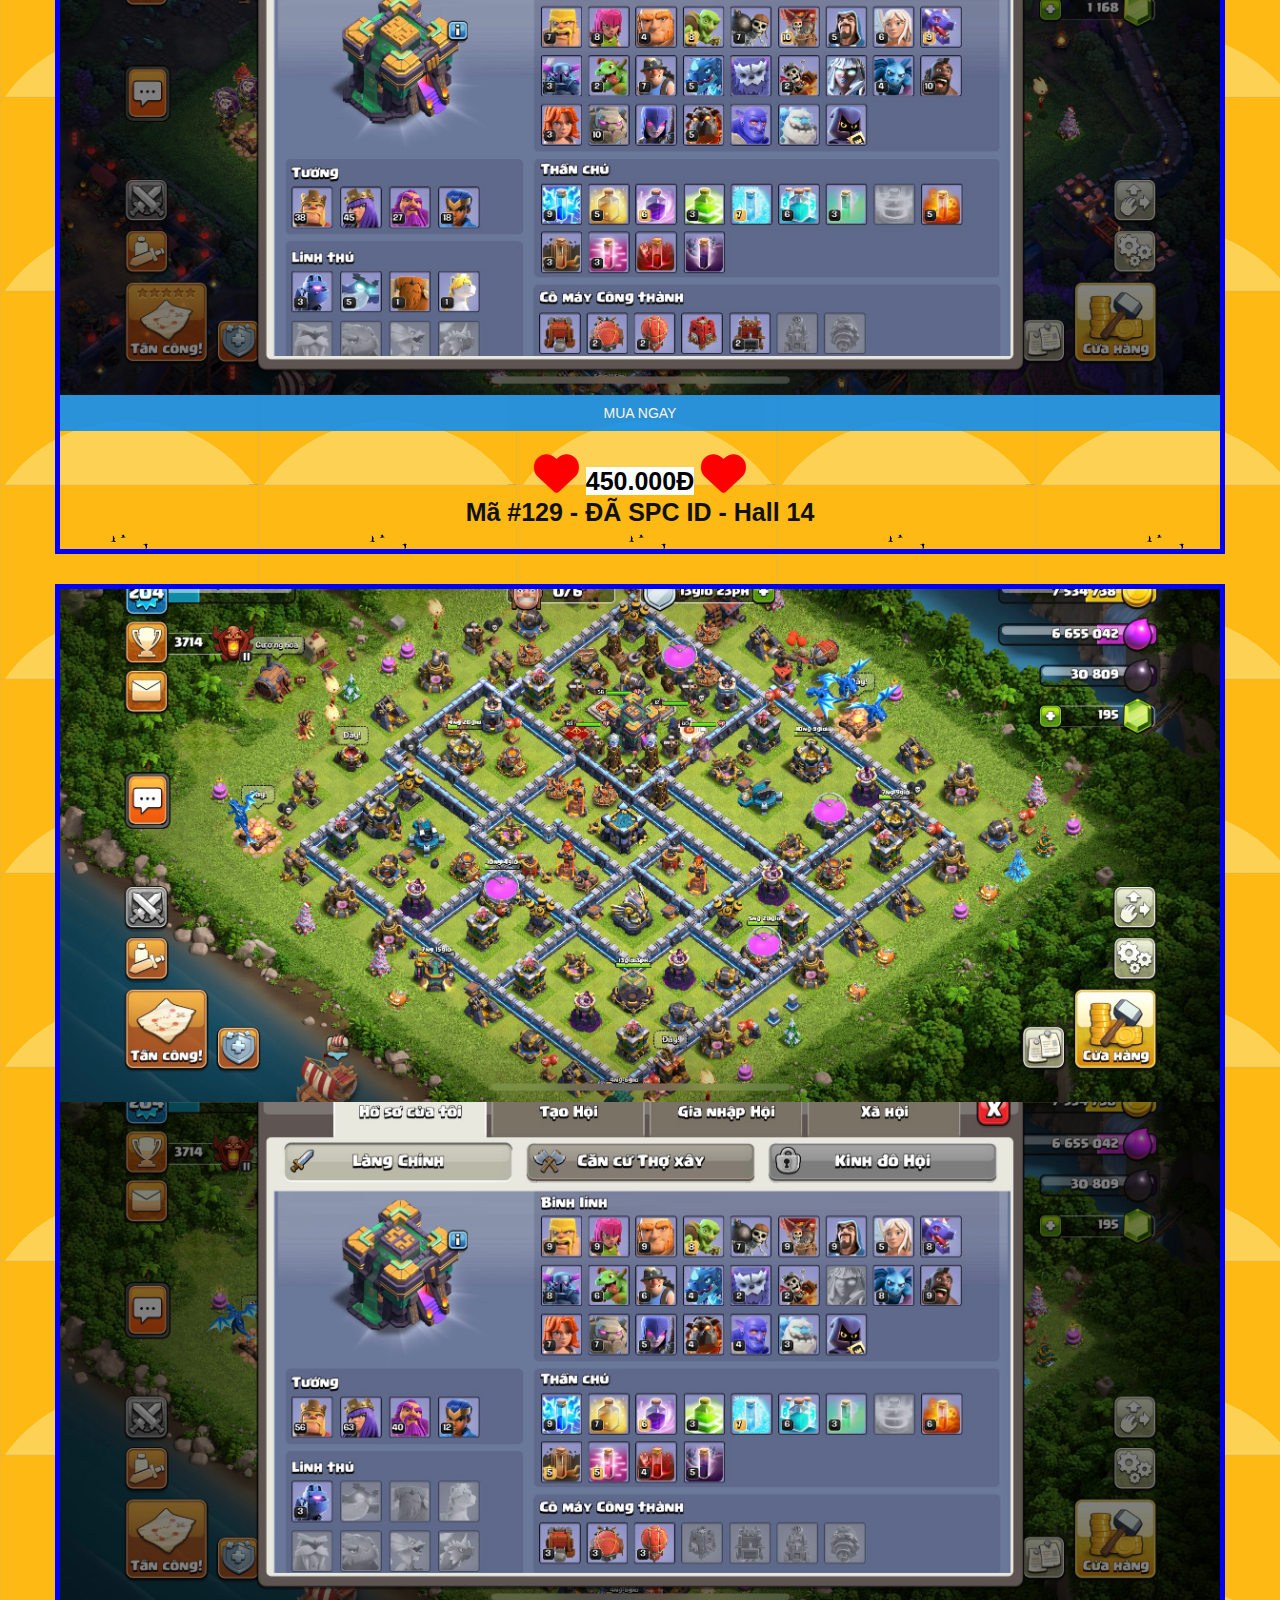
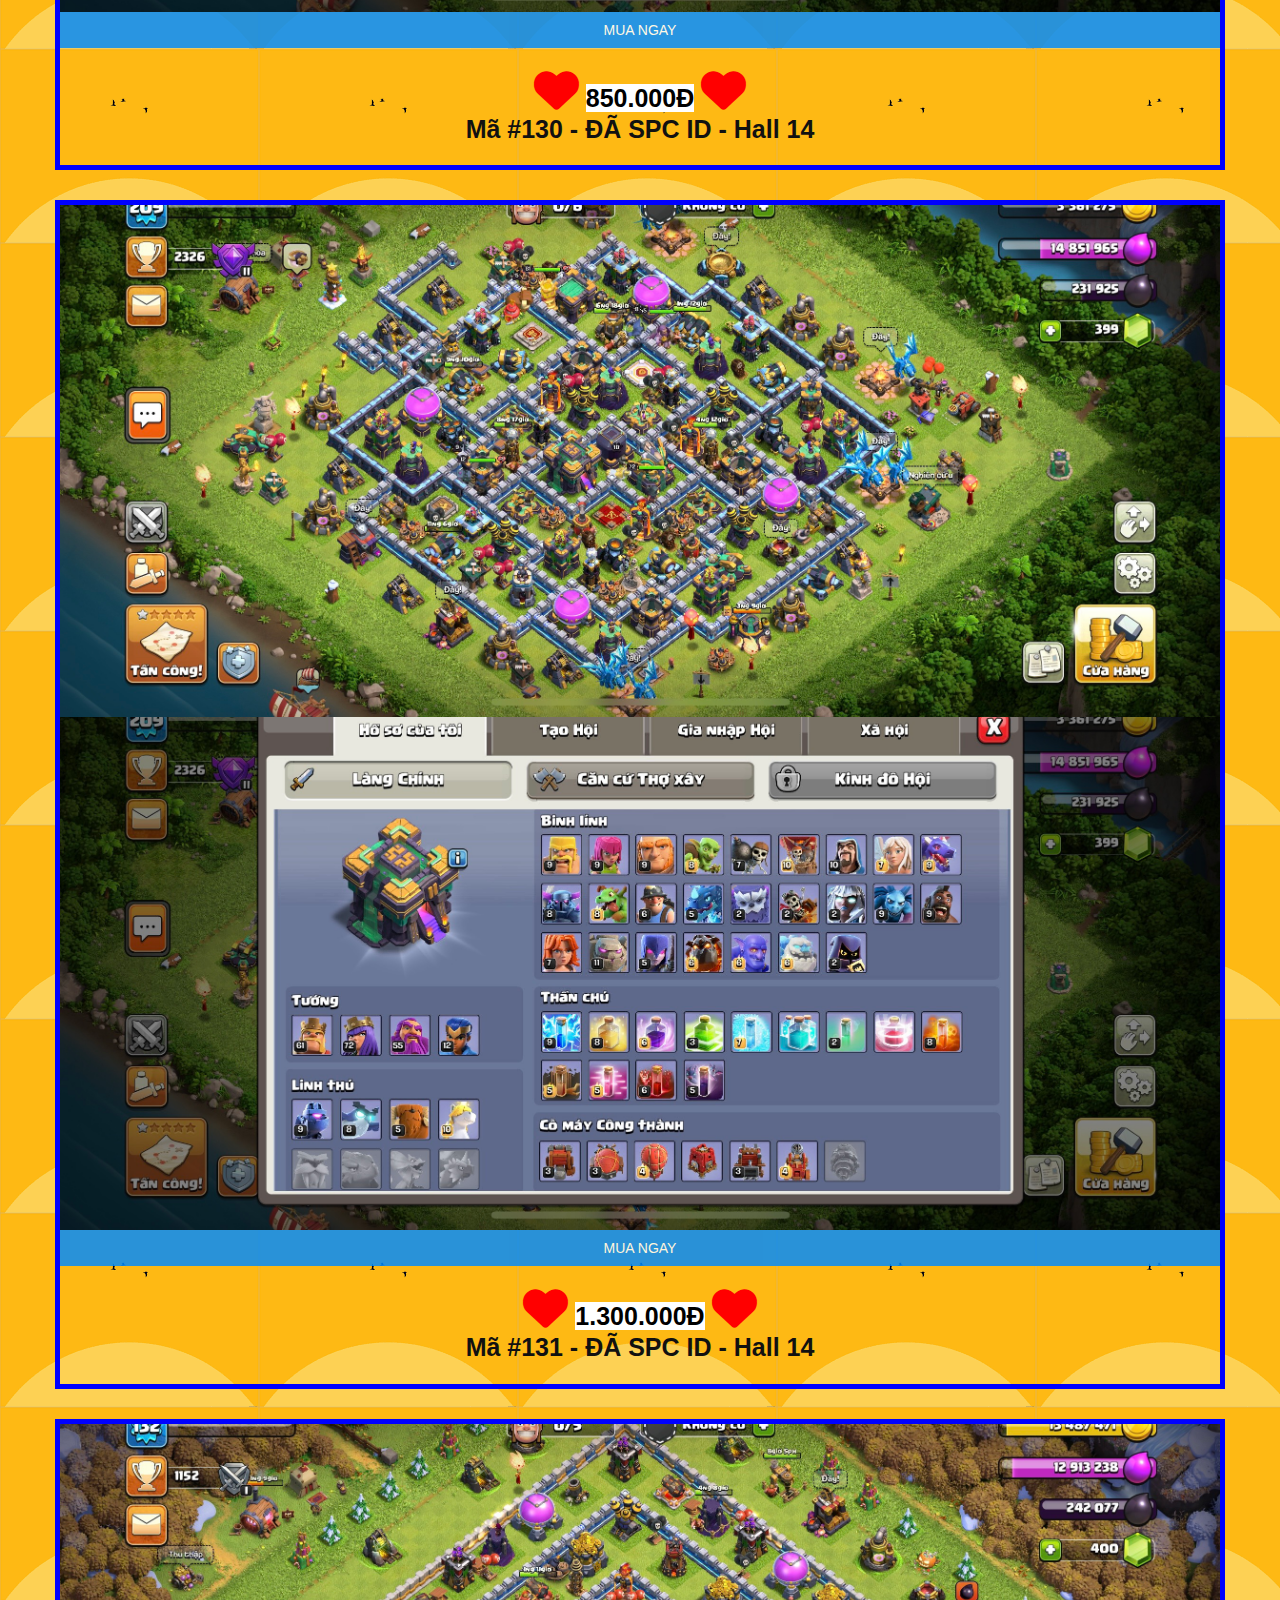
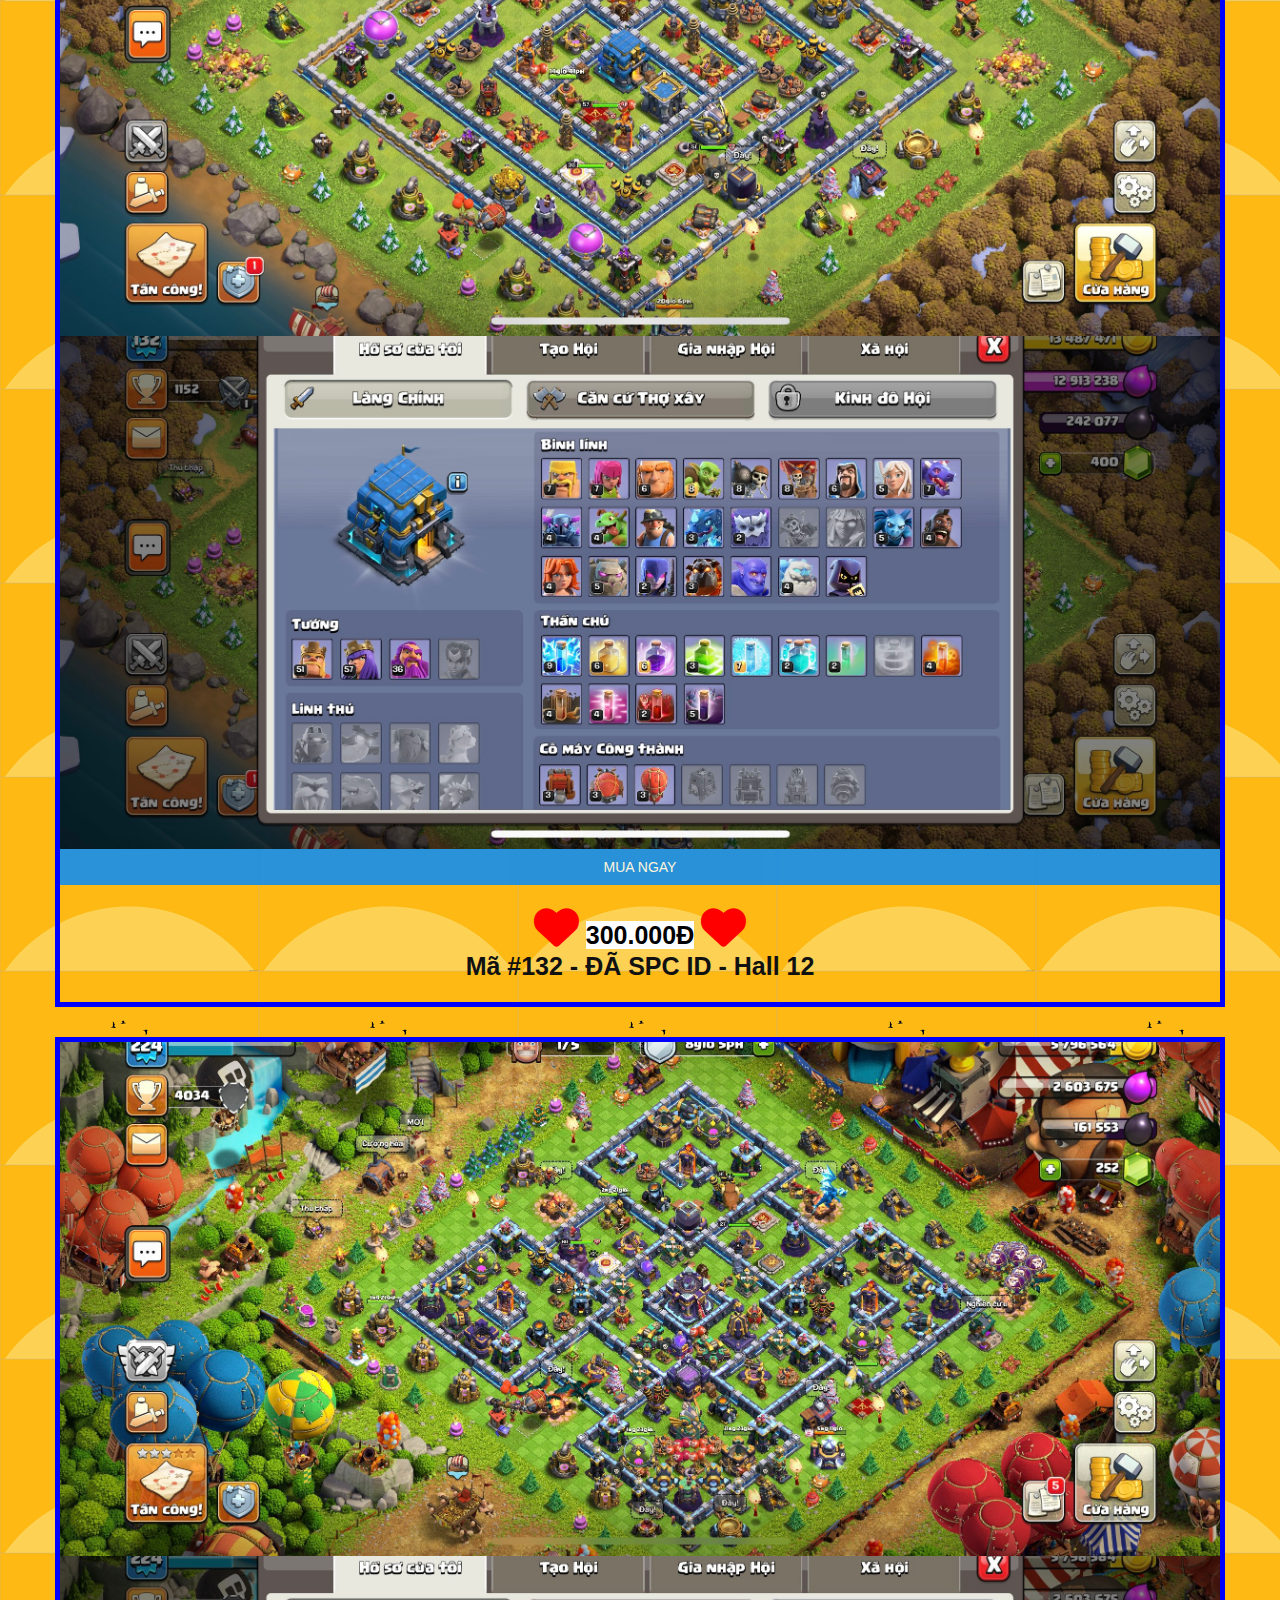
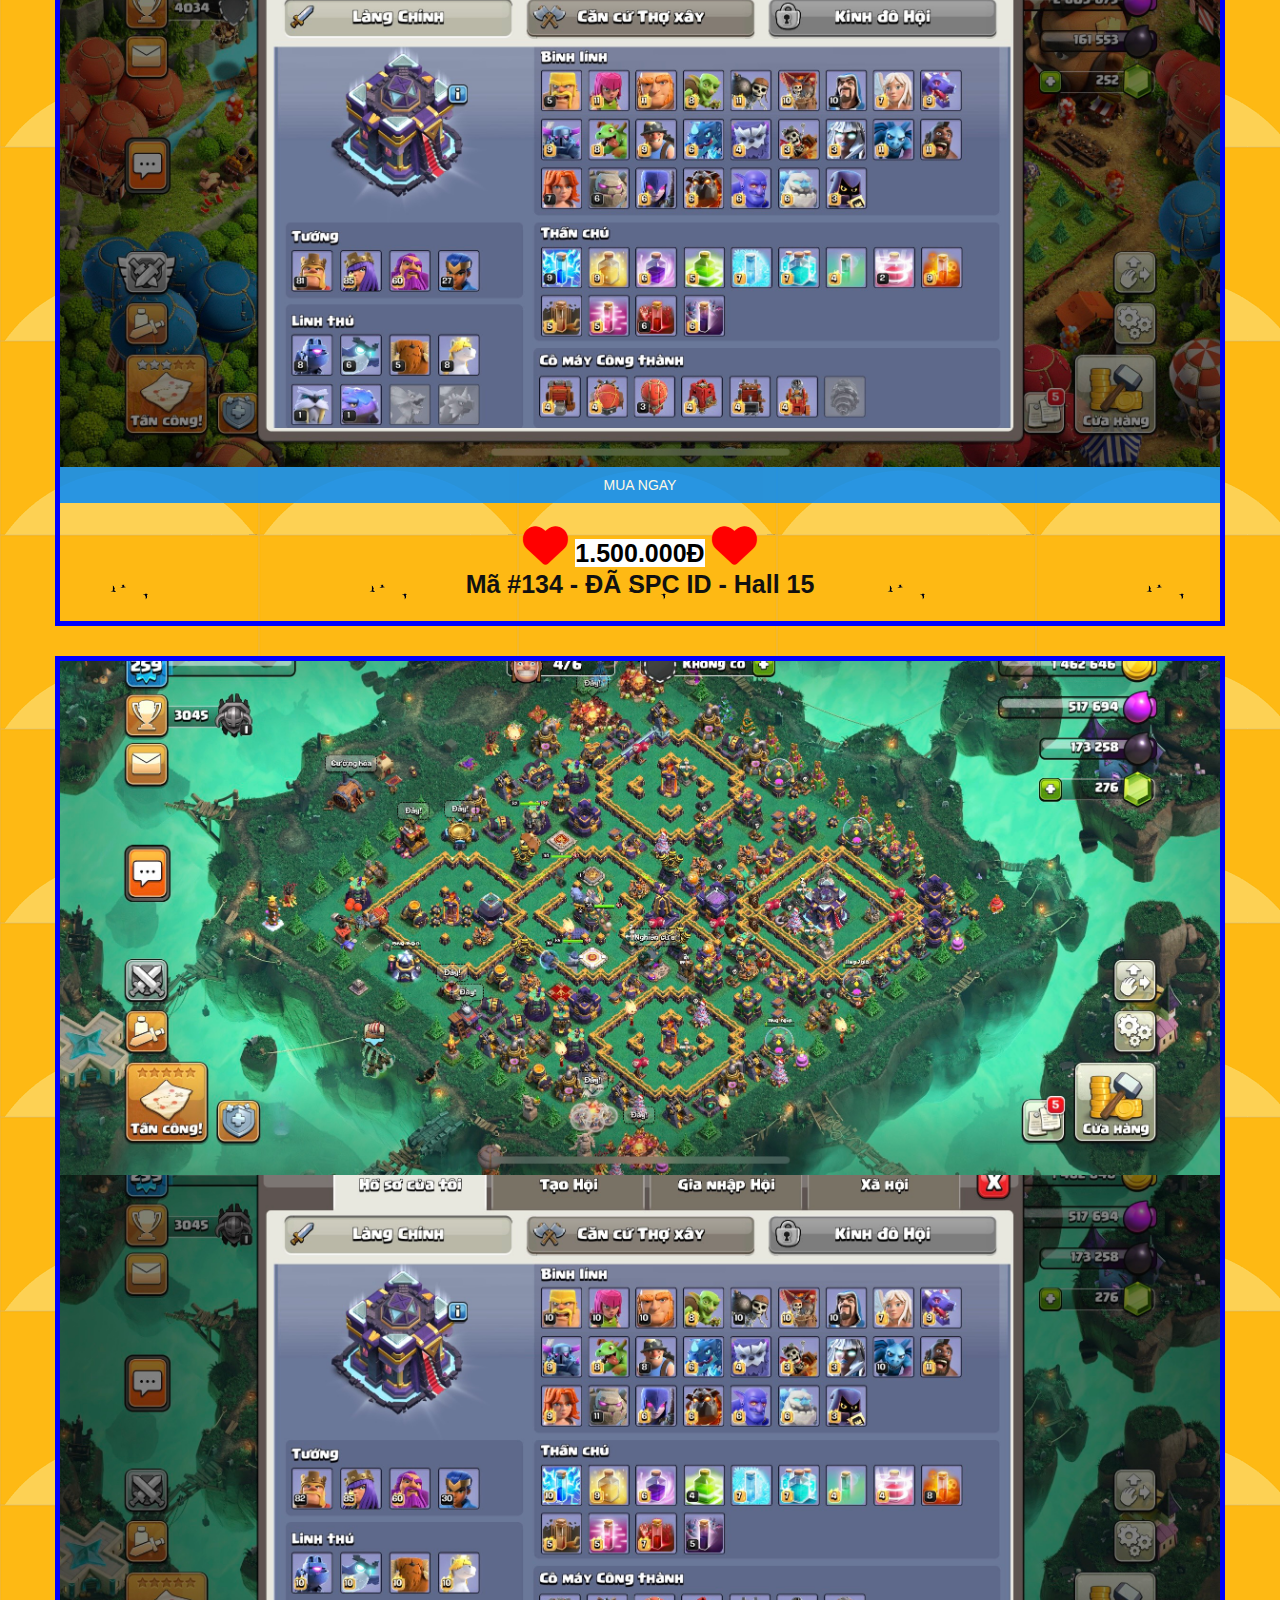
==== commit 14e50aa2: "Add files via upload" ====
--- a/Shophoanhan0206COC/index.html
+++ b/Shophoanhan0206COC/index.html
@@ -145,38 +145,134 @@
                         </div>
                     </div>
                 </li> 
-                <!-- Mã #123 -->
-                <li>
-                    <div class="product-item">
-                        <div class="product-top">
-                            <div class="slide-wrapper">
-                                <div class="slide"><img src="./images/ma123.jpg"></div>
-                                <div class="slide"><img src="./images/ma1231.jpg"></div>
-                            </div>
-                            <a href="https://zalo.me/0949073146" class="buy-now">mua ngay</a>
-                        </div>
-                        <div class="product-info">
-                            <a href="" class="product-cat"><i class="fa-solid fa-heart rung"></i> <b style="background-color: #fff;">350.000đ</b> <i class="fa-solid fa-heart rung"></i></a>
-                            <div class="product-price">Mã #123 - ĐÃ SPC ID - Hall 13</div>
+                <!-- Mã #125 -->
+                <li>
+                    <div class="product-item">
+                        <div class="product-top">
+                            <div class="slide-wrapper">
+                                <div class="slide"><img src="./images/ma125.jpg"></div>
+                                <div class="slide"><img src="./images/ma1251.jpg"></div>
+                            </div>
+                            <a href="https://zalo.me/0949073146" class="buy-now">mua ngay</a>
+                        </div>
+                        <div class="product-info">
+                            <a href="" class="product-cat"><i class="fa-solid fa-heart rung"></i> <b style="background-color: #fff;">1.700.000đ</b> <i class="fa-solid fa-heart rung"></i></a>
+                            <div class="product-price">Mã #125 - ĐÃ SPC ID - Hall 14</div>
+                        </div>
+                    </div>
+                </li>  
+                <!-- Mã #128 -->
+                <li>
+                    <div class="product-item">
+                        <div class="product-top">
+                            <div class="slide-wrapper">
+                                <div class="slide"><img src="./images/ma128.jpg"></div>
+                                <div class="slide"><img src="./images/ma1281.jpg"></div>
+                            </div>
+                            <a href="https://zalo.me/0949073146" class="buy-now">mua ngay</a>
+                        </div>
+                        <div class="product-info">
+                            <a href="" class="product-cat"><i class="fa-solid fa-heart rung"></i> <b style="background-color: #fff;">1.700.000đ</b> <i class="fa-solid fa-heart rung"></i></a>
+                            <div class="product-price">Mã #128 - ĐÃ SPC ID - Hall 15</div>
                         </div>
                     </div>
                 </li> 
-                <!-- Mã #124 -->
-                <li>
-                    <div class="product-item">
-                        <div class="product-top">
-                            <div class="slide-wrapper">
-                                <div class="slide"><img src="./images/ma124.jpg"></div>
-                                <div class="slide"><img src="./images/ma1241.jpg"></div>
-                            </div>
-                            <a href="https://zalo.me/0949073146" class="buy-now">mua ngay</a>
-                        </div>
-                        <div class="product-info">
-                            <a href="" class="product-cat"><i class="fa-solid fa-heart rung"></i> <b style="background-color: #fff;">1.700.000đ</b> <i class="fa-solid fa-heart rung"></i></a>
-                            <div class="product-price">Mã #124 - ĐÃ SPC ID - Hall 14</div>
+                <!-- Mã #129 -->
+                <li>
+                    <div class="product-item">
+                        <div class="product-top">
+                            <div class="slide-wrapper">
+                                <div class="slide"><img src="./images/ma129.jpg"></div>
+                                <div class="slide"><img src="./images/ma1291.jpg"></div>
+                            </div>
+                            <a href="https://zalo.me/0949073146" class="buy-now">mua ngay</a>
+                        </div>
+                        <div class="product-info">
+                            <a href="" class="product-cat"><i class="fa-solid fa-heart rung"></i> <b style="background-color: #fff;">450.000đ</b> <i class="fa-solid fa-heart rung"></i></a>
+                            <div class="product-price">Mã #129 - ĐÃ SPC ID - Hall 14</div>
                         </div>
                     </div>
                 </li> 
+                <!-- Mã #130 -->
+                <li>
+                    <div class="product-item">
+                        <div class="product-top">
+                            <div class="slide-wrapper">
+                                <div class="slide"><img src="./images/ma130.jpg"></div>
+                                <div class="slide"><img src="./images/ma1301.jpg"></div>
+                            </div>
+                            <a href="https://zalo.me/0949073146" class="buy-now">mua ngay</a>
+                        </div>
+                        <div class="product-info">
+                            <a href="" class="product-cat"><i class="fa-solid fa-heart rung"></i> <b style="background-color: #fff;">850.000đ</b> <i class="fa-solid fa-heart rung"></i></a>
+                            <div class="product-price">Mã #130 - ĐÃ SPC ID - Hall 14</div>
+                        </div>
+                    </div>
+                </li>    
+                <!-- Mã #131 -->
+                <li>
+                    <div class="product-item">
+                        <div class="product-top">
+                            <div class="slide-wrapper">
+                                <div class="slide"><img src="./images/ma131.jpg"></div>
+                                <div class="slide"><img src="./images/ma1311.jpg"></div>
+                            </div>
+                            <a href="https://zalo.me/0949073146" class="buy-now">mua ngay</a>
+                        </div>
+                        <div class="product-info">
+                            <a href="" class="product-cat"><i class="fa-solid fa-heart rung"></i> <b style="background-color: #fff;">1.300.000đ</b> <i class="fa-solid fa-heart rung"></i></a>
+                            <div class="product-price">Mã #131 - ĐÃ SPC ID - Hall 14</div>
+                        </div>
+                    </div>
+                </li> 
+                <!-- Mã #132 -->
+                <li>
+                    <div class="product-item">
+                        <div class="product-top">
+                            <div class="slide-wrapper">
+                                <div class="slide"><img src="./images/ma132.jpg"></div>
+                                <div class="slide"><img src="./images/ma1321.jpg"></div>
+                            </div>
+                            <a href="https://zalo.me/0949073146" class="buy-now">mua ngay</a>
+                        </div>
+                        <div class="product-info">
+                            <a href="" class="product-cat"><i class="fa-solid fa-heart rung"></i> <b style="background-color: #fff;">300.000đ</b> <i class="fa-solid fa-heart rung"></i></a>
+                            <div class="product-price">Mã #132 - ĐÃ SPC ID - Hall 12</div>
+                        </div>
+                    </div>
+                </li>    
+                <!-- Mã #134 -->
+                <li>
+                    <div class="product-item">
+                        <div class="product-top">
+                            <div class="slide-wrapper">
+                                <div class="slide"><img src="./images/ma134.jpg"></div>
+                                <div class="slide"><img src="./images/ma1341.jpg"></div>
+                            </div>
+                            <a href="https://zalo.me/0949073146" class="buy-now">mua ngay</a>
+                        </div>
+                        <div class="product-info">
+                            <a href="" class="product-cat"><i class="fa-solid fa-heart rung"></i> <b style="background-color: #fff;">1.500.000đ</b> <i class="fa-solid fa-heart rung"></i></a>
+                            <div class="product-price">Mã #134 - ĐÃ SPC ID - Hall 15</div>
+                        </div>
+                    </div>
+                </li>  
+                <!-- Mã #135 -->
+                <li>
+                    <div class="product-item">
+                        <div class="product-top">
+                            <div class="slide-wrapper">
+                                <div class="slide"><img src="./images/ma135.jpg"></div>
+                                <div class="slide"><img src="./images/ma1351.jpg"></div>
+                            </div>
+                            <a href="https://zalo.me/0949073146" class="buy-now">mua ngay</a>
+                        </div>
+                        <div class="product-info">
+                            <a href="" class="product-cat"><i class="fa-solid fa-heart rung"></i> <b style="background-color: #fff;">3.200.000đ</b> <i class="fa-solid fa-heart rung"></i></a>
+                            <div class="product-price">Mã #135 - ĐÃ SPC ID - Hall 15</div>
+                        </div>
+                    </div>
+                </li>   
 
             </ul>
         </div>
